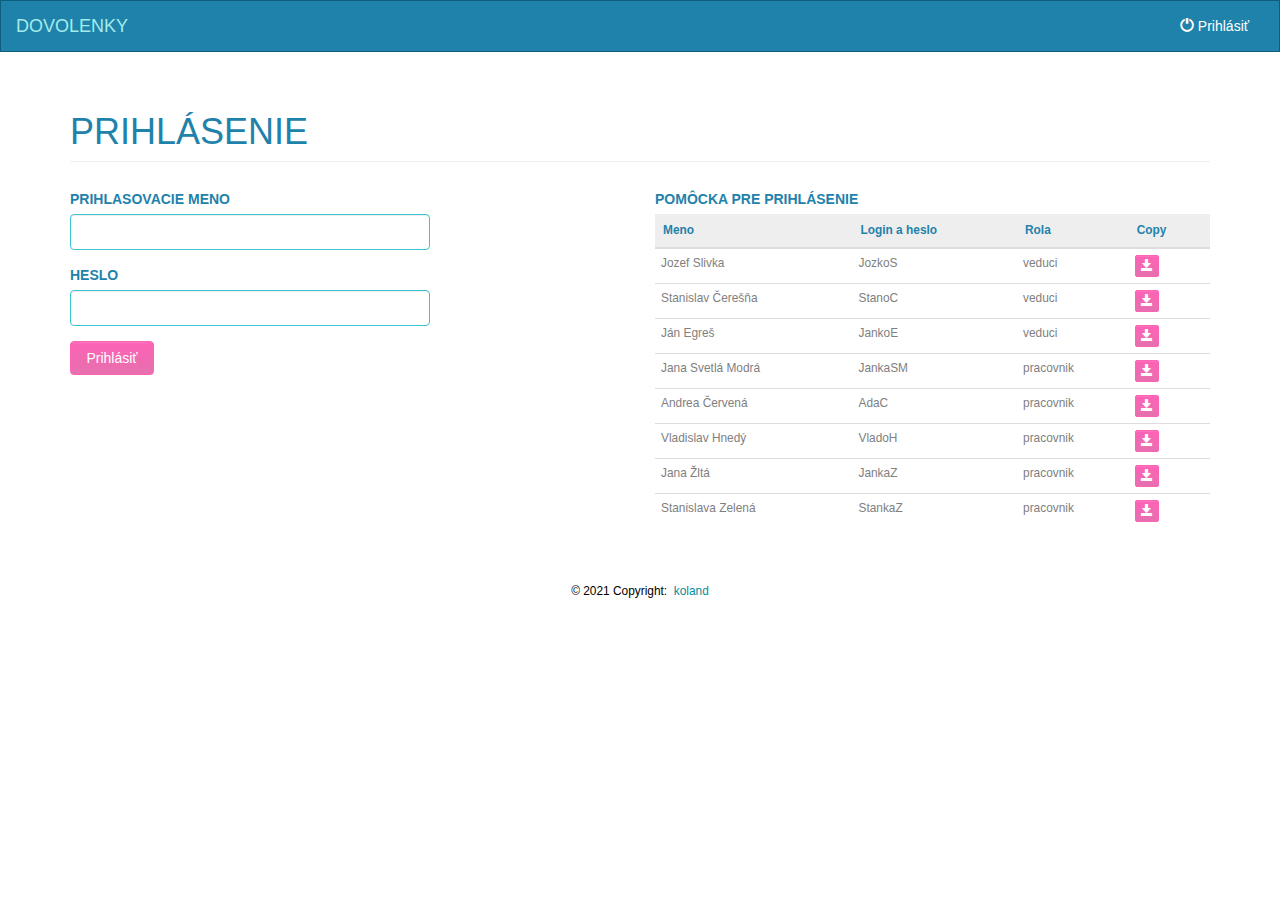
==== dovolenky/index.html @ 100390b0 "docs" ====
<!doctype html>
<html lang="en">
<head>
  <meta charset="utf-8">
  <title>Dovolenky</title>
  <base href="/dovolenky/">
  <meta name="viewport" content="width=device-width, initial-scale=1">
  <link rel="icon" type="image/x-icon" href="favicon.ico">
<link rel="stylesheet" href="styles.ac5662d9d9e4258cd05d.css"></head>
<body>
  <app-root></app-root>
<script src="runtime.0e49e2b53282f40c8925.js" defer></script><script src="polyfills.2e89f9530eab053a7df4.js" defer></script><script src="scripts.2fc0cf39eb46a342e138.js" defer></script><script src="main.d7490466b4aece4069f9.js" defer></script></body>
</html>
---- dovolenky/styles.ac5662d9d9e4258cd05d.css ----
@import url(https://fonts.googleapis.com/css?family=Open+Sans:400,700&display=swap);
/*!
 * Bootstrap v3.4.1 (https://getbootstrap.com/)
 * Copyright 2011-2019 Twitter, Inc.
 * Licensed under MIT (https://github.com/twbs/bootstrap/blob/master/LICENSE)
 */
/*! normalize.css v3.0.3 | MIT License | github.com/necolas/normalize.css */
/*! Source: https://github.com/h5bp/html5-boilerplate/blob/master/src/css/main.css */@font-face{font-family:Glyphicons Halflings;src:url(glyphicons-halflings-regular.5be1347c682810f199c7.eot);src:url(glyphicons-halflings-regular.5be1347c682810f199c7.eot?#iefix) format("embedded-opentype"),url(glyphicons-halflings-regular.be810be3a3e14c682a25.woff2) format("woff2"),url(glyphicons-halflings-regular.82b1212e45a2bc35dd73.woff) format("woff"),url(glyphicons-halflings-regular.4692b9ec53fd5972caa2.ttf) format("truetype"),url(glyphicons-halflings-regular.060b2710bdbbe3dfe48b.svg#glyphicons_halflingsregular) format("svg")}body{font-family:Helvetica Neue,Helvetica,Arial,sans-serif;color:#333}a{color:#337ab7}a:focus,a:hover{color:#23527c;text-decoration:underline}.img-rounded{border-radius:6px}.img-thumbnail{border:1px solid #ddd}.h1,.h2,.h3,.h4,.h5,.h6,h1,h2,h3,h4,h5,h6{font-weight:500;color:inherit}.h1 .small,.h1 small,.h2 .small,.h2 small,.h3 .small,.h3 small,.h4 .small,.h4 small,.h5 .small,.h5 small,.h6 .small,.h6 small,h1 .small,h1 small,h2 .small,h2 small,h3 .small,h3 small,h4 .small,h4 small,h5 .small,h5 small,h6 .small,h6 small{color:#777}.mark,mark{background-color:#fcf8e3}.text-muted{color:#777}.text-primary{color:#337ab7}a.text-primary:focus,a.text-primary:hover{color:#286090}.text-success{color:#3c763d}a.text-success:focus,a.text-success:hover{color:#2b542c}.text-info{color:#31708f}a.text-info:focus,a.text-info:hover{color:#245269}.text-warning{color:#8a6d3b}a.text-warning:focus,a.text-warning:hover{color:#66512c}.text-danger{color:#a94442}a.text-danger:focus,a.text-danger:hover{color:#843534}.bg-primary{background-color:#337ab7}a.bg-primary:focus,a.bg-primary:hover{background-color:#286090}.bg-success{background-color:#dff0d8}a.bg-success:focus,a.bg-success:hover{background-color:#c1e2b3}.bg-info{background-color:#d9edf7}a.bg-info:focus,a.bg-info:hover{background-color:#afd9ee}.bg-warning{background-color:#fcf8e3}a.bg-warning:focus,a.bg-warning:hover{background-color:#f7ecb5}.bg-danger{background-color:#f2dede}a.bg-danger:focus,a.bg-danger:hover{background-color:#e4b9b9}blockquote .small,blockquote footer,blockquote small{color:#777}code{color:#c7254e;background-color:#f9f2f4}kbd{border-radius:3px}pre{color:#333}table{background-color:initial}caption{color:#777}.table-striped>tbody>tr:nth-of-type(odd){background-color:#f9f9f9}.table-hover>tbody>tr:hover,.table>tbody>tr.active>td,.table>tbody>tr.active>th,.table>tbody>tr>td.active,.table>tbody>tr>th.active,.table>tfoot>tr.active>td,.table>tfoot>tr.active>th,.table>tfoot>tr>td.active,.table>tfoot>tr>th.active,.table>thead>tr.active>td,.table>thead>tr.active>th,.table>thead>tr>td.active,.table>thead>tr>th.active{background-color:#f5f5f5}.table-hover>tbody>tr.active:hover>td,.table-hover>tbody>tr.active:hover>th,.table-hover>tbody>tr:hover>.active,.table-hover>tbody>tr>td.active:hover,.table-hover>tbody>tr>th.active:hover{background-color:#e8e8e8}.table>tbody>tr.success>td,.table>tbody>tr.success>th,.table>tbody>tr>td.success,.table>tbody>tr>th.success,.table>tfoot>tr.success>td,.table>tfoot>tr.success>th,.table>tfoot>tr>td.success,.table>tfoot>tr>th.success,.table>thead>tr.success>td,.table>thead>tr.success>th,.table>thead>tr>td.success,.table>thead>tr>th.success{background-color:#dff0d8}.table-hover>tbody>tr.success:hover>td,.table-hover>tbody>tr.success:hover>th,.table-hover>tbody>tr:hover>.success,.table-hover>tbody>tr>td.success:hover,.table-hover>tbody>tr>th.success:hover{background-color:#d0e9c6}.table>tbody>tr.info>td,.table>tbody>tr.info>th,.table>tbody>tr>td.info,.table>tbody>tr>th.info,.table>tfoot>tr.info>td,.table>tfoot>tr.info>th,.table>tfoot>tr>td.info,.table>tfoot>tr>th.info,.table>thead>tr.info>td,.table>thead>tr.info>th,.table>thead>tr>td.info,.table>thead>tr>th.info{background-color:#d9edf7}.table-hover>tbody>tr.info:hover>td,.table-hover>tbody>tr.info:hover>th,.table-hover>tbody>tr:hover>.info,.table-hover>tbody>tr>td.info:hover,.table-hover>tbody>tr>th.info:hover{background-color:#c4e3f3}.table>tbody>tr.warning>td,.table>tbody>tr.warning>th,.table>tbody>tr>td.warning,.table>tbody>tr>th.warning,.table>tfoot>tr.warning>td,.table>tfoot>tr.warning>th,.table>tfoot>tr>td.warning,.table>tfoot>tr>th.warning,.table>thead>tr.warning>td,.table>thead>tr.warning>th,.table>thead>tr>td.warning,.table>thead>tr>th.warning{background-color:#fcf8e3}.table-hover>tbody>tr.warning:hover>td,.table-hover>tbody>tr.warning:hover>th,.table-hover>tbody>tr:hover>.warning,.table-hover>tbody>tr>td.warning:hover,.table-hover>tbody>tr>th.warning:hover{background-color:#faf2cc}.table>tbody>tr.danger>td,.table>tbody>tr.danger>th,.table>tbody>tr>td.danger,.table>tbody>tr>th.danger,.table>tfoot>tr.danger>td,.table>tfoot>tr.danger>th,.table>tfoot>tr>td.danger,.table>tfoot>tr>th.danger,.table>thead>tr.danger>td,.table>thead>tr.danger>th,.table>thead>tr>td.danger,.table>thead>tr>th.danger{background-color:#f2dede}.table-hover>tbody>tr.danger:hover>td,.table-hover>tbody>tr.danger:hover>th,.table-hover>tbody>tr:hover>.danger,.table-hover>tbody>tr>td.danger:hover,.table-hover>tbody>tr>th.danger:hover{background-color:#ebcccc}legend{color:#333}.form-control{height:34px;border:1px solid #ccc}.form-control:focus{border-color:#66afe9;box-shadow:inset 0 1px 1px rgba(0,0,0,.075),0 0 8px rgba(102,175,233,.6)}@media screen and (-webkit-min-device-pixel-ratio:0){input[type=date].form-control,input[type=datetime-local].form-control,input[type=month].form-control,input[type=time].form-control{line-height:34px}.input-group-sm input[type=date],.input-group-sm input[type=datetime-local],.input-group-sm input[type=month],.input-group-sm input[type=time],input[type=date].input-sm,input[type=datetime-local].input-sm,input[type=month].input-sm,input[type=time].input-sm{line-height:30px}.input-group-lg input[type=date],.input-group-lg input[type=datetime-local],.input-group-lg input[type=month],.input-group-lg input[type=time],input[type=date].input-lg,input[type=datetime-local].input-lg,input[type=month].input-lg,input[type=time].input-lg{line-height:46px}}.form-group-sm .form-control,.input-sm{border-radius:3px}.form-group-lg .form-control,.input-lg{line-height:1.3333333;border-radius:6px}.form-group-lg .form-control-static{line-height:1.3333333}.has-feedback .form-control{padding-right:42.5px}.form-control-feedback{width:34px;height:34px;line-height:34px}.has-success .checkbox,.has-success .checkbox-inline,.has-success.checkbox-inline label,.has-success.checkbox label,.has-success .control-label,.has-success .help-block,.has-success .radio,.has-success .radio-inline,.has-success.radio-inline label,.has-success.radio label{color:#3c763d}.has-success .form-control{border-color:#3c763d}.has-success .form-control:focus{border-color:#2b542c;box-shadow:inset 0 1px 1px rgba(0,0,0,.075),0 0 6px #67b168}.has-success .input-group-addon{color:#3c763d;background-color:#dff0d8;border-color:#3c763d}.has-success .form-control-feedback{color:#3c763d}.has-warning .checkbox,.has-warning .checkbox-inline,.has-warning.checkbox-inline label,.has-warning.checkbox label,.has-warning .control-label,.has-warning .help-block,.has-warning .radio,.has-warning .radio-inline,.has-warning.radio-inline label,.has-warning.radio label{color:#8a6d3b}.has-warning .form-control{border-color:#8a6d3b}.has-warning .form-control:focus{border-color:#66512c;box-shadow:inset 0 1px 1px rgba(0,0,0,.075),0 0 6px #c0a16b}.has-warning .input-group-addon{color:#8a6d3b;background-color:#fcf8e3;border-color:#8a6d3b}.has-warning .form-control-feedback{color:#8a6d3b}.has-error .checkbox,.has-error .checkbox-inline,.has-error.checkbox-inline label,.has-error.checkbox label,.has-error .control-label,.has-error .help-block,.has-error .radio,.has-error .radio-inline,.has-error.radio-inline label,.has-error.radio label{color:#a94442}.has-error .form-control{border-color:#a94442}.has-error .form-control:focus{border-color:#843534;box-shadow:inset 0 1px 1px rgba(0,0,0,.075),0 0 6px #ce8483}.has-error .input-group-addon{color:#a94442;background-color:#f2dede;border-color:#a94442}.has-error .form-control-feedback{color:#a94442}.help-block{color:#737373}.btn.focus,.btn:focus,.btn:hover{color:#333}.btn-default{color:#333;background-color:#fff;border-color:#ccc}.btn-default.focus,.btn-default:focus{color:#333;background-color:#e6e6e6;border-color:#8c8c8c}.btn-default.active,.btn-default:active,.btn-default:hover,.open>.dropdown-toggle.btn-default{color:#333;background-color:#e6e6e6;border-color:#adadad}.btn-default.active.focus,.btn-default.active:focus,.btn-default.active:hover,.btn-default:active.focus,.btn-default:active:focus,.btn-default:active:hover,.open>.dropdown-toggle.btn-default.focus,.open>.dropdown-toggle.btn-default:focus,.open>.dropdown-toggle.btn-default:hover{color:#333;background-color:#d4d4d4;border-color:#8c8c8c}.btn-default.disabled.focus,.btn-default.disabled:focus,.btn-default.disabled:hover,.btn-default[disabled].focus,.btn-default[disabled]:focus,.btn-default[disabled]:hover,fieldset[disabled] .btn-default.focus,fieldset[disabled] .btn-default:focus,fieldset[disabled] .btn-default:hover{background-color:#fff;border-color:#ccc}.btn-default .badge{color:#fff;background-color:#333}.btn-primary{background-color:#337ab7;border-color:#2e6da4}.btn-primary.focus,.btn-primary:focus{background-color:#286090;border-color:#122b40}.btn-primary.active,.btn-primary:active,.btn-primary:hover,.open>.dropdown-toggle.btn-primary{background-color:#286090;border-color:#204d74}.btn-primary.active.focus,.btn-primary.active:focus,.btn-primary.active:hover,.btn-primary:active.focus,.btn-primary:active:focus,.btn-primary:active:hover,.open>.dropdown-toggle.btn-primary.focus,.open>.dropdown-toggle.btn-primary:focus,.open>.dropdown-toggle.btn-primary:hover{background-color:#204d74;border-color:#122b40}.btn-primary.disabled.focus,.btn-primary.disabled:focus,.btn-primary.disabled:hover,.btn-primary[disabled].focus,.btn-primary[disabled]:focus,.btn-primary[disabled]:hover,fieldset[disabled] .btn-primary.focus,fieldset[disabled] .btn-primary:focus,fieldset[disabled] .btn-primary:hover{background-color:#337ab7;border-color:#2e6da4}.btn-primary .badge{color:#337ab7}.btn-success{background-color:#5cb85c;border-color:#4cae4c}.btn-success.focus,.btn-success:focus{background-color:#449d44;border-color:#255625}.btn-success.active,.btn-success:active,.btn-success:hover,.open>.dropdown-toggle.btn-success{background-color:#449d44;border-color:#398439}.btn-success.active.focus,.btn-success.active:focus,.btn-success.active:hover,.btn-success:active.focus,.btn-success:active:focus,.btn-success:active:hover,.open>.dropdown-toggle.btn-success.focus,.open>.dropdown-toggle.btn-success:focus,.open>.dropdown-toggle.btn-success:hover{background-color:#398439;border-color:#255625}.btn-success.disabled.focus,.btn-success.disabled:focus,.btn-success.disabled:hover,.btn-success[disabled].focus,.btn-success[disabled]:focus,.btn-success[disabled]:hover,fieldset[disabled] .btn-success.focus,fieldset[disabled] .btn-success:focus,fieldset[disabled] .btn-success:hover{background-color:#5cb85c;border-color:#4cae4c}.btn-success .badge{color:#5cb85c}.btn-info{background-color:#5bc0de;border-color:#46b8da}.btn-info.focus,.btn-info:focus{background-color:#31b0d5;border-color:#1b6d85}.btn-info.active,.btn-info:active,.btn-info:hover,.open>.dropdown-toggle.btn-info{background-color:#31b0d5;border-color:#269abc}.btn-info.active.focus,.btn-info.active:focus,.btn-info.active:hover,.btn-info:active.focus,.btn-info:active:focus,.btn-info:active:hover,.open>.dropdown-toggle.btn-info.focus,.open>.dropdown-toggle.btn-info:focus,.open>.dropdown-toggle.btn-info:hover{background-color:#269abc;border-color:#1b6d85}.btn-info.disabled.focus,.btn-info.disabled:focus,.btn-info.disabled:hover,.btn-info[disabled].focus,.btn-info[disabled]:focus,.btn-info[disabled]:hover,fieldset[disabled] .btn-info.focus,fieldset[disabled] .btn-info:focus,fieldset[disabled] .btn-info:hover{background-color:#5bc0de;border-color:#46b8da}.btn-info .badge{color:#5bc0de}.btn-warning{background-color:#f0ad4e;border-color:#eea236}.btn-warning.focus,.btn-warning:focus{background-color:#ec971f;border-color:#985f0d}.btn-warning.active,.btn-warning:active,.btn-warning:hover,.open>.dropdown-toggle.btn-warning{background-color:#ec971f;border-color:#d58512}.btn-warning.active.focus,.btn-warning.active:focus,.btn-warning.active:hover,.btn-warning:active.focus,.btn-warning:active:focus,.btn-warning:active:hover,.open>.dropdown-toggle.btn-warning.focus,.open>.dropdown-toggle.btn-warning:focus,.open>.dropdown-toggle.btn-warning:hover{background-color:#d58512;border-color:#985f0d}.btn-warning.disabled.focus,.btn-warning.disabled:focus,.btn-warning.disabled:hover,.btn-warning[disabled].focus,.btn-warning[disabled]:focus,.btn-warning[disabled]:hover,fieldset[disabled] .btn-warning.focus,fieldset[disabled] .btn-warning:focus,fieldset[disabled] .btn-warning:hover{background-color:#f0ad4e;border-color:#eea236}.btn-warning .badge{color:#f0ad4e}.btn-danger{background-color:#d9534f;border-color:#d43f3a}.btn-danger.focus,.btn-danger:focus{background-color:#c9302c;border-color:#761c19}.btn-danger.active,.btn-danger:active,.btn-danger:hover,.open>.dropdown-toggle.btn-danger{background-color:#c9302c;border-color:#ac2925}.btn-danger.active.focus,.btn-danger.active:focus,.btn-danger.active:hover,.btn-danger:active.focus,.btn-danger:active:focus,.btn-danger:active:hover,.open>.dropdown-toggle.btn-danger.focus,.open>.dropdown-toggle.btn-danger:focus,.open>.dropdown-toggle.btn-danger:hover{background-color:#ac2925;border-color:#761c19}.btn-danger.disabled.focus,.btn-danger.disabled:focus,.btn-danger.disabled:hover,.btn-danger[disabled].focus,.btn-danger[disabled]:focus,.btn-danger[disabled]:hover,fieldset[disabled] .btn-danger.focus,fieldset[disabled] .btn-danger:focus,fieldset[disabled] .btn-danger:hover{background-color:#d9534f;border-color:#d43f3a}.btn-danger .badge{color:#d9534f}.btn-link{color:#337ab7}.btn-link:focus,.btn-link:hover{color:#23527c}.btn-link[disabled]:focus,.btn-link[disabled]:hover,fieldset[disabled] .btn-link:focus,fieldset[disabled] .btn-link:hover{color:#777}.btn-group-lg>.btn,.btn-lg{line-height:1.3333333;border-radius:6px}.btn-group-sm>.btn,.btn-group-xs>.btn,.btn-sm,.btn-xs{border-radius:3px}.dropdown-menu{border:1px solid #ccc;border:1px solid rgba(0,0,0,.15)}.dropdown-menu .divider{background-color:#e5e5e5}.dropdown-menu>li>a{color:#333}.dropdown-menu>li>a:focus,.dropdown-menu>li>a:hover{color:#262626;background-color:#f5f5f5}.dropdown-menu>.active>a,.dropdown-menu>.active>a:focus,.dropdown-menu>.active>a:hover{background-color:#337ab7}.dropdown-header,.dropdown-menu>.disabled>a,.dropdown-menu>.disabled>a:focus,.dropdown-menu>.disabled>a:hover{color:#777}.input-group-lg>.form-control,.input-group-lg>.input-group-addon,.input-group-lg>.input-group-btn>.btn{line-height:1.3333333;border-radius:6px}.input-group-sm>.form-control,.input-group-sm>.input-group-addon,.input-group-sm>.input-group-btn>.btn{border-radius:3px}.input-group-addon{border:1px solid #ccc}.input-group-addon.input-sm{border-radius:3px}.input-group-addon.input-lg{border-radius:6px}.nav>li>a:focus,.nav>li>a:hover{background-color:#eee}.nav>li.disabled>a,.nav>li.disabled>a:focus,.nav>li.disabled>a:hover{color:#777}.nav .open>a,.nav .open>a:focus,.nav .open>a:hover{background-color:#eee;border-color:#337ab7}.nav-tabs{border-bottom:1px solid #ddd}.nav-tabs>li>a:hover{border-color:#eee #eee #ddd}.nav-tabs>li.active>a,.nav-tabs>li.active>a:focus,.nav-tabs>li.active>a:hover{border:1px solid;border-color:#ddd #ddd transparent}.nav-tabs.nav-justified>.active>a,.nav-tabs.nav-justified>.active>a:focus,.nav-tabs.nav-justified>.active>a:hover{border:1px solid #ddd}@media (min-width:768px){.nav-tabs.nav-justified>li>a{border-bottom:1px solid #ddd;border-radius:4px 4px 0 0}.nav-tabs.nav-justified>.active>a,.nav-tabs.nav-justified>.active>a:focus,.nav-tabs.nav-justified>.active>a:hover{border-bottom-color:#fff}}.nav-pills>li.active>a,.nav-pills>li.active>a:focus,.nav-pills>li.active>a:hover{background-color:#337ab7}.nav-tabs-justified>.active>a,.nav-tabs-justified>.active>a:focus,.nav-tabs-justified>.active>a:hover{border:1px solid #ddd}@media (min-width:768px){.nav-tabs-justified>li>a{border-bottom:1px solid #ddd;border-radius:4px 4px 0 0}.nav-tabs-justified>.active>a,.nav-tabs-justified>.active>a:focus,.nav-tabs-justified>.active>a:hover{border-bottom-color:#fff}}@media (max-device-width:480px) and (orientation:landscape){.navbar-fixed-bottom .navbar-collapse,.navbar-fixed-top .navbar-collapse{max-height:200px}}.navbar-form{margin:8px -15px}.navbar-btn{margin-top:8px;margin-bottom:8px}.navbar-default{background-color:#f8f8f8;border-color:#e7e7e7}.navbar-default .navbar-brand{color:#777}.navbar-default .navbar-brand:focus,.navbar-default .navbar-brand:hover{color:#5e5e5e}.navbar-default .navbar-nav>li>a{color:#777}.navbar-default .navbar-nav>li>a:focus,.navbar-default .navbar-nav>li>a:hover{color:#333}.navbar-default .navbar-nav>.active>a,.navbar-default .navbar-nav>.active>a:focus,.navbar-default .navbar-nav>.active>a:hover{color:#555;background-color:#e7e7e7}.navbar-default .navbar-nav>.disabled>a,.navbar-default .navbar-nav>.disabled>a:focus,.navbar-default .navbar-nav>.disabled>a:hover{color:#ccc}.navbar-default .navbar-nav>.open>a,.navbar-default .navbar-nav>.open>a:focus,.navbar-default .navbar-nav>.open>a:hover{color:#555;background-color:#e7e7e7}@media (max-width:767px){.navbar-default .navbar-nav .open .dropdown-menu>li>a{color:#777}.navbar-default .navbar-nav .open .dropdown-menu>li>a:focus,.navbar-default .navbar-nav .open .dropdown-menu>li>a:hover{color:#333;background-color:initial}.navbar-default .navbar-nav .open .dropdown-menu>.active>a,.navbar-default .navbar-nav .open .dropdown-menu>.active>a:focus,.navbar-default .navbar-nav .open .dropdown-menu>.active>a:hover{color:#555;background-color:#e7e7e7}.navbar-default .navbar-nav .open .dropdown-menu>.disabled>a,.navbar-default .navbar-nav .open .dropdown-menu>.disabled>a:focus,.navbar-default .navbar-nav .open .dropdown-menu>.disabled>a:hover{color:#ccc;background-color:initial}}.navbar-default .navbar-toggle{border-color:#ddd}.navbar-default .navbar-toggle:focus,.navbar-default .navbar-toggle:hover{background-color:#ddd}.navbar-default .navbar-toggle .icon-bar{background-color:#888}.navbar-default .navbar-collapse,.navbar-default .navbar-form{border-color:#e7e7e7}.navbar-default .navbar-link{color:#777}.navbar-default .navbar-link:hover{color:#333}.navbar-default .btn-link{color:#777}.navbar-default .btn-link:focus,.navbar-default .btn-link:hover{color:#333}.navbar-default .btn-link[disabled]:focus,.navbar-default .btn-link[disabled]:hover,fieldset[disabled] .navbar-default .btn-link:focus,fieldset[disabled] .navbar-default .btn-link:hover{color:#ccc}.navbar-inverse{background-color:#222;border-color:#080808}.navbar-inverse .navbar-brand{color:#9d9d9d}.navbar-inverse .navbar-brand:focus,.navbar-inverse .navbar-brand:hover{color:#fff}.navbar-inverse .navbar-nav>li>a,.navbar-inverse .navbar-text{color:#9d9d9d}.navbar-inverse .navbar-nav>li>a:focus,.navbar-inverse .navbar-nav>li>a:hover{color:#fff}.navbar-inverse .navbar-nav>.active>a,.navbar-inverse .navbar-nav>.active>a:focus,.navbar-inverse .navbar-nav>.active>a:hover{color:#fff;background-color:#080808}.navbar-inverse .navbar-nav>.disabled>a,.navbar-inverse .navbar-nav>.disabled>a:focus,.navbar-inverse .navbar-nav>.disabled>a:hover{color:#444}.navbar-inverse .navbar-nav>.open>a,.navbar-inverse .navbar-nav>.open>a:focus,.navbar-inverse .navbar-nav>.open>a:hover{color:#fff;background-color:#080808}@media (max-width:767px){.navbar-inverse .navbar-nav .open .dropdown-menu>.dropdown-header{border-color:#080808}.navbar-inverse .navbar-nav .open .dropdown-menu .divider{background-color:#080808}.navbar-inverse .navbar-nav .open .dropdown-menu>li>a{color:#9d9d9d}.navbar-inverse .navbar-nav .open .dropdown-menu>li>a:focus,.navbar-inverse .navbar-nav .open .dropdown-menu>li>a:hover{color:#fff;background-color:initial}.navbar-inverse .navbar-nav .open .dropdown-menu>.active>a,.navbar-inverse .navbar-nav .open .dropdown-menu>.active>a:focus,.navbar-inverse .navbar-nav .open .dropdown-menu>.active>a:hover{color:#fff;background-color:#080808}.navbar-inverse .navbar-nav .open .dropdown-menu>.disabled>a,.navbar-inverse .navbar-nav .open .dropdown-menu>.disabled>a:focus,.navbar-inverse .navbar-nav .open .dropdown-menu>.disabled>a:hover{color:#444;background-color:initial}}.navbar-inverse .navbar-toggle{border-color:#333}.navbar-inverse .navbar-toggle:focus,.navbar-inverse .navbar-toggle:hover{background-color:#333}.navbar-inverse .navbar-toggle .icon-bar{background-color:#fff}.navbar-inverse .navbar-collapse,.navbar-inverse .navbar-form{border-color:#101010}.navbar-inverse .navbar-link{color:#9d9d9d}.navbar-inverse .navbar-link:hover{color:#fff}.navbar-inverse .btn-link{color:#9d9d9d}.navbar-inverse .btn-link:focus,.navbar-inverse .btn-link:hover{color:#fff}.navbar-inverse .btn-link[disabled]:focus,.navbar-inverse .btn-link[disabled]:hover,fieldset[disabled] .navbar-inverse .btn-link:focus,fieldset[disabled] .navbar-inverse .btn-link:hover{color:#444}.breadcrumb{background-color:#f5f5f5}.breadcrumb>li+li:before{color:#ccc;content:"/\00a0"}.breadcrumb>.active{color:#777}.pagination>li>a,.pagination>li>span{color:#337ab7;background-color:#fff;border:1px solid #ddd}.pagination>li>a:focus,.pagination>li>a:hover,.pagination>li>span:focus,.pagination>li>span:hover{color:#23527c;background-color:#eee;border-color:#ddd}.pagination>.active>a,.pagination>.active>a:focus,.pagination>.active>a:hover,.pagination>.active>span,.pagination>.active>span:focus,.pagination>.active>span:hover{background-color:#337ab7;border-color:#337ab7}.pagination>.disabled>a,.pagination>.disabled>a:focus,.pagination>.disabled>a:hover,.pagination>.disabled>span,.pagination>.disabled>span:focus,.pagination>.disabled>span:hover{color:#777;background-color:#fff;border-color:#ddd}.pagination-lg>li>a,.pagination-lg>li>span{line-height:1.3333333}.pagination-lg>li:first-child>a,.pagination-lg>li:first-child>span{border-top-left-radius:6px;border-bottom-left-radius:6px}.pagination-lg>li:last-child>a,.pagination-lg>li:last-child>span{border-top-right-radius:6px;border-bottom-right-radius:6px}.pagination-sm>li:first-child>a,.pagination-sm>li:first-child>span{border-top-left-radius:3px;border-bottom-left-radius:3px}.pagination-sm>li:last-child>a,.pagination-sm>li:last-child>span{border-top-right-radius:3px;border-bottom-right-radius:3px}.pager li>a,.pager li>span{background-color:#fff;border:1px solid #ddd}.pager li>a:focus,.pager li>a:hover{background-color:#eee}.pager .disabled>a,.pager .disabled>a:focus,.pager .disabled>a:hover,.pager .disabled>span{color:#777;background-color:#fff}.label-default{background-color:#777}.label-default[href]:focus,.label-default[href]:hover{background-color:#5e5e5e}.label-primary{background-color:#337ab7}.label-primary[href]:focus,.label-primary[href]:hover{background-color:#286090}.label-success{background-color:#5cb85c}.label-success[href]:focus,.label-success[href]:hover{background-color:#449d44}.label-info{background-color:#5bc0de}.label-info[href]:focus,.label-info[href]:hover{background-color:#31b0d5}.label-warning{background-color:#f0ad4e}.label-warning[href]:focus,.label-warning[href]:hover{background-color:#ec971f}.label-danger{background-color:#d9534f}.label-danger[href]:focus,.label-danger[href]:hover{background-color:#c9302c}.badge{font-weight:700;background-color:#777}a.badge:focus,a.badge:hover{color:#fff}.list-group-item.active>.badge,.nav-pills>.active>a>.badge{color:#337ab7}.jumbotron{background-color:#eee}.jumbotron>hr{border-top-color:#d5d5d5}.container-fluid .jumbotron,.container .jumbotron{border-radius:6px}.thumbnail{border:1px solid #ddd}a.thumbnail.active,a.thumbnail:focus,a.thumbnail:hover{border-color:#337ab7}.thumbnail .caption{color:#333}.alert-success{color:#3c763d;background-color:#dff0d8;border-color:#d6e9c6}.alert-success hr{border-top-color:#c9e2b3}.alert-success .alert-link{color:#2b542c}.alert-info{color:#31708f;background-color:#d9edf7;border-color:#bce8f1}.alert-info hr{border-top-color:#a6e1ec}.alert-info .alert-link{color:#245269}.alert-warning{color:#8a6d3b;background-color:#fcf8e3;border-color:#faebcc}.alert-warning hr{border-top-color:#f7e1b5}.alert-warning .alert-link{color:#66512c}.alert-danger{color:#a94442;background-color:#f2dede;border-color:#ebccd1}.alert-danger hr{border-top-color:#e4b9c0}.alert-danger .alert-link{color:#843534}.progress{background-color:#f5f5f5}.progress-bar{background-color:#337ab7}.progress-bar-success{background-color:#5cb85c}.progress-bar-info{background-color:#5bc0de}.progress-bar-warning{background-color:#f0ad4e}.progress-bar-danger{background-color:#d9534f}.list-group-item.disabled,.list-group-item.disabled .list-group-item-text,.list-group-item.disabled:focus,.list-group-item.disabled:focus .list-group-item-text,.list-group-item.disabled:hover,.list-group-item.disabled:hover .list-group-item-text{color:#777}.list-group-item.active,.list-group-item.active:focus,.list-group-item.active:hover{background-color:#337ab7;border-color:#337ab7}.list-group-item.active .list-group-item-text,.list-group-item.active:focus .list-group-item-text,.list-group-item.active:hover .list-group-item-text{color:#c7ddef}.list-group-item-success{color:#3c763d;background-color:#dff0d8}a.list-group-item-success,button.list-group-item-success{color:#3c763d}a.list-group-item-success:focus,a.list-group-item-success:hover,button.list-group-item-success:focus,button.list-group-item-success:hover{color:#3c763d;background-color:#d0e9c6}a.list-group-item-success.active,a.list-group-item-success.active:focus,a.list-group-item-success.active:hover,button.list-group-item-success.active,button.list-group-item-success.active:focus,button.list-group-item-success.active:hover{background-color:#3c763d;border-color:#3c763d}.list-group-item-info{color:#31708f;background-color:#d9edf7}a.list-group-item-info,button.list-group-item-info{color:#31708f}a.list-group-item-info:focus,a.list-group-item-info:hover,button.list-group-item-info:focus,button.list-group-item-info:hover{color:#31708f;background-color:#c4e3f3}a.list-group-item-info.active,a.list-group-item-info.active:focus,a.list-group-item-info.active:hover,button.list-group-item-info.active,button.list-group-item-info.active:focus,button.list-group-item-info.active:hover{background-color:#31708f;border-color:#31708f}.list-group-item-warning{color:#8a6d3b;background-color:#fcf8e3}a.list-group-item-warning,button.list-group-item-warning{color:#8a6d3b}a.list-group-item-warning:focus,a.list-group-item-warning:hover,button.list-group-item-warning:focus,button.list-group-item-warning:hover{color:#8a6d3b;background-color:#faf2cc}a.list-group-item-warning.active,a.list-group-item-warning.active:focus,a.list-group-item-warning.active:hover,button.list-group-item-warning.active,button.list-group-item-warning.active:focus,button.list-group-item-warning.active:hover{background-color:#8a6d3b;border-color:#8a6d3b}.list-group-item-danger{color:#a94442;background-color:#f2dede}a.list-group-item-danger,button.list-group-item-danger{color:#a94442}a.list-group-item-danger:focus,a.list-group-item-danger:hover,button.list-group-item-danger:focus,button.list-group-item-danger:hover{color:#a94442;background-color:#ebcccc}a.list-group-item-danger.active,a.list-group-item-danger.active:focus,a.list-group-item-danger.active:hover,button.list-group-item-danger.active,button.list-group-item-danger.active:focus,button.list-group-item-danger.active:hover{background-color:#a94442;border-color:#a94442}.panel-footer,.panel-group .panel-heading+.panel-collapse>.list-group,.panel-group .panel-heading+.panel-collapse>.panel-body{border-top:1px solid #ddd}.panel-group .panel-footer+.panel-collapse .panel-body{border-bottom:1px solid #ddd}.panel-default{border-color:#ddd}.panel-default>.panel-heading{color:#333;border-color:#ddd}.panel-default>.panel-heading+.panel-collapse>.panel-body{border-top-color:#ddd}.panel-default>.panel-heading .badge{background-color:#333}.panel-default>.panel-footer+.panel-collapse>.panel-body{border-bottom-color:#ddd}.panel-primary{border-color:#337ab7}.panel-primary>.panel-heading{background-color:#337ab7;border-color:#337ab7}.panel-primary>.panel-heading+.panel-collapse>.panel-body{border-top-color:#337ab7}.panel-primary>.panel-heading .badge{color:#337ab7}.panel-primary>.panel-footer+.panel-collapse>.panel-body{border-bottom-color:#337ab7}.panel-success{border-color:#d6e9c6}.panel-success>.panel-heading{color:#3c763d;background-color:#dff0d8;border-color:#d6e9c6}.panel-success>.panel-heading+.panel-collapse>.panel-body{border-top-color:#d6e9c6}.panel-success>.panel-heading .badge{color:#dff0d8;background-color:#3c763d}.panel-success>.panel-footer+.panel-collapse>.panel-body{border-bottom-color:#d6e9c6}.panel-info{border-color:#bce8f1}.panel-info>.panel-heading{color:#31708f;background-color:#d9edf7;border-color:#bce8f1}.panel-info>.panel-heading+.panel-collapse>.panel-body{border-top-color:#bce8f1}.panel-info>.panel-heading .badge{color:#d9edf7;background-color:#31708f}.panel-info>.panel-footer+.panel-collapse>.panel-body{border-bottom-color:#bce8f1}.panel-warning{border-color:#faebcc}.panel-warning>.panel-heading{color:#8a6d3b;background-color:#fcf8e3;border-color:#faebcc}.panel-warning>.panel-heading+.panel-collapse>.panel-body{border-top-color:#faebcc}.panel-warning>.panel-heading .badge{color:#fcf8e3;background-color:#8a6d3b}.panel-warning>.panel-footer+.panel-collapse>.panel-body{border-bottom-color:#faebcc}.panel-danger{border-color:#ebccd1}.panel-danger>.panel-heading{color:#a94442;background-color:#f2dede;border-color:#ebccd1}.panel-danger>.panel-heading+.panel-collapse>.panel-body{border-top-color:#ebccd1}.panel-danger>.panel-heading .badge{color:#f2dede;background-color:#a94442}.panel-danger>.panel-footer+.panel-collapse>.panel-body{border-bottom-color:#ebccd1}.well{background-color:#f5f5f5;border:1px solid #e3e3e3}.well-lg{border-radius:6px}.well-sm{border-radius:3px}.modal-content{border-radius:6px}.modal-body,.modal-footer{padding:15px}.popover,.tooltip{font-family:Helvetica Neue,Helvetica,Arial,sans-serif}.popover{border-radius:6px}.popover-title{border-radius:5px 5px 0 0}

/*! normalize.css v3.0.3 | MIT License | github.com/necolas/normalize.css */html{font-family:sans-serif;-ms-text-size-adjust:100%;-webkit-text-size-adjust:100%}body{margin:0}article,aside,details,figcaption,figure,footer,header,hgroup,main,menu,nav,section,summary{display:block}audio,canvas,progress,video{display:inline-block;vertical-align:initial}audio:not([controls]){display:none;height:0}[hidden],template{display:none}a{background-color:initial}a:active,a:hover{outline:0}abbr[title]{border-bottom:none;text-decoration:underline;-webkit-text-decoration:underline dotted;text-decoration:underline dotted}b,strong{font-weight:700}dfn{font-style:italic}h1{font-size:2em;margin:.67em 0}mark{background:#ff0;color:#000}small{font-size:80%}sub,sup{font-size:75%;line-height:0;position:relative;vertical-align:initial}sup{top:-.5em}sub{bottom:-.25em}img{border:0}svg:not(:root){overflow:hidden}figure{margin:1em 40px}hr{box-sizing:initial;height:0}pre{overflow:auto}code,kbd,pre,samp{font-family:monospace,monospace;font-size:1em}button,input,optgroup,select,textarea{color:inherit;font:inherit;margin:0}button{overflow:visible}button,select{text-transform:none}button,html input[type=button],input[type=reset],input[type=submit]{-webkit-appearance:button;cursor:pointer}button[disabled],html input[disabled]{cursor:default}button::-moz-focus-inner,input::-moz-focus-inner{border:0;padding:0}input{line-height:normal}input[type=checkbox],input[type=radio]{box-sizing:border-box;padding:0}input[type=number]::-webkit-inner-spin-button,input[type=number]::-webkit-outer-spin-button{height:auto}input[type=search]{-webkit-appearance:textfield;box-sizing:initial}input[type=search]::-webkit-search-cancel-button,input[type=search]::-webkit-search-decoration{-webkit-appearance:none}fieldset{border:1px solid silver;margin:0 2px;padding:.35em .625em .75em}textarea{overflow:auto}optgroup{font-weight:700}table{border-collapse:collapse;border-spacing:0}td,th{padding:0}
/*! Source: https://github.com/h5bp/html5-boilerplate/blob/master/src/css/main.css */@media print{*,:after,:before{color:#000!important;text-shadow:none!important;background:transparent!important;box-shadow:none!important}a,a:visited{text-decoration:underline}a[href]:after{content:" (" attr(href) ")"}abbr[title]:after{content:" (" attr(title) ")"}a[href^="#"]:after,a[href^="javascript:"]:after{content:""}blockquote,pre{border:1px solid #999;page-break-inside:avoid}thead{display:table-header-group}img,tr{page-break-inside:avoid}img{max-width:100%!important}h2,h3,p{orphans:3;widows:3}h2,h3{page-break-after:avoid}.navbar{display:none}.btn>.caret,.dropup>.btn>.caret{border-top-color:#000!important}.label{border:1px solid #000}.table{border-collapse:collapse!important}.table td,.table th{background-color:#fff!important}.table-bordered td,.table-bordered th{border:1px solid #ddd!important}}.glyphicon{position:relative;top:1px;display:inline-block;font-family:Glyphicons Halflings;font-style:normal;font-weight:400;line-height:1;-webkit-font-smoothing:antialiased;-moz-osx-font-smoothing:grayscale}.glyphicon-asterisk:before{content:"\002a"}.glyphicon-plus:before{content:"\002b"}.glyphicon-eur:before,.glyphicon-euro:before{content:"\20ac"}.glyphicon-minus:before{content:"\2212"}.glyphicon-cloud:before{content:"\2601"}.glyphicon-envelope:before{content:"\2709"}.glyphicon-pencil:before{content:"\270f"}.glyphicon-glass:before{content:"\e001"}.glyphicon-music:before{content:"\e002"}.glyphicon-search:before{content:"\e003"}.glyphicon-heart:before{content:"\e005"}.glyphicon-star:before{content:"\e006"}.glyphicon-star-empty:before{content:"\e007"}.glyphicon-user:before{content:"\e008"}.glyphicon-film:before{content:"\e009"}.glyphicon-th-large:before{content:"\e010"}.glyphicon-th:before{content:"\e011"}.glyphicon-th-list:before{content:"\e012"}.glyphicon-ok:before{content:"\e013"}.glyphicon-remove:before{content:"\e014"}.glyphicon-zoom-in:before{content:"\e015"}.glyphicon-zoom-out:before{content:"\e016"}.glyphicon-off:before{content:"\e017"}.glyphicon-signal:before{content:"\e018"}.glyphicon-cog:before{content:"\e019"}.glyphicon-trash:before{content:"\e020"}.glyphicon-home:before{content:"\e021"}.glyphicon-file:before{content:"\e022"}.glyphicon-time:before{content:"\e023"}.glyphicon-road:before{content:"\e024"}.glyphicon-download-alt:before{content:"\e025"}.glyphicon-download:before{content:"\e026"}.glyphicon-upload:before{content:"\e027"}.glyphicon-inbox:before{content:"\e028"}.glyphicon-play-circle:before{content:"\e029"}.glyphicon-repeat:before{content:"\e030"}.glyphicon-refresh:before{content:"\e031"}.glyphicon-list-alt:before{content:"\e032"}.glyphicon-lock:before{content:"\e033"}.glyphicon-flag:before{content:"\e034"}.glyphicon-headphones:before{content:"\e035"}.glyphicon-volume-off:before{content:"\e036"}.glyphicon-volume-down:before{content:"\e037"}.glyphicon-volume-up:before{content:"\e038"}.glyphicon-qrcode:before{content:"\e039"}.glyphicon-barcode:before{content:"\e040"}.glyphicon-tag:before{content:"\e041"}.glyphicon-tags:before{content:"\e042"}.glyphicon-book:before{content:"\e043"}.glyphicon-bookmark:before{content:"\e044"}.glyphicon-print:before{content:"\e045"}.glyphicon-camera:before{content:"\e046"}.glyphicon-font:before{content:"\e047"}.glyphicon-bold:before{content:"\e048"}.glyphicon-italic:before{content:"\e049"}.glyphicon-text-height:before{content:"\e050"}.glyphicon-text-width:before{content:"\e051"}.glyphicon-align-left:before{content:"\e052"}.glyphicon-align-center:before{content:"\e053"}.glyphicon-align-right:before{content:"\e054"}.glyphicon-align-justify:before{content:"\e055"}.glyphicon-list:before{content:"\e056"}.glyphicon-indent-left:before{content:"\e057"}.glyphicon-indent-right:before{content:"\e058"}.glyphicon-facetime-video:before{content:"\e059"}.glyphicon-picture:before{content:"\e060"}.glyphicon-map-marker:before{content:"\e062"}.glyphicon-adjust:before{content:"\e063"}.glyphicon-tint:before{content:"\e064"}.glyphicon-edit:before{content:"\e065"}.glyphicon-share:before{content:"\e066"}.glyphicon-check:before{content:"\e067"}.glyphicon-move:before{content:"\e068"}.glyphicon-step-backward:before{content:"\e069"}.glyphicon-fast-backward:before{content:"\e070"}.glyphicon-backward:before{content:"\e071"}.glyphicon-play:before{content:"\e072"}.glyphicon-pause:before{content:"\e073"}.glyphicon-stop:before{content:"\e074"}.glyphicon-forward:before{content:"\e075"}.glyphicon-fast-forward:before{content:"\e076"}.glyphicon-step-forward:before{content:"\e077"}.glyphicon-eject:before{content:"\e078"}.glyphicon-chevron-left:before{content:"\e079"}.glyphicon-chevron-right:before{content:"\e080"}.glyphicon-plus-sign:before{content:"\e081"}.glyphicon-minus-sign:before{content:"\e082"}.glyphicon-remove-sign:before{content:"\e083"}.glyphicon-ok-sign:before{content:"\e084"}.glyphicon-question-sign:before{content:"\e085"}.glyphicon-info-sign:before{content:"\e086"}.glyphicon-screenshot:before{content:"\e087"}.glyphicon-remove-circle:before{content:"\e088"}.glyphicon-ok-circle:before{content:"\e089"}.glyphicon-ban-circle:before{content:"\e090"}.glyphicon-arrow-left:before{content:"\e091"}.glyphicon-arrow-right:before{content:"\e092"}.glyphicon-arrow-up:before{content:"\e093"}.glyphicon-arrow-down:before{content:"\e094"}.glyphicon-share-alt:before{content:"\e095"}.glyphicon-resize-full:before{content:"\e096"}.glyphicon-resize-small:before{content:"\e097"}.glyphicon-exclamation-sign:before{content:"\e101"}.glyphicon-gift:before{content:"\e102"}.glyphicon-leaf:before{content:"\e103"}.glyphicon-fire:before{content:"\e104"}.glyphicon-eye-open:before{content:"\e105"}.glyphicon-eye-close:before{content:"\e106"}.glyphicon-warning-sign:before{content:"\e107"}.glyphicon-plane:before{content:"\e108"}.glyphicon-calendar:before{content:"\e109"}.glyphicon-random:before{content:"\e110"}.glyphicon-comment:before{content:"\e111"}.glyphicon-magnet:before{content:"\e112"}.glyphicon-chevron-up:before{content:"\e113"}.glyphicon-chevron-down:before{content:"\e114"}.glyphicon-retweet:before{content:"\e115"}.glyphicon-shopping-cart:before{content:"\e116"}.glyphicon-folder-close:before{content:"\e117"}.glyphicon-folder-open:before{content:"\e118"}.glyphicon-resize-vertical:before{content:"\e119"}.glyphicon-resize-horizontal:before{content:"\e120"}.glyphicon-hdd:before{content:"\e121"}.glyphicon-bullhorn:before{content:"\e122"}.glyphicon-bell:before{content:"\e123"}.glyphicon-certificate:before{content:"\e124"}.glyphicon-thumbs-up:before{content:"\e125"}.glyphicon-thumbs-down:before{content:"\e126"}.glyphicon-hand-right:before{content:"\e127"}.glyphicon-hand-left:before{content:"\e128"}.glyphicon-hand-up:before{content:"\e129"}.glyphicon-hand-down:before{content:"\e130"}.glyphicon-circle-arrow-right:before{content:"\e131"}.glyphicon-circle-arrow-left:before{content:"\e132"}.glyphicon-circle-arrow-up:before{content:"\e133"}.glyphicon-circle-arrow-down:before{content:"\e134"}.glyphicon-globe:before{content:"\e135"}.glyphicon-wrench:before{content:"\e136"}.glyphicon-tasks:before{content:"\e137"}.glyphicon-filter:before{content:"\e138"}.glyphicon-briefcase:before{content:"\e139"}.glyphicon-fullscreen:before{content:"\e140"}.glyphicon-dashboard:before{content:"\e141"}.glyphicon-paperclip:before{content:"\e142"}.glyphicon-heart-empty:before{content:"\e143"}.glyphicon-link:before{content:"\e144"}.glyphicon-phone:before{content:"\e145"}.glyphicon-pushpin:before{content:"\e146"}.glyphicon-usd:before{content:"\e148"}.glyphicon-gbp:before{content:"\e149"}.glyphicon-sort:before{content:"\e150"}.glyphicon-sort-by-alphabet:before{content:"\e151"}.glyphicon-sort-by-alphabet-alt:before{content:"\e152"}.glyphicon-sort-by-order:before{content:"\e153"}.glyphicon-sort-by-order-alt:before{content:"\e154"}.glyphicon-sort-by-attributes:before{content:"\e155"}.glyphicon-sort-by-attributes-alt:before{content:"\e156"}.glyphicon-unchecked:before{content:"\e157"}.glyphicon-expand:before{content:"\e158"}.glyphicon-collapse-down:before{content:"\e159"}.glyphicon-collapse-up:before{content:"\e160"}.glyphicon-log-in:before{content:"\e161"}.glyphicon-flash:before{content:"\e162"}.glyphicon-log-out:before{content:"\e163"}.glyphicon-new-window:before{content:"\e164"}.glyphicon-record:before{content:"\e165"}.glyphicon-save:before{content:"\e166"}.glyphicon-open:before{content:"\e167"}.glyphicon-saved:before{content:"\e168"}.glyphicon-import:before{content:"\e169"}.glyphicon-export:before{content:"\e170"}.glyphicon-send:before{content:"\e171"}.glyphicon-floppy-disk:before{content:"\e172"}.glyphicon-floppy-saved:before{content:"\e173"}.glyphicon-floppy-remove:before{content:"\e174"}.glyphicon-floppy-save:before{content:"\e175"}.glyphicon-floppy-open:before{content:"\e176"}.glyphicon-credit-card:before{content:"\e177"}.glyphicon-transfer:before{content:"\e178"}.glyphicon-cutlery:before{content:"\e179"}.glyphicon-header:before{content:"\e180"}.glyphicon-compressed:before{content:"\e181"}.glyphicon-earphone:before{content:"\e182"}.glyphicon-phone-alt:before{content:"\e183"}.glyphicon-tower:before{content:"\e184"}.glyphicon-stats:before{content:"\e185"}.glyphicon-sd-video:before{content:"\e186"}.glyphicon-hd-video:before{content:"\e187"}.glyphicon-subtitles:before{content:"\e188"}.glyphicon-sound-stereo:before{content:"\e189"}.glyphicon-sound-dolby:before{content:"\e190"}.glyphicon-sound-5-1:before{content:"\e191"}.glyphicon-sound-6-1:before{content:"\e192"}.glyphicon-sound-7-1:before{content:"\e193"}.glyphicon-copyright-mark:before{content:"\e194"}.glyphicon-registration-mark:before{content:"\e195"}.glyphicon-cloud-download:before{content:"\e197"}.glyphicon-cloud-upload:before{content:"\e198"}.glyphicon-tree-conifer:before{content:"\e199"}.glyphicon-tree-deciduous:before{content:"\e200"}.glyphicon-cd:before{content:"\e201"}.glyphicon-save-file:before{content:"\e202"}.glyphicon-open-file:before{content:"\e203"}.glyphicon-level-up:before{content:"\e204"}.glyphicon-copy:before{content:"\e205"}.glyphicon-paste:before{content:"\e206"}.glyphicon-alert:before{content:"\e209"}.glyphicon-equalizer:before{content:"\e210"}.glyphicon-king:before{content:"\e211"}.glyphicon-queen:before{content:"\e212"}.glyphicon-pawn:before{content:"\e213"}.glyphicon-bishop:before{content:"\e214"}.glyphicon-knight:before{content:"\e215"}.glyphicon-baby-formula:before{content:"\e216"}.glyphicon-tent:before{content:"\26fa"}.glyphicon-blackboard:before{content:"\e218"}.glyphicon-bed:before{content:"\e219"}.glyphicon-apple:before{content:"\f8ff"}.glyphicon-erase:before{content:"\e221"}.glyphicon-hourglass:before{content:"\231b"}.glyphicon-lamp:before{content:"\e223"}.glyphicon-duplicate:before{content:"\e224"}.glyphicon-piggy-bank:before{content:"\e225"}.glyphicon-scissors:before{content:"\e226"}.glyphicon-bitcoin:before,.glyphicon-btc:before,.glyphicon-xbt:before{content:"\e227"}.glyphicon-jpy:before,.glyphicon-yen:before{content:"\00a5"}.glyphicon-rub:before,.glyphicon-ruble:before{content:"\20bd"}.glyphicon-scale:before{content:"\e230"}.glyphicon-ice-lolly:before{content:"\e231"}.glyphicon-ice-lolly-tasted:before{content:"\e232"}.glyphicon-education:before{content:"\e233"}.glyphicon-option-horizontal:before{content:"\e234"}.glyphicon-option-vertical:before{content:"\e235"}.glyphicon-menu-hamburger:before{content:"\e236"}.glyphicon-modal-window:before{content:"\e237"}.glyphicon-oil:before{content:"\e238"}.glyphicon-grain:before{content:"\e239"}.glyphicon-sunglasses:before{content:"\e240"}.glyphicon-text-size:before{content:"\e241"}.glyphicon-text-color:before{content:"\e242"}.glyphicon-text-background:before{content:"\e243"}.glyphicon-object-align-top:before{content:"\e244"}.glyphicon-object-align-bottom:before{content:"\e245"}.glyphicon-object-align-horizontal:before{content:"\e246"}.glyphicon-object-align-left:before{content:"\e247"}.glyphicon-object-align-vertical:before{content:"\e248"}.glyphicon-object-align-right:before{content:"\e249"}.glyphicon-triangle-right:before{content:"\e250"}.glyphicon-triangle-left:before{content:"\e251"}.glyphicon-triangle-bottom:before{content:"\e252"}.glyphicon-triangle-top:before{content:"\e253"}.glyphicon-console:before{content:"\e254"}.glyphicon-superscript:before{content:"\e255"}.glyphicon-subscript:before{content:"\e256"}.glyphicon-menu-left:before{content:"\e257"}.glyphicon-menu-right:before{content:"\e258"}.glyphicon-menu-down:before{content:"\e259"}.glyphicon-menu-up:before{content:"\e260"}*,:after,:before{box-sizing:border-box}html{font-size:10px;-webkit-tap-highlight-color:rgba(0,0,0,0)}body{font-family:Source Sans Pro,Helvetica Neue,Helvetica,Arial,sans-serif;font-size:14px;line-height:1.42857143;color:#000;background-color:#fff}button,input,select,textarea{font-family:inherit;font-size:inherit;line-height:inherit}a,a:focus,a:hover{color:#008f9f;text-decoration:none}a:focus{outline:5px auto -webkit-focus-ring-color;outline-offset:-2px}figure{margin:0}img{vertical-align:middle}.carousel-inner>.item>a>img,.carousel-inner>.item>img,.img-responsive,.thumbnail>img,.thumbnail a>img{display:block;max-width:100%;height:auto}.img-rounded{border-radius:5px}.img-thumbnail{padding:4px;line-height:1.42857143;background-color:#fff;border:1px solid #eee;border-radius:4px;transition:all .2s ease-in-out;display:inline-block;max-width:100%;height:auto}.img-circle{border-radius:50%}hr{margin-top:20px;margin-bottom:20px;border:0;border-top:1px solid #eee}.sr-only{position:absolute;width:1px;height:1px;padding:0;margin:-1px;overflow:hidden;clip:rect(0,0,0,0);border:0}.sr-only-focusable:active,.sr-only-focusable:focus{position:static;width:auto;height:auto;margin:0;overflow:visible;clip:auto}[role=button]{cursor:pointer}.h1,.h2,.h3,.h4,.h5,.h6,h1,h2,h3,h4,h5,h6{font-family:inherit;font-weight:400;line-height:1.1;color:#1f82ab}.h1 .small,.h1 small,.h2 .small,.h2 small,.h3 .small,.h3 small,.h4 .small,.h4 small,.h5 .small,.h5 small,.h6 .small,.h6 small,h1 .small,h1 small,h2 .small,h2 small,h3 .small,h3 small,h4 .small,h4 small,h5 .small,h5 small,h6 .small,h6 small{font-weight:400;line-height:1;color:#999}.h1,.h2,.h3,h1,h2,h3{margin-top:20px;margin-bottom:10px}.h1 .small,.h1 small,.h2 .small,.h2 small,.h3 .small,.h3 small,h1 .small,h1 small,h2 .small,h2 small,h3 .small,h3 small{font-size:65%}.h4,.h5,.h6,h4,h5,h6{margin-top:10px;margin-bottom:10px}.h4 .small,.h4 small,.h5 .small,.h5 small,.h6 .small,.h6 small,h4 .small,h4 small,h5 .small,h5 small,h6 .small,h6 small{font-size:75%}.h1,h1{font-size:36px}.h2,h2{font-size:30px}.h3,h3{font-size:24px}.h4,h4{font-size:18px}.h5,h5{font-size:14px}.h6,h6{font-size:12px}p{margin:0 0 10px}.lead{margin-bottom:20px;font-size:16px;font-weight:300;line-height:1.4}@media (min-width:768px){.lead{font-size:21px}}.small,small{font-size:85%}.mark,mark{padding:.2em;background-color:#e67300}.text-left{text-align:left}.text-justify{text-align:justify}.text-nowrap{white-space:nowrap}.text-lowercase{text-transform:lowercase}.text-uppercase{text-transform:uppercase}.text-capitalize{text-transform:capitalize}.text-muted{color:#999}.text-primary{color:#3dc4d2}a.text-primary:focus,a.text-primary:hover{color:#007b64}.text-success{color:#28b62c}a.text-success:focus,a.text-success:hover{color:#1f8c22}.text-info{color:#0071e1}a.text-info:focus,a.text-info:hover{color:#0057ae}.text-warning{color:#e67300}a.text-warning:focus,a.text-warning:hover{color:#b35a00}.text-danger{color:#d50000}a.text-danger:focus,a.text-danger:hover{color:#a20000}.bg-primary{color:#fff;background-color:#3dc4d2}a.bg-primary:focus,a.bg-primary:hover{background-color:#007b64}.bg-success{background-color:#28b62c}a.bg-success:focus,a.bg-success:hover{background-color:#1f8c22}.bg-info{background-color:#0071e1}a.bg-info:focus,a.bg-info:hover{background-color:#0057ae}.bg-warning{background-color:#e67300}a.bg-warning:focus,a.bg-warning:hover{background-color:#b35a00}.bg-danger{background-color:#d50000}a.bg-danger:focus,a.bg-danger:hover{background-color:#a20000}.page-header{padding-bottom:9px;margin:40px 0 20px;border-bottom:1px solid #eee}ol,ul{margin-top:0;margin-bottom:10px}ol ol,ol ul,ul ol,ul ul{margin-bottom:0}.list-inline,.list-unstyled{padding-left:0;list-style:none}.list-inline{margin-left:-5px}.list-inline>li{display:inline-block;padding-right:5px;padding-left:5px}dl{margin-top:0;margin-bottom:20px}dd,dt{line-height:1.42857143}dt{font-weight:700}dd{margin-left:0}@media (min-width:768px){.dl-horizontal dt{float:left;width:160px;clear:left;text-align:right;overflow:hidden;text-overflow:ellipsis;white-space:nowrap}.dl-horizontal dd{margin-left:180px}}abbr[data-original-title],abbr[title]{cursor:help}.initialism{font-size:90%;text-transform:uppercase}blockquote{padding:10px 20px;margin:0 0 20px;font-size:17.5px;border-left:5px solid #eee}blockquote ol:last-child,blockquote p:last-child,blockquote ul:last-child{margin-bottom:0}blockquote .small,blockquote footer,blockquote small{display:block;font-size:80%;line-height:1.42857143;color:#155570}blockquote .small:before,blockquote footer:before,blockquote small:before{content:"\2014 \00A0"}.blockquote-reverse,blockquote.pull-right{padding-right:15px;padding-left:0;text-align:right;border-right:5px solid #eee;border-left:0}.blockquote-reverse .small:before,.blockquote-reverse footer:before,.blockquote-reverse small:before,blockquote.pull-right .small:before,blockquote.pull-right footer:before,blockquote.pull-right small:before{content:""}.blockquote-reverse .small:after,.blockquote-reverse footer:after,.blockquote-reverse small:after,blockquote.pull-right .small:after,blockquote.pull-right footer:after,blockquote.pull-right small:after{content:"\00A0 \2014"}address{margin-bottom:20px;font-style:normal;line-height:1.42857143}code,kbd,pre,samp{font-family:Menlo,Monaco,Consolas,Courier New,monospace}code{background-color:#00a299;border-radius:4px}code,kbd{padding:2px 4px;font-size:90%;color:#fff}kbd{background-color:#333;border-radius:2px;box-shadow:inset 0 -1px 0 rgba(0,0,0,.25)}kbd kbd{padding:0;font-size:100%;font-weight:700;box-shadow:none}pre{display:block;padding:9.5px;margin:0 0 10px;font-size:13px;line-height:1.42857143;color:#1f82ab;word-break:break-all;word-wrap:break-word;background-color:#f5f5f5;border:1px solid #ccc;border-radius:4px}pre code{padding:0;font-size:inherit;color:inherit;white-space:pre-wrap;background-color:initial;border-radius:0}.pre-scrollable{max-height:340px;overflow-y:scroll}.container{padding-right:15px;padding-left:15px;margin-right:auto;margin-left:auto}@media (min-width:768px){.container{width:750px}}@media (min-width:992px){.container{width:970px}}@media (min-width:1200px){.container{width:1170px}}.container-fluid{padding-right:15px;padding-left:15px;margin-right:auto;margin-left:auto}.row{margin-right:-15px;margin-left:-15px}.row-no-gutters{margin-right:0;margin-left:0}.row-no-gutters [class*=col-]{padding-right:0;padding-left:0}.col-lg-1,.col-lg-2,.col-lg-3,.col-lg-4,.col-lg-5,.col-lg-6,.col-lg-7,.col-lg-8,.col-lg-9,.col-lg-10,.col-lg-11,.col-lg-12,.col-md-1,.col-md-2,.col-md-3,.col-md-4,.col-md-5,.col-md-6,.col-md-7,.col-md-8,.col-md-9,.col-md-10,.col-md-11,.col-md-12,.col-sm-1,.col-sm-2,.col-sm-3,.col-sm-4,.col-sm-5,.col-sm-6,.col-sm-7,.col-sm-8,.col-sm-9,.col-sm-10,.col-sm-11,.col-sm-12,.col-xs-1,.col-xs-2,.col-xs-3,.col-xs-4,.col-xs-5,.col-xs-6,.col-xs-7,.col-xs-8,.col-xs-9,.col-xs-10,.col-xs-11,.col-xs-12{position:relative;min-height:1px;padding-right:15px;padding-left:15px}.col-xs-1,.col-xs-2,.col-xs-3,.col-xs-4,.col-xs-5,.col-xs-6,.col-xs-7,.col-xs-8,.col-xs-9,.col-xs-10,.col-xs-11,.col-xs-12{float:left}.col-xs-12{width:100%}.col-xs-11{width:91.66666667%}.col-xs-10{width:83.33333333%}.col-xs-9{width:75%}.col-xs-8{width:66.66666667%}.col-xs-7{width:58.33333333%}.col-xs-6{width:50%}.col-xs-5{width:41.66666667%}.col-xs-4{width:33.33333333%}.col-xs-3{width:25%}.col-xs-2{width:16.66666667%}.col-xs-1{width:8.33333333%}.col-xs-pull-12{right:100%}.col-xs-pull-11{right:91.66666667%}.col-xs-pull-10{right:83.33333333%}.col-xs-pull-9{right:75%}.col-xs-pull-8{right:66.66666667%}.col-xs-pull-7{right:58.33333333%}.col-xs-pull-6{right:50%}.col-xs-pull-5{right:41.66666667%}.col-xs-pull-4{right:33.33333333%}.col-xs-pull-3{right:25%}.col-xs-pull-2{right:16.66666667%}.col-xs-pull-1{right:8.33333333%}.col-xs-pull-0{right:auto}.col-xs-push-12{left:100%}.col-xs-push-11{left:91.66666667%}.col-xs-push-10{left:83.33333333%}.col-xs-push-9{left:75%}.col-xs-push-8{left:66.66666667%}.col-xs-push-7{left:58.33333333%}.col-xs-push-6{left:50%}.col-xs-push-5{left:41.66666667%}.col-xs-push-4{left:33.33333333%}.col-xs-push-3{left:25%}.col-xs-push-2{left:16.66666667%}.col-xs-push-1{left:8.33333333%}.col-xs-push-0{left:auto}.col-xs-offset-12{margin-left:100%}.col-xs-offset-11{margin-left:91.66666667%}.col-xs-offset-10{margin-left:83.33333333%}.col-xs-offset-9{margin-left:75%}.col-xs-offset-8{margin-left:66.66666667%}.col-xs-offset-7{margin-left:58.33333333%}.col-xs-offset-6{margin-left:50%}.col-xs-offset-5{margin-left:41.66666667%}.col-xs-offset-4{margin-left:33.33333333%}.col-xs-offset-3{margin-left:25%}.col-xs-offset-2{margin-left:16.66666667%}.col-xs-offset-1{margin-left:8.33333333%}.col-xs-offset-0{margin-left:0}@media (min-width:768px){.col-sm-1,.col-sm-2,.col-sm-3,.col-sm-4,.col-sm-5,.col-sm-6,.col-sm-7,.col-sm-8,.col-sm-9,.col-sm-10,.col-sm-11,.col-sm-12{float:left}.col-sm-12{width:100%}.col-sm-11{width:91.66666667%}.col-sm-10{width:83.33333333%}.col-sm-9{width:75%}.col-sm-8{width:66.66666667%}.col-sm-7{width:58.33333333%}.col-sm-6{width:50%}.col-sm-5{width:41.66666667%}.col-sm-4{width:33.33333333%}.col-sm-3{width:25%}.col-sm-2{width:16.66666667%}.col-sm-1{width:8.33333333%}.col-sm-pull-12{right:100%}.col-sm-pull-11{right:91.66666667%}.col-sm-pull-10{right:83.33333333%}.col-sm-pull-9{right:75%}.col-sm-pull-8{right:66.66666667%}.col-sm-pull-7{right:58.33333333%}.col-sm-pull-6{right:50%}.col-sm-pull-5{right:41.66666667%}.col-sm-pull-4{right:33.33333333%}.col-sm-pull-3{right:25%}.col-sm-pull-2{right:16.66666667%}.col-sm-pull-1{right:8.33333333%}.col-sm-pull-0{right:auto}.col-sm-push-12{left:100%}.col-sm-push-11{left:91.66666667%}.col-sm-push-10{left:83.33333333%}.col-sm-push-9{left:75%}.col-sm-push-8{left:66.66666667%}.col-sm-push-7{left:58.33333333%}.col-sm-push-6{left:50%}.col-sm-push-5{left:41.66666667%}.col-sm-push-4{left:33.33333333%}.col-sm-push-3{left:25%}.col-sm-push-2{left:16.66666667%}.col-sm-push-1{left:8.33333333%}.col-sm-push-0{left:auto}.col-sm-offset-12{margin-left:100%}.col-sm-offset-11{margin-left:91.66666667%}.col-sm-offset-10{margin-left:83.33333333%}.col-sm-offset-9{margin-left:75%}.col-sm-offset-8{margin-left:66.66666667%}.col-sm-offset-7{margin-left:58.33333333%}.col-sm-offset-6{margin-left:50%}.col-sm-offset-5{margin-left:41.66666667%}.col-sm-offset-4{margin-left:33.33333333%}.col-sm-offset-3{margin-left:25%}.col-sm-offset-2{margin-left:16.66666667%}.col-sm-offset-1{margin-left:8.33333333%}.col-sm-offset-0{margin-left:0}}@media (min-width:992px){.col-md-1,.col-md-2,.col-md-3,.col-md-4,.col-md-5,.col-md-6,.col-md-7,.col-md-8,.col-md-9,.col-md-10,.col-md-11,.col-md-12{float:left}.col-md-12{width:100%}.col-md-11{width:91.66666667%}.col-md-10{width:83.33333333%}.col-md-9{width:75%}.col-md-8{width:66.66666667%}.col-md-7{width:58.33333333%}.col-md-6{width:50%}.col-md-5{width:41.66666667%}.col-md-4{width:33.33333333%}.col-md-3{width:25%}.col-md-2{width:16.66666667%}.col-md-1{width:8.33333333%}.col-md-pull-12{right:100%}.col-md-pull-11{right:91.66666667%}.col-md-pull-10{right:83.33333333%}.col-md-pull-9{right:75%}.col-md-pull-8{right:66.66666667%}.col-md-pull-7{right:58.33333333%}.col-md-pull-6{right:50%}.col-md-pull-5{right:41.66666667%}.col-md-pull-4{right:33.33333333%}.col-md-pull-3{right:25%}.col-md-pull-2{right:16.66666667%}.col-md-pull-1{right:8.33333333%}.col-md-pull-0{right:auto}.col-md-push-12{left:100%}.col-md-push-11{left:91.66666667%}.col-md-push-10{left:83.33333333%}.col-md-push-9{left:75%}.col-md-push-8{left:66.66666667%}.col-md-push-7{left:58.33333333%}.col-md-push-6{left:50%}.col-md-push-5{left:41.66666667%}.col-md-push-4{left:33.33333333%}.col-md-push-3{left:25%}.col-md-push-2{left:16.66666667%}.col-md-push-1{left:8.33333333%}.col-md-push-0{left:auto}.col-md-offset-12{margin-left:100%}.col-md-offset-11{margin-left:91.66666667%}.col-md-offset-10{margin-left:83.33333333%}.col-md-offset-9{margin-left:75%}.col-md-offset-8{margin-left:66.66666667%}.col-md-offset-7{margin-left:58.33333333%}.col-md-offset-6{margin-left:50%}.col-md-offset-5{margin-left:41.66666667%}.col-md-offset-4{margin-left:33.33333333%}.col-md-offset-3{margin-left:25%}.col-md-offset-2{margin-left:16.66666667%}.col-md-offset-1{margin-left:8.33333333%}.col-md-offset-0{margin-left:0}}@media (min-width:1200px){.col-lg-1,.col-lg-2,.col-lg-3,.col-lg-4,.col-lg-5,.col-lg-6,.col-lg-7,.col-lg-8,.col-lg-9,.col-lg-10,.col-lg-11,.col-lg-12{float:left}.col-lg-12{width:100%}.col-lg-11{width:91.66666667%}.col-lg-10{width:83.33333333%}.col-lg-9{width:75%}.col-lg-8{width:66.66666667%}.col-lg-7{width:58.33333333%}.col-lg-6{width:50%}.col-lg-5{width:41.66666667%}.col-lg-4{width:33.33333333%}.col-lg-3{width:25%}.col-lg-2{width:16.66666667%}.col-lg-1{width:8.33333333%}.col-lg-pull-12{right:100%}.col-lg-pull-11{right:91.66666667%}.col-lg-pull-10{right:83.33333333%}.col-lg-pull-9{right:75%}.col-lg-pull-8{right:66.66666667%}.col-lg-pull-7{right:58.33333333%}.col-lg-pull-6{right:50%}.col-lg-pull-5{right:41.66666667%}.col-lg-pull-4{right:33.33333333%}.col-lg-pull-3{right:25%}.col-lg-pull-2{right:16.66666667%}.col-lg-pull-1{right:8.33333333%}.col-lg-pull-0{right:auto}.col-lg-push-12{left:100%}.col-lg-push-11{left:91.66666667%}.col-lg-push-10{left:83.33333333%}.col-lg-push-9{left:75%}.col-lg-push-8{left:66.66666667%}.col-lg-push-7{left:58.33333333%}.col-lg-push-6{left:50%}.col-lg-push-5{left:41.66666667%}.col-lg-push-4{left:33.33333333%}.col-lg-push-3{left:25%}.col-lg-push-2{left:16.66666667%}.col-lg-push-1{left:8.33333333%}.col-lg-push-0{left:auto}.col-lg-offset-12{margin-left:100%}.col-lg-offset-11{margin-left:91.66666667%}.col-lg-offset-10{margin-left:83.33333333%}.col-lg-offset-9{margin-left:75%}.col-lg-offset-8{margin-left:66.66666667%}.col-lg-offset-7{margin-left:58.33333333%}.col-lg-offset-6{margin-left:50%}.col-lg-offset-5{margin-left:41.66666667%}.col-lg-offset-4{margin-left:33.33333333%}.col-lg-offset-3{margin-left:25%}.col-lg-offset-2{margin-left:16.66666667%}.col-lg-offset-1{margin-left:8.33333333%}.col-lg-offset-0{margin-left:0}}table{background-color:#eee}table col[class*=col-]{position:static;display:table-column;float:none}table td[class*=col-],table th[class*=col-]{position:static;display:table-cell;float:none}caption{padding-top:8px;padding-bottom:8px;color:#999}caption,th{text-align:left}.table{width:100%;max-width:100%;margin-bottom:20px}.table>tbody>tr>td,.table>tbody>tr>th,.table>tfoot>tr>td,.table>tfoot>tr>th,.table>thead>tr>td,.table>thead>tr>th{padding:8px;line-height:1.42857143;vertical-align:top;border-top:1px solid #ddd}.table>thead>tr>th{vertical-align:bottom;border-bottom:2px solid #ddd}.table>caption+thead>tr:first-child>td,.table>caption+thead>tr:first-child>th,.table>colgroup+thead>tr:first-child>td,.table>colgroup+thead>tr:first-child>th,.table>thead:first-child>tr:first-child>td,.table>thead:first-child>tr:first-child>th{border-top:0}.table>tbody+tbody{border-top:2px solid #ddd}.table .table{background-color:#fff}.table-condensed>tbody>tr>td,.table-condensed>tbody>tr>th,.table-condensed>tfoot>tr>td,.table-condensed>tfoot>tr>th,.table-condensed>thead>tr>td,.table-condensed>thead>tr>th{padding:5px}.table-bordered,.table-bordered>tbody>tr>td,.table-bordered>tbody>tr>th,.table-bordered>tfoot>tr>td,.table-bordered>tfoot>tr>th,.table-bordered>thead>tr>td,.table-bordered>thead>tr>th{border:1px solid #ddd}.table-bordered>thead>tr>td,.table-bordered>thead>tr>th{border-bottom-width:2px}.table-striped>tbody>tr:nth-of-type(odd){background-color:#00dcb2}.table-hover>tbody>tr:hover,.table>tbody>tr.active>td,.table>tbody>tr.active>th,.table>tbody>tr>td.active,.table>tbody>tr>th.active,.table>tfoot>tr.active>td,.table>tfoot>tr.active>th,.table>tfoot>tr>td.active,.table>tfoot>tr>th.active,.table>thead>tr.active>td,.table>thead>tr.active>th,.table>thead>tr>td.active,.table>thead>tr>th.active{background-color:#00c29e}.table-hover>tbody>tr.active:hover>td,.table-hover>tbody>tr.active:hover>th,.table-hover>tbody>tr:hover>.active,.table-hover>tbody>tr>td.active:hover,.table-hover>tbody>tr>th.active:hover{background-color:#00a989}.table>tbody>tr.success>td,.table>tbody>tr.success>th,.table>tbody>tr>td.success,.table>tbody>tr>th.success,.table>tfoot>tr.success>td,.table>tfoot>tr.success>th,.table>tfoot>tr>td.success,.table>tfoot>tr>th.success,.table>thead>tr.success>td,.table>thead>tr.success>th,.table>thead>tr>td.success,.table>thead>tr>th.success{background-color:#fc63b5}.table-hover>tbody>tr.success:hover>td,.table-hover>tbody>tr.success:hover>th,.table-hover>tbody>tr:hover>.success,.table-hover>tbody>tr>td.success:hover,.table-hover>tbody>tr>th.success:hover{background-color:#23a127}.table>tbody>tr.info>td,.table>tbody>tr.info>th,.table>tbody>tr>td.info,.table>tbody>tr>th.info,.table>tfoot>tr.info>td,.table>tfoot>tr.info>th,.table>tfoot>tr>td.info,.table>tfoot>tr>th.info,.table>thead>tr.info>td,.table>thead>tr.info>th,.table>thead>tr>td.info,.table>thead>tr>th.info{background-color:#0071e1}.table-hover>tbody>tr.info:hover>td,.table-hover>tbody>tr.info:hover>th,.table-hover>tbody>tr:hover>.info,.table-hover>tbody>tr>td.info:hover,.table-hover>tbody>tr>th.info:hover{background-color:#0064c8}.table>tbody>tr.warning>td,.table>tbody>tr.warning>th,.table>tbody>tr>td.warning,.table>tbody>tr>th.warning,.table>tfoot>tr.warning>td,.table>tfoot>tr.warning>th,.table>tfoot>tr>td.warning,.table>tfoot>tr>th.warning,.table>thead>tr.warning>td,.table>thead>tr.warning>th,.table>thead>tr>td.warning,.table>thead>tr>th.warning{background-color:#e67300}.table-hover>tbody>tr.warning:hover>td,.table-hover>tbody>tr.warning:hover>th,.table-hover>tbody>tr:hover>.warning,.table-hover>tbody>tr>td.warning:hover,.table-hover>tbody>tr>th.warning:hover{background-color:#cd6600}.table>tbody>tr.danger>td,.table>tbody>tr.danger>th,.table>tbody>tr>td.danger,.table>tbody>tr>th.danger,.table>tfoot>tr.danger>td,.table>tfoot>tr.danger>th,.table>tfoot>tr>td.danger,.table>tfoot>tr>th.danger,.table>thead>tr.danger>td,.table>thead>tr.danger>th,.table>thead>tr>td.danger,.table>thead>tr>th.danger{background-color:#d50000}.table-hover>tbody>tr.danger:hover>td,.table-hover>tbody>tr.danger:hover>th,.table-hover>tbody>tr:hover>.danger,.table-hover>tbody>tr>td.danger:hover,.table-hover>tbody>tr>th.danger:hover{background-color:#bc0000}.table-responsive{min-height:.01%;overflow-x:auto}@media screen and (max-width:767px){.table-responsive{width:100%;margin-bottom:15px;overflow-y:hidden;-ms-overflow-style:-ms-autohiding-scrollbar;border:1px solid #ddd}.table-responsive>.table{margin-bottom:0}.table-responsive>.table>tbody>tr>td,.table-responsive>.table>tbody>tr>th,.table-responsive>.table>tfoot>tr>td,.table-responsive>.table>tfoot>tr>th,.table-responsive>.table>thead>tr>td,.table-responsive>.table>thead>tr>th{white-space:nowrap}.table-responsive>.table-bordered{border:0}.table-responsive>.table-bordered>tbody>tr>td:first-child,.table-responsive>.table-bordered>tbody>tr>th:first-child,.table-responsive>.table-bordered>tfoot>tr>td:first-child,.table-responsive>.table-bordered>tfoot>tr>th:first-child,.table-responsive>.table-bordered>thead>tr>td:first-child,.table-responsive>.table-bordered>thead>tr>th:first-child{border-left:0}.table-responsive>.table-bordered>tbody>tr>td:last-child,.table-responsive>.table-bordered>tbody>tr>th:last-child,.table-responsive>.table-bordered>tfoot>tr>td:last-child,.table-responsive>.table-bordered>tfoot>tr>th:last-child,.table-responsive>.table-bordered>thead>tr>td:last-child,.table-responsive>.table-bordered>thead>tr>th:last-child{border-right:0}.table-responsive>.table-bordered>tbody>tr:last-child>td,.table-responsive>.table-bordered>tbody>tr:last-child>th,.table-responsive>.table-bordered>tfoot>tr:last-child>td,.table-responsive>.table-bordered>tfoot>tr:last-child>th{border-bottom:0}}fieldset{min-width:0;margin:0}fieldset,legend{padding:0;border:0}legend{display:block;width:100%;margin-bottom:20px;font-size:21px;line-height:inherit;border-bottom:1px solid #e5e5e5}label{display:inline-block;max-width:100%;margin-bottom:5px;font-weight:700}input[type=search]{box-sizing:border-box;-webkit-appearance:none;-moz-appearance:none;appearance:none}input[type=checkbox],input[type=radio]{margin:4px 0 0;margin-top:1px\9;line-height:normal}fieldset[disabled] input[type=checkbox],fieldset[disabled] input[type=radio],input[type=checkbox].disabled,input[type=checkbox][disabled],input[type=radio].disabled,input[type=radio][disabled]{cursor:not-allowed}input[type=file]{display:block}input[type=range]{display:block;width:100%}select[multiple],select[size]{height:auto}input[type=checkbox]:focus,input[type=file]:focus,input[type=radio]:focus{outline:5px auto -webkit-focus-ring-color;outline-offset:-2px}output{padding-top:7px}.form-control,output{display:block;font-size:14px;line-height:1.42857143;color:#555}.form-control{width:100%;height:36px;padding:6px 12px;background-color:#fff;background-image:none;border:1px solid #3dc4d2;border-radius:4px;box-shadow:inset 0 1px 1px rgba(0,0,0,.075);transition:border-color .15s ease-in-out,box-shadow .15s ease-in-out}.form-control:focus{border-color:#1f82ab;outline:0;box-shadow:inset 0 1px 1px rgba(0,0,0,.075),0 0 8px rgba(0,101,95,.6)}.form-control::-moz-placeholder{color:#999;opacity:1}.form-control:-ms-input-placeholder{color:#999}.form-control::-webkit-input-placeholder{color:#999}.form-control::-ms-expand{background-color:initial;border:0}.form-control[disabled],.form-control[readonly],fieldset[disabled] .form-control{background-color:#eee;opacity:1}.form-control[disabled],fieldset[disabled] .form-control{cursor:not-allowed}textarea.form-control{height:auto}@media screen and (-webkit-min-device-pixel-ratio:0){input[type=date].form-control,input[type=datetime-local].form-control,input[type=month].form-control,input[type=time].form-control{line-height:36px}.input-group-sm input[type=date],.input-group-sm input[type=datetime-local],.input-group-sm input[type=month],.input-group-sm input[type=time],input[type=date].input-sm,input[type=datetime-local].input-sm,input[type=month].input-sm,input[type=time].input-sm{line-height:30px}.input-group-lg input[type=date],.input-group-lg input[type=datetime-local],.input-group-lg input[type=month],.input-group-lg input[type=time],input[type=date].input-lg,input[type=datetime-local].input-lg,input[type=month].input-lg,input[type=time].input-lg{line-height:46px}}.form-group{margin-bottom:15px}.checkbox,.radio{position:relative;display:block;margin-top:10px;margin-bottom:10px}.checkbox.disabled label,.radio.disabled label,fieldset[disabled] .checkbox label,fieldset[disabled] .radio label{cursor:not-allowed}.checkbox label,.radio label{min-height:20px;padding-left:20px;margin-bottom:0;font-weight:400;cursor:pointer}.checkbox-inline input[type=checkbox],.checkbox input[type=checkbox],.radio-inline input[type=radio],.radio input[type=radio]{position:absolute;margin-top:4px\9;margin-left:-20px}.checkbox+.checkbox,.radio+.radio{margin-top:-5px}.checkbox-inline,.radio-inline{position:relative;display:inline-block;padding-left:20px;margin-bottom:0;font-weight:400;vertical-align:middle;cursor:pointer}.checkbox-inline.disabled,.radio-inline.disabled,fieldset[disabled] .checkbox-inline,fieldset[disabled] .radio-inline{cursor:not-allowed}.checkbox-inline+.checkbox-inline,.radio-inline+.radio-inline{margin-top:0;margin-left:10px}.form-control-static{min-height:34px;padding-top:7px;padding-bottom:7px;margin-bottom:0}.form-control-static.input-lg,.form-control-static.input-sm{padding-right:0;padding-left:0}.input-sm{height:30px;padding:5px 10px;font-size:12px;line-height:1.5;border-radius:2px}select.input-sm{height:30px;line-height:30px}select[multiple].input-sm,textarea.input-sm{height:auto}.form-group-sm .form-control{height:30px;padding:5px 10px;font-size:12px;line-height:1.5;border-radius:2px}.form-group-sm select.form-control{height:30px;line-height:30px}.form-group-sm select[multiple].form-control,.form-group-sm textarea.form-control{height:auto}.form-group-sm .form-control-static{height:30px;min-height:32px;padding:6px 10px;font-size:12px;line-height:1.5}.input-lg{height:46px;padding:10px 16px;font-size:18px;line-height:1.33;border-radius:5px}select.input-lg{height:46px;line-height:46px}select[multiple].input-lg,textarea.input-lg{height:auto}.form-group-lg .form-control{height:46px;padding:10px 16px;font-size:18px;line-height:1.33;border-radius:5px}.form-group-lg select.form-control{height:46px;line-height:46px}.form-group-lg select[multiple].form-control,.form-group-lg textarea.form-control{height:auto}.form-group-lg .form-control-static{height:46px;min-height:38px;padding:11px 16px;font-size:18px;line-height:1.33}.has-feedback{position:relative}.has-feedback .form-control{padding-right:45px}.form-control-feedback{position:absolute;top:0;right:0;z-index:2;display:block;width:36px;height:36px;line-height:36px;text-align:center;pointer-events:none}.form-group-lg .form-control+.form-control-feedback,.input-group-lg+.form-control-feedback,.input-lg+.form-control-feedback{width:46px;height:46px;line-height:46px}.form-group-sm .form-control+.form-control-feedback,.input-group-sm+.form-control-feedback,.input-sm+.form-control-feedback{width:30px;height:30px;line-height:30px}.has-success .checkbox,.has-success .checkbox-inline,.has-success.checkbox-inline label,.has-success.checkbox label,.has-success .control-label,.has-success .help-block,.has-success .radio,.has-success .radio-inline,.has-success.radio-inline label,.has-success.radio label{color:#fc63b5}.has-success .form-control{border-color:#fc63b5;box-shadow:inset 0 1px 1px rgba(0,0,0,.075)}.has-success .form-control:focus{border-color:#fc63b5;box-shadow:inset 0 1px 1px rgba(0,0,0,.075),0 0 6px #67dd6a}.has-success .input-group-addon{color:#fc63b5;background-color:#fc63b5;border-color:#fc63b5}.has-success .form-control-feedback{color:#fc63b5}.has-warning .checkbox,.has-warning .checkbox-inline,.has-warning.checkbox-inline label,.has-warning.checkbox label,.has-warning .control-label,.has-warning .help-block,.has-warning .radio,.has-warning .radio-inline,.has-warning.radio-inline label,.has-warning.radio label{color:#e67300}.has-warning .form-control{border-color:#e67300;box-shadow:inset 0 1px 1px rgba(0,0,0,.075)}.has-warning .form-control:focus{border-color:#b35a00;box-shadow:inset 0 1px 1px rgba(0,0,0,.075),0 0 6px #ffa64d}.has-warning .input-group-addon{color:#e67300;background-color:#e67300;border-color:#e67300}.has-warning .form-control-feedback{color:#e67300}.has-error .checkbox,.has-error .checkbox-inline,.has-error.checkbox-inline label,.has-error.checkbox label,.has-error .control-label,.has-error .help-block,.has-error .radio,.has-error .radio-inline,.has-error.radio-inline label,.has-error.radio label{color:#d50000}.has-error .form-control{border-color:#d50000;box-shadow:inset 0 1px 1px rgba(0,0,0,.075)}.has-error .form-control:focus{border-color:#a20000;box-shadow:inset 0 1px 1px rgba(0,0,0,.075),0 0 6px #ff3c3c}.has-error .input-group-addon{color:#d50000;background-color:#d50000;border-color:#d50000}.has-error .form-control-feedback{color:#d50000}.has-feedback label~.form-control-feedback{top:25px}.has-feedback label.sr-only~.form-control-feedback{top:0}.help-block{display:block;margin-top:5px;margin-bottom:10px;color:#404040}@media (min-width:768px){.form-inline .form-group{display:inline-block;margin-bottom:0;vertical-align:middle}.form-inline .form-control{display:inline-block;width:auto;vertical-align:middle}.form-inline .form-control-static{display:inline-block}.form-inline .input-group{display:inline-table;vertical-align:middle}.form-inline .input-group .form-control,.form-inline .input-group .input-group-addon,.form-inline .input-group .input-group-btn{width:auto}.form-inline .input-group>.form-control{width:100%}.form-inline .control-label{margin-bottom:0;vertical-align:middle}.form-inline .checkbox,.form-inline .radio{display:inline-block;margin-top:0;margin-bottom:0;vertical-align:middle}.form-inline .checkbox label,.form-inline .radio label{padding-left:0}.form-inline .checkbox input[type=checkbox],.form-inline .radio input[type=radio]{position:relative;margin-left:0}.form-inline .has-feedback .form-control-feedback{top:0}}.form-horizontal .checkbox,.form-horizontal .checkbox-inline,.form-horizontal .radio,.form-horizontal .radio-inline{padding-top:7px;margin-top:0;margin-bottom:0}.form-horizontal .checkbox,.form-horizontal .radio{min-height:27px}.form-horizontal .form-group{margin-right:-15px;margin-left:-15px}@media (min-width:768px){.form-horizontal .control-label{padding-top:7px;margin-bottom:0;text-align:right}}.form-horizontal .has-feedback .form-control-feedback{right:15px}@media (min-width:768px){.form-horizontal .form-group-lg .control-label{padding-top:11px;font-size:18px}}@media (min-width:768px){.form-horizontal .form-group-sm .control-label{padding-top:6px;font-size:12px}}.btn{display:inline-block;margin-bottom:0;font-weight:400;text-align:center;white-space:nowrap;vertical-align:middle;touch-action:manipulation;cursor:pointer;background-image:none;border:1px solid transparent;padding:6px 12px;font-size:14px;line-height:1.42857143;border-radius:4px;-webkit-user-select:none;user-select:none}.btn.active.focus,.btn.active:focus,.btn.focus,.btn:active.focus,.btn:active:focus,.btn:focus{outline:5px auto -webkit-focus-ring-color;outline-offset:-2px}.btn.focus,.btn:focus,.btn:hover{color:#fff;text-decoration:none}.btn.active,.btn:active{background-image:none;outline:0;box-shadow:inset 0 3px 5px rgba(0,0,0,.125)}.btn.disabled,.btn[disabled],fieldset[disabled] .btn{cursor:not-allowed;filter:alpha(opacity=65);opacity:.65;box-shadow:none}a.btn.disabled,fieldset[disabled] a.btn{pointer-events:none}.btn-default{color:#fff;background-color:#1f82ab;border-color:#004b47}.btn-default.focus,.btn-default:focus{color:#fff;background-color:#00322f;border-color:#000}.btn-default:hover{color:#fff;background-color:#00322f;border-color:#000e0d}.btn-default.active,.btn-default:active,.open>.dropdown-toggle.btn-default{color:#fff;background-color:#00322f;background-image:none;border-color:#000e0d}.btn-default.active.focus,.btn-default.active:focus,.btn-default.active:hover,.btn-default:active.focus,.btn-default:active:focus,.btn-default:active:hover,.open>.dropdown-toggle.btn-default.focus,.open>.dropdown-toggle.btn-default:focus,.open>.dropdown-toggle.btn-default:hover{color:#fff;background-color:#000e0d;border-color:#000}.btn-default.disabled.focus,.btn-default.disabled:focus,.btn-default.disabled:hover,.btn-default[disabled].focus,.btn-default[disabled]:focus,.btn-default[disabled]:hover,fieldset[disabled] .btn-default.focus,fieldset[disabled] .btn-default:focus,fieldset[disabled] .btn-default:hover{background-color:#1f82ab;border-color:#004b47}.btn-default .badge{color:#1f82ab;background-color:#fff}.btn-primary{color:#fff;background-color:#00bd99;border-color:#00a485}.btn-primary.focus,.btn-primary:focus{color:#fff;background-color:#155570;border-color:#00241d}.btn-primary:hover{color:#fff;background-color:#155570;border-color:#006753}.btn-primary.active,.btn-primary:active,.open>.dropdown-toggle.btn-primary{color:#fff;background-color:#155570;background-image:none;border-color:#006753}.btn-primary.active.focus,.btn-primary.active:focus,.btn-primary.active:hover,.btn-primary:active.focus,.btn-primary:active:focus,.btn-primary:active:hover,.open>.dropdown-toggle.btn-primary.focus,.open>.dropdown-toggle.btn-primary:focus,.open>.dropdown-toggle.btn-primary:hover{color:#fff;background-color:#006753;border-color:#00241d}.btn-primary.disabled.focus,.btn-primary.disabled:focus,.btn-primary.disabled:hover,.btn-primary[disabled].focus,.btn-primary[disabled]:focus,.btn-primary[disabled]:hover,fieldset[disabled] .btn-primary.focus,fieldset[disabled] .btn-primary:focus,fieldset[disabled] .btn-primary:hover{background-color:#00bd99;border-color:#00a485}.btn-primary .badge{color:#00bd99;background-color:#fff}.btn-success{border-color:#fc63b5}.btn-success,.btn-success.focus,.btn-success:focus{color:#fff;background-color:#fc63b5}.btn-success:hover{color:#fff;background-color:#fc63b5;border-color:#fc63b5}.btn-success.active,.btn-success:active,.open>.dropdown-toggle.btn-success{color:#fff;background-color:#fc63b5;background-image:none;border-color:#fc63b5}.btn-success.active.focus,.btn-success.active:focus,.btn-success.active:hover,.btn-success:active.focus,.btn-success:active:focus,.btn-success:active:hover,.open>.dropdown-toggle.btn-success.focus,.open>.dropdown-toggle.btn-success:focus,.open>.dropdown-toggle.btn-success:hover{color:#fff;background-color:#fc63b5;border-color:#fc63b5}.btn-success.disabled.focus,.btn-success.disabled:focus,.btn-success.disabled:hover,.btn-success[disabled].focus,.btn-success[disabled]:focus,.btn-success[disabled]:hover,fieldset[disabled] .btn-success.focus,fieldset[disabled] .btn-success:focus,fieldset[disabled] .btn-success:hover{background-color:#fc63b5;border-color:#fc63b5}.btn-success .badge{color:#fc63b5;background-color:#fff}.btn-info{color:#fff;background-color:#0071e1;border-color:#0064c8}.btn-info.focus,.btn-info:focus{color:#fff;background-color:#0057ae;border-color:#002448}.btn-info:hover{color:#fff;background-color:#0057ae;border-color:#00458a}.btn-info.active,.btn-info:active,.open>.dropdown-toggle.btn-info{color:#fff;background-color:#0057ae;background-image:none;border-color:#00458a}.btn-info.active.focus,.btn-info.active:focus,.btn-info.active:hover,.btn-info:active.focus,.btn-info:active:focus,.btn-info:active:hover,.open>.dropdown-toggle.btn-info.focus,.open>.dropdown-toggle.btn-info:focus,.open>.dropdown-toggle.btn-info:hover{color:#fff;background-color:#00458a;border-color:#002448}.btn-info.disabled.focus,.btn-info.disabled:focus,.btn-info.disabled:hover,.btn-info[disabled].focus,.btn-info[disabled]:focus,.btn-info[disabled]:hover,fieldset[disabled] .btn-info.focus,fieldset[disabled] .btn-info:focus,fieldset[disabled] .btn-info:hover{background-color:#0071e1;border-color:#0064c8}.btn-info .badge{color:#0071e1;background-color:#fff}.btn-warning{color:#fff;background-color:#e67300;border-color:#cd6600}.btn-warning.focus,.btn-warning:focus{color:#fff;background-color:#b35a00;border-color:#4d2700}.btn-warning:hover{color:#fff;background-color:#b35a00;border-color:#8f4800}.btn-warning.active,.btn-warning:active,.open>.dropdown-toggle.btn-warning{color:#fff;background-color:#b35a00;background-image:none;border-color:#8f4800}.btn-warning.active.focus,.btn-warning.active:focus,.btn-warning.active:hover,.btn-warning:active.focus,.btn-warning:active:focus,.btn-warning:active:hover,.open>.dropdown-toggle.btn-warning.focus,.open>.dropdown-toggle.btn-warning:focus,.open>.dropdown-toggle.btn-warning:hover{color:#fff;background-color:#8f4800;border-color:#4d2700}.btn-warning.disabled.focus,.btn-warning.disabled:focus,.btn-warning.disabled:hover,.btn-warning[disabled].focus,.btn-warning[disabled]:focus,.btn-warning[disabled]:hover,fieldset[disabled] .btn-warning.focus,fieldset[disabled] .btn-warning:focus,fieldset[disabled] .btn-warning:hover{background-color:#e67300;border-color:#cd6600}.btn-warning .badge{color:#e67300;background-color:#fff}.btn-danger{color:#fff;background-color:#d50000;border-color:#bc0000}.btn-danger.focus,.btn-danger:focus{color:#fff;background-color:#a20000;border-color:#3c0000}.btn-danger:hover{color:#fff;background-color:#a20000;border-color:#7e0000}.btn-danger.active,.btn-danger:active,.open>.dropdown-toggle.btn-danger{color:#fff;background-color:#a20000;background-image:none;border-color:#7e0000}.btn-danger.active.focus,.btn-danger.active:focus,.btn-danger.active:hover,.btn-danger:active.focus,.btn-danger:active:focus,.btn-danger:active:hover,.open>.dropdown-toggle.btn-danger.focus,.open>.dropdown-toggle.btn-danger:focus,.open>.dropdown-toggle.btn-danger:hover{color:#fff;background-color:#7e0000;border-color:#3c0000}.btn-danger.disabled.focus,.btn-danger.disabled:focus,.btn-danger.disabled:hover,.btn-danger[disabled].focus,.btn-danger[disabled]:focus,.btn-danger[disabled]:hover,fieldset[disabled] .btn-danger.focus,fieldset[disabled] .btn-danger:focus,fieldset[disabled] .btn-danger:hover{background-color:#d50000;border-color:#bc0000}.btn-danger .badge{color:#d50000;background-color:#fff}.btn-link{font-weight:400;color:#155570;border-radius:0}.btn-link,.btn-link.active,.btn-link:active,.btn-link[disabled],fieldset[disabled] .btn-link{background-color:initial;box-shadow:none}.btn-link,.btn-link:active,.btn-link:focus,.btn-link:hover{border-color:transparent}.btn-link:focus,.btn-link:hover{color:#009f81;text-decoration:underline;background-color:initial}.btn-link[disabled]:focus,.btn-link[disabled]:hover,fieldset[disabled] .btn-link:focus,fieldset[disabled] .btn-link:hover{color:#999;text-decoration:none}.btn-group-lg>.btn,.btn-lg{padding:10px 16px;font-size:18px;line-height:1.33;border-radius:5px}.btn-group-sm>.btn,.btn-sm{padding:5px 10px;font-size:12px;line-height:1.5;border-radius:2px}.btn-group-xs>.btn,.btn-xs{padding:1px 5px;font-size:12px;line-height:1.5;border-radius:2px}.btn-block{display:block;width:100%}.btn-block+.btn-block{margin-top:5px}input[type=button].btn-block,input[type=reset].btn-block,input[type=submit].btn-block{width:100%}.fade{opacity:0;transition:opacity .15s linear}.fade.in{opacity:1}.collapse{display:none}.collapse.in{display:block}tr.collapse.in{display:table-row}tbody.collapse.in{display:table-row-group}.collapsing{position:relative;height:0;overflow:hidden;transition-property:height,visibility;transition-duration:.35s;transition-timing-function:ease}.caret{display:inline-block;width:0;height:0;margin-left:2px;vertical-align:middle;border-top:4px dashed;border-top:4px solid\9;border-right:4px solid transparent;border-left:4px solid transparent}.dropdown,.dropup{position:relative}.dropdown-toggle:focus{outline:0}.dropdown-menu{position:absolute;top:100%;left:0;z-index:1000;display:none;float:left;min-width:160px;padding:5px 0;margin:2px 0 0;font-size:14px;text-align:left;list-style:none;background-color:#fff;background-clip:padding-box;border:1px solid #155570;border-radius:4px;box-shadow:0 6px 12px rgba(0,0,0,.175)}.dropdown-menu.pull-right{right:0;left:auto}.dropdown-menu .divider{height:1px;margin:9px 0;overflow:hidden;background-color:#3dc4d2}.dropdown-menu>li>a{display:block;padding:3px 20px;clear:both;font-weight:400;line-height:1.42857143;color:#0e5c7e;white-space:nowrap}.dropdown-menu>li>a:focus,.dropdown-menu>li>a:hover{color:#fff;text-decoration:none;background-color:#3dc4d2}.dropdown-menu>.active>a,.dropdown-menu>.active>a:focus,.dropdown-menu>.active>a:hover{color:#fff;text-decoration:none;background-color:#155570;outline:0}.dropdown-menu>.disabled>a,.dropdown-menu>.disabled>a:focus,.dropdown-menu>.disabled>a:hover{color:#eee}.dropdown-menu>.disabled>a:focus,.dropdown-menu>.disabled>a:hover{text-decoration:none;cursor:not-allowed;background-color:initial;background-image:none;filter:progid:DXImageTransform.Microsoft.gradient(enabled = false)}.open>.dropdown-menu{display:block}.open>a{outline:0}.dropdown-menu-right{right:0;left:auto}.dropdown-menu-left{right:auto;left:0}.dropdown-header{display:block;padding:3px 20px;font-size:12px;line-height:1.42857143;color:#00d2aa;white-space:nowrap}.dropdown-backdrop{position:fixed;top:0;right:0;bottom:0;left:0;z-index:990}.pull-right>.dropdown-menu{right:0;left:auto}.dropup .caret,.navbar-fixed-bottom .dropdown .caret{content:"";border-top:0;border-bottom:4px dashed;border-bottom:4px solid\9}.dropup .dropdown-menu,.navbar-fixed-bottom .dropdown .dropdown-menu{top:auto;bottom:100%;margin-bottom:2px}@media (min-width:768px){.navbar-right .dropdown-menu{right:0;left:auto}.navbar-right .dropdown-menu-left{right:auto;left:0}}.btn-group,.btn-group-vertical{position:relative;display:inline-block;vertical-align:middle}.btn-group-vertical>.btn,.btn-group>.btn{position:relative;float:left}.btn-group-vertical>.btn.active,.btn-group-vertical>.btn:active,.btn-group-vertical>.btn:focus,.btn-group-vertical>.btn:hover,.btn-group>.btn.active,.btn-group>.btn:active,.btn-group>.btn:focus,.btn-group>.btn:hover{z-index:2}.btn-group .btn+.btn,.btn-group .btn+.btn-group,.btn-group .btn-group+.btn,.btn-group .btn-group+.btn-group{margin-left:-1px}.btn-toolbar{margin-left:-5px}.btn-toolbar .btn,.btn-toolbar .btn-group,.btn-toolbar .input-group{float:left}.btn-toolbar>.btn,.btn-toolbar>.btn-group,.btn-toolbar>.input-group{margin-left:5px}.btn-group>.btn:not(:first-child):not(:last-child):not(.dropdown-toggle){border-radius:0}.btn-group>.btn:first-child{margin-left:0}.btn-group>.btn:first-child:not(:last-child):not(.dropdown-toggle){border-top-right-radius:0;border-bottom-right-radius:0}.btn-group>.btn:last-child:not(:first-child),.btn-group>.dropdown-toggle:not(:first-child){border-top-left-radius:0;border-bottom-left-radius:0}.btn-group>.btn-group{float:left}.btn-group>.btn-group:not(:first-child):not(:last-child)>.btn{border-radius:0}.btn-group>.btn-group:first-child:not(:last-child)>.btn:last-child,.btn-group>.btn-group:first-child:not(:last-child)>.dropdown-toggle{border-top-right-radius:0;border-bottom-right-radius:0}.btn-group>.btn-group:last-child:not(:first-child)>.btn:first-child{border-top-left-radius:0;border-bottom-left-radius:0}.btn-group .dropdown-toggle:active,.btn-group.open .dropdown-toggle{outline:0}.btn-group>.btn+.dropdown-toggle{padding-right:8px;padding-left:8px}.btn-group>.btn-lg+.dropdown-toggle{padding-right:12px;padding-left:12px}.btn-group.open .dropdown-toggle{box-shadow:inset 0 3px 5px rgba(0,0,0,.125)}.btn-group.open .dropdown-toggle.btn-link{box-shadow:none}.btn .caret{margin-left:0}.btn-lg .caret{border-width:5px 5px 0}.dropup .btn-lg .caret{border-width:0 5px 5px}.btn-group-vertical>.btn,.btn-group-vertical>.btn-group,.btn-group-vertical>.btn-group>.btn{display:block;float:none;width:100%;max-width:100%}.btn-group-vertical>.btn-group>.btn{float:none}.btn-group-vertical>.btn+.btn,.btn-group-vertical>.btn+.btn-group,.btn-group-vertical>.btn-group+.btn,.btn-group-vertical>.btn-group+.btn-group{margin-top:-1px;margin-left:0}.btn-group-vertical>.btn:not(:first-child):not(:last-child){border-radius:0}.btn-group-vertical>.btn:first-child:not(:last-child){border-top-left-radius:4px;border-top-right-radius:4px;border-bottom-right-radius:0;border-bottom-left-radius:0}.btn-group-vertical>.btn:last-child:not(:first-child){border-top-left-radius:0;border-top-right-radius:0;border-bottom-right-radius:4px;border-bottom-left-radius:4px}.btn-group-vertical>.btn-group:not(:first-child):not(:last-child)>.btn{border-radius:0}.btn-group-vertical>.btn-group:first-child:not(:last-child)>.btn:last-child,.btn-group-vertical>.btn-group:first-child:not(:last-child)>.dropdown-toggle{border-bottom-right-radius:0;border-bottom-left-radius:0}.btn-group-vertical>.btn-group:last-child:not(:first-child)>.btn:first-child{border-top-left-radius:0;border-top-right-radius:0}.btn-group-justified{display:table;width:100%;table-layout:fixed;border-collapse:initial}.btn-group-justified>.btn,.btn-group-justified>.btn-group{display:table-cell;float:none;width:1%}.btn-group-justified>.btn-group .btn{width:100%}.btn-group-justified>.btn-group .dropdown-menu{left:auto}[data-toggle=buttons]>.btn-group>.btn input[type=checkbox],[data-toggle=buttons]>.btn-group>.btn input[type=radio],[data-toggle=buttons]>.btn input[type=checkbox],[data-toggle=buttons]>.btn input[type=radio]{position:absolute;clip:rect(0,0,0,0);pointer-events:none}.input-group{position:relative;display:table;border-collapse:initial}.input-group[class*=col-]{float:none;padding-right:0;padding-left:0}.input-group .form-control{position:relative;z-index:2;float:left;width:100%;margin-bottom:0}.input-group .form-control:focus{z-index:3}.input-group-lg>.form-control,.input-group-lg>.input-group-addon,.input-group-lg>.input-group-btn>.btn{height:46px;padding:10px 16px;font-size:18px;line-height:1.33;border-radius:5px}select.input-group-lg>.form-control,select.input-group-lg>.input-group-addon,select.input-group-lg>.input-group-btn>.btn{height:46px;line-height:46px}select[multiple].input-group-lg>.form-control,select[multiple].input-group-lg>.input-group-addon,select[multiple].input-group-lg>.input-group-btn>.btn,textarea.input-group-lg>.form-control,textarea.input-group-lg>.input-group-addon,textarea.input-group-lg>.input-group-btn>.btn{height:auto}.input-group-sm>.form-control,.input-group-sm>.input-group-addon,.input-group-sm>.input-group-btn>.btn{height:30px;padding:5px 10px;font-size:12px;line-height:1.5;border-radius:2px}select.input-group-sm>.form-control,select.input-group-sm>.input-group-addon,select.input-group-sm>.input-group-btn>.btn{height:30px;line-height:30px}select[multiple].input-group-sm>.form-control,select[multiple].input-group-sm>.input-group-addon,select[multiple].input-group-sm>.input-group-btn>.btn,textarea.input-group-sm>.form-control,textarea.input-group-sm>.input-group-addon,textarea.input-group-sm>.input-group-btn>.btn{height:auto}.input-group-addon,.input-group-btn,.input-group .form-control{display:table-cell}.input-group-addon:not(:first-child):not(:last-child),.input-group-btn:not(:first-child):not(:last-child),.input-group .form-control:not(:first-child):not(:last-child){border-radius:0}.input-group-addon,.input-group-btn{width:1%;white-space:nowrap;vertical-align:middle}.input-group-addon{padding:6px 12px;font-size:14px;font-weight:400;line-height:1;color:#555;text-align:center;background-color:#eee;border:1px solid #3dc4d2;border-radius:4px}.input-group-addon.input-sm{padding:5px 10px;font-size:12px;border-radius:2px}.input-group-addon.input-lg{padding:10px 16px;font-size:18px;border-radius:5px}.input-group-addon input[type=checkbox],.input-group-addon input[type=radio]{margin-top:0}.input-group-addon:first-child,.input-group-btn:first-child>.btn,.input-group-btn:first-child>.btn-group>.btn,.input-group-btn:first-child>.dropdown-toggle,.input-group-btn:last-child>.btn-group:not(:last-child)>.btn,.input-group-btn:last-child>.btn:not(:last-child):not(.dropdown-toggle),.input-group .form-control:first-child{border-top-right-radius:0;border-bottom-right-radius:0}.input-group-addon:first-child{border-right:0}.input-group-addon:last-child,.input-group-btn:first-child>.btn-group:not(:first-child)>.btn,.input-group-btn:first-child>.btn:not(:first-child),.input-group-btn:last-child>.btn,.input-group-btn:last-child>.btn-group>.btn,.input-group-btn:last-child>.dropdown-toggle,.input-group .form-control:last-child{border-top-left-radius:0;border-bottom-left-radius:0}.input-group-addon:last-child{border-left:0}.input-group-btn{font-size:0;white-space:nowrap}.input-group-btn,.input-group-btn>.btn{position:relative}.input-group-btn>.btn+.btn{margin-left:-1px}.input-group-btn>.btn:active,.input-group-btn>.btn:focus,.input-group-btn>.btn:hover{z-index:2}.input-group-btn:first-child>.btn,.input-group-btn:first-child>.btn-group{margin-right:-1px}.input-group-btn:last-child>.btn,.input-group-btn:last-child>.btn-group{z-index:2;margin-left:-1px}.nav{padding-left:0;margin-bottom:0;list-style:none}.nav>li,.nav>li>a{position:relative;display:block}.nav>li>a{padding:10px 15px}.nav>li>a:focus,.nav>li>a:hover{text-decoration:none;background-color:#fff}.nav>li.disabled>a{color:#999}.nav>li.disabled>a:focus,.nav>li.disabled>a:hover{color:#999;text-decoration:none;cursor:not-allowed;background-color:initial}.nav .open>a,.nav .open>a:focus,.nav .open>a:hover{background-color:#fff;border-color:#155570}.nav .nav-divider{height:1px;margin:9px 0;overflow:hidden;background-color:#e5e5e5}.nav>li>a>img{max-width:none}.nav-tabs{border-bottom:1px solid #0e5c7e}.nav-tabs>li{float:left;margin-bottom:-1px}.nav-tabs>li>a{margin-right:2px;line-height:1.42857143;border:1px solid transparent;border-radius:4px 4px 0 0}.nav-tabs>li>a:hover{border-color:#3dc4d2 #3dc4d2 #0e5c7e}.nav-tabs>li.active>a,.nav-tabs>li.active>a:focus,.nav-tabs>li.active>a:hover{color:#555;cursor:default;background-color:#fff;border:1px solid #0e5c7e;border-bottom-color:transparent}.nav-tabs.nav-justified{width:100%;border-bottom:0}.nav-tabs.nav-justified>li{float:none}.nav-tabs.nav-justified>li>a{margin-bottom:5px;text-align:center}.nav-tabs.nav-justified>.dropdown .dropdown-menu{top:auto;left:auto}@media (min-width:768px){.nav-tabs.nav-justified>li{display:table-cell;width:1%}.nav-tabs.nav-justified>li>a{margin-bottom:0}}.nav-tabs.nav-justified>li>a{margin-right:0;border-radius:4px}.nav-tabs.nav-justified>.active>a,.nav-tabs.nav-justified>.active>a:focus,.nav-tabs.nav-justified>.active>a:hover{border:1px solid #0e5c7e}@media (min-width:768px){.nav-tabs.nav-justified>li>a{border-bottom:1px solid #0e5c7e;border-radius:4px 4px 0 0}.nav-tabs.nav-justified>.active>a,.nav-tabs.nav-justified>.active>a:focus,.nav-tabs.nav-justified>.active>a:hover{border-bottom-color:#fff}}.nav-pills>li{float:left}.nav-pills>li>a{border-radius:4px}.nav-pills>li+li{margin-left:2px}.nav-pills>li.active>a,.nav-pills>li.active>a:focus,.nav-pills>li.active>a:hover{color:#fff;background-color:#3dc4d2}.nav-stacked>li{float:none}.nav-stacked>li+li{margin-top:2px;margin-left:0}.nav-justified{width:100%}.nav-justified>li{float:none}.nav-justified>li>a{margin-bottom:5px;text-align:center}.nav-justified>.dropdown .dropdown-menu{top:auto;left:auto}@media (min-width:768px){.nav-justified>li{display:table-cell;width:1%}.nav-justified>li>a{margin-bottom:0}}.nav-tabs-justified{border-bottom:0}.nav-tabs-justified>li>a{margin-right:0;border-radius:4px}.nav-tabs-justified>.active>a,.nav-tabs-justified>.active>a:focus,.nav-tabs-justified>.active>a:hover{border:1px solid #0e5c7e}@media (min-width:768px){.nav-tabs-justified>li>a{border-bottom:1px solid #0e5c7e;border-radius:4px 4px 0 0}.nav-tabs-justified>.active>a,.nav-tabs-justified>.active>a:focus,.nav-tabs-justified>.active>a:hover{border-bottom-color:#fff}}.tab-content>.tab-pane{display:none}.tab-content>.active{display:block}.nav-tabs .dropdown-menu{margin-top:-1px;border-top-left-radius:0;border-top-right-radius:0}.navbar{position:relative;min-height:50px;margin-bottom:20px;border:1px solid transparent}@media (min-width:768px){.navbar{border-radius:4px}}@media (min-width:768px){.navbar-header{float:left}}.navbar-collapse{padding-right:15px;padding-left:15px;overflow-x:visible;border-top:1px solid transparent;box-shadow:inset 0 1px 0 hsla(0,0%,100%,.1);-webkit-overflow-scrolling:touch}.navbar-collapse.in{overflow-y:auto}@media (min-width:768px){.navbar-collapse{width:auto;border-top:0;box-shadow:none}.navbar-collapse.collapse{display:block!important;height:auto!important;padding-bottom:0;overflow:visible!important}.navbar-collapse.in{overflow-y:visible}.navbar-fixed-bottom .navbar-collapse,.navbar-fixed-top .navbar-collapse,.navbar-static-top .navbar-collapse{padding-right:0;padding-left:0}}.navbar-fixed-bottom,.navbar-fixed-top{position:fixed;right:0;left:0;z-index:1030}.navbar-fixed-bottom .navbar-collapse,.navbar-fixed-top .navbar-collapse{max-height:340px}@media (max-width:480px) and (orientation:landscape){.navbar-fixed-bottom .navbar-collapse,.navbar-fixed-top .navbar-collapse{max-height:200px}}@media (min-width:768px){.navbar-fixed-bottom,.navbar-fixed-top{border-radius:0}}.navbar-fixed-top{top:0;border-width:0 0 1px}.navbar-fixed-bottom{bottom:0;margin-bottom:0;border-width:1px 0 0}.container-fluid>.navbar-collapse,.container-fluid>.navbar-header,.container>.navbar-collapse,.container>.navbar-header{margin-right:-15px;margin-left:-15px}@media (min-width:768px){.container-fluid>.navbar-collapse,.container-fluid>.navbar-header,.container>.navbar-collapse,.container>.navbar-header{margin-right:0;margin-left:0}}.navbar-static-top{z-index:1000;border-width:0 0 1px}@media (min-width:768px){.navbar-static-top{border-radius:0}}.navbar-brand{float:left;height:50px;padding:15px;font-size:18px;line-height:20px}.navbar-brand:focus,.navbar-brand:hover{text-decoration:none}.navbar-brand>img{display:block}@media (min-width:768px){.navbar>.container-fluid .navbar-brand,.navbar>.container .navbar-brand{margin-left:-15px}}.navbar-toggle{position:relative;float:right;padding:9px 10px;margin-right:15px;margin-top:8px;margin-bottom:8px;background-color:initial;background-image:none;border:1px solid transparent;border-radius:4px}.navbar-toggle:focus{outline:0}.navbar-toggle .icon-bar{display:block;width:22px;height:2px;border-radius:1px}.navbar-toggle .icon-bar+.icon-bar{margin-top:4px}@media (min-width:768px){.navbar-toggle{display:none}}.navbar-nav{margin:7.5px -15px}.navbar-nav>li>a{padding-top:10px;padding-bottom:10px;line-height:20px}@media (max-width:767px){.navbar-nav .open .dropdown-menu{position:static;float:none;width:auto;margin-top:0;background-color:initial;border:0;box-shadow:none}.navbar-nav .open .dropdown-menu .dropdown-header,.navbar-nav .open .dropdown-menu>li>a{padding:5px 15px 5px 25px}.navbar-nav .open .dropdown-menu>li>a{line-height:20px}.navbar-nav .open .dropdown-menu>li>a:focus,.navbar-nav .open .dropdown-menu>li>a:hover{background-image:none}}@media (min-width:768px){.navbar-nav{float:left;margin:0}.navbar-nav>li{float:left}.navbar-nav>li>a{padding-top:15px;padding-bottom:15px}}.navbar-form{padding:10px 15px;border-top:1px solid transparent;border-bottom:1px solid transparent;box-shadow:inset 0 1px 0 hsla(0,0%,100%,.1),0 1px 0 hsla(0,0%,100%,.1);margin:7px -15px}@media (min-width:768px){.navbar-form .form-group{display:inline-block;margin-bottom:0;vertical-align:middle}.navbar-form .form-control{display:inline-block;width:auto;vertical-align:middle}.navbar-form .form-control-static{display:inline-block}.navbar-form .input-group{display:inline-table;vertical-align:middle}.navbar-form .input-group .form-control,.navbar-form .input-group .input-group-addon,.navbar-form .input-group .input-group-btn{width:auto}.navbar-form .input-group>.form-control{width:100%}.navbar-form .control-label{margin-bottom:0;vertical-align:middle}.navbar-form .checkbox,.navbar-form .radio{display:inline-block;margin-top:0;margin-bottom:0;vertical-align:middle}.navbar-form .checkbox label,.navbar-form .radio label{padding-left:0}.navbar-form .checkbox input[type=checkbox],.navbar-form .radio input[type=radio]{position:relative;margin-left:0}.navbar-form .has-feedback .form-control-feedback{top:0}}@media (max-width:767px){.navbar-form .form-group{margin-bottom:5px}.navbar-form .form-group:last-child{margin-bottom:0}}@media (min-width:768px){.navbar-form{width:auto;padding-top:0;padding-bottom:0;margin-right:0;margin-left:0;border:0;box-shadow:none}}.navbar-nav>li>.dropdown-menu{margin-top:0;border-top-left-radius:0;border-top-right-radius:0}.navbar-fixed-bottom .navbar-nav>li>.dropdown-menu{margin-bottom:0;border-top-left-radius:4px;border-top-right-radius:4px;border-bottom-right-radius:0;border-bottom-left-radius:0}.navbar-btn{margin-top:7px;margin-bottom:7px}.navbar-btn.btn-sm{margin-top:10px;margin-bottom:10px}.navbar-btn.btn-xs{margin-top:14px;margin-bottom:14px}.navbar-text{margin-top:15px;margin-bottom:15px}@media (min-width:768px){.navbar-text{float:left;margin-right:15px;margin-left:15px}}@media (min-width:768px){.navbar-left{float:left!important}.navbar-right{float:right!important;margin-right:-15px}.navbar-right~.navbar-right{margin-right:0}}.navbar-default{background-color:#1f82ab;border-color:#0e5c7e}.navbar-default .navbar-brand{color:#a2ebeb}.navbar-default .navbar-brand:focus,.navbar-default .navbar-brand:hover{color:#a2ebeb;background-color:initial}.navbar-default .navbar-text{color:#777}.navbar-default .navbar-nav>li>a{color:#fff}.navbar-default .navbar-nav>.active>a,.navbar-default .navbar-nav>.active>a:focus,.navbar-default .navbar-nav>.active>a:hover,.navbar-default .navbar-nav>li>a:focus,.navbar-default .navbar-nav>li>a:hover{color:#a2ebeb;background-color:initial}.navbar-default .navbar-nav>.disabled>a,.navbar-default .navbar-nav>.disabled>a:focus,.navbar-default .navbar-nav>.disabled>a:hover{color:#999;background-color:initial}.navbar-default .navbar-nav>.open>a,.navbar-default .navbar-nav>.open>a:focus,.navbar-default .navbar-nav>.open>a:hover{color:#a2ebeb;background-color:initial}@media (max-width:767px){.navbar-default .navbar-nav .open .dropdown-menu>li>a{color:#fff}.navbar-default .navbar-nav .open .dropdown-menu>.active>a,.navbar-default .navbar-nav .open .dropdown-menu>.active>a:focus,.navbar-default .navbar-nav .open .dropdown-menu>.active>a:hover,.navbar-default .navbar-nav .open .dropdown-menu>li>a:focus,.navbar-default .navbar-nav .open .dropdown-menu>li>a:hover{color:#a2ebeb;background-color:initial}.navbar-default .navbar-nav .open .dropdown-menu>.disabled>a,.navbar-default .navbar-nav .open .dropdown-menu>.disabled>a:focus,.navbar-default .navbar-nav .open .dropdown-menu>.disabled>a:hover{color:#999;background-color:initial}}.navbar-default .navbar-toggle{border-color:#3dc4d2}.navbar-default .navbar-toggle:focus,.navbar-default .navbar-toggle:hover{background-color:#eee}.navbar-default .navbar-toggle .icon-bar{background-color:#3dc4d2}.navbar-default .navbar-collapse,.navbar-default .navbar-form{border-color:#0e5c7e}.navbar-default .navbar-link{color:#fff}.navbar-default .navbar-link:hover{color:#a2ebeb}.navbar-default .btn-link{color:#fff}.navbar-default .btn-link:focus,.navbar-default .btn-link:hover{color:#a2ebeb}.navbar-default .btn-link[disabled]:focus,.navbar-default .btn-link[disabled]:hover,fieldset[disabled] .navbar-default .btn-link:focus,fieldset[disabled] .navbar-default .btn-link:hover{color:#999}.navbar-inverse{background-color:#fff;border-color:#e6e6e6}.navbar-inverse .navbar-brand{color:#999}.navbar-inverse .navbar-brand:focus,.navbar-inverse .navbar-brand:hover{color:#1f82ab;background-color:initial}.navbar-inverse .navbar-nav>li>a,.navbar-inverse .navbar-text{color:#999}.navbar-inverse .navbar-nav>.active>a,.navbar-inverse .navbar-nav>.active>a:focus,.navbar-inverse .navbar-nav>.active>a:hover,.navbar-inverse .navbar-nav>li>a:focus,.navbar-inverse .navbar-nav>li>a:hover{color:#1f82ab;background-color:initial}.navbar-inverse .navbar-nav>.disabled>a,.navbar-inverse .navbar-nav>.disabled>a:focus,.navbar-inverse .navbar-nav>.disabled>a:hover{color:#eee;background-color:initial}.navbar-inverse .navbar-nav>.open>a,.navbar-inverse .navbar-nav>.open>a:focus,.navbar-inverse .navbar-nav>.open>a:hover{color:#1f82ab;background-color:initial}@media (max-width:767px){.navbar-inverse .navbar-nav .open .dropdown-menu>.dropdown-header{border-color:#e6e6e6}.navbar-inverse .navbar-nav .open .dropdown-menu .divider{background-color:#e6e6e6}.navbar-inverse .navbar-nav .open .dropdown-menu>li>a{color:#999}.navbar-inverse .navbar-nav .open .dropdown-menu>.active>a,.navbar-inverse .navbar-nav .open .dropdown-menu>.active>a:focus,.navbar-inverse .navbar-nav .open .dropdown-menu>.active>a:hover,.navbar-inverse .navbar-nav .open .dropdown-menu>li>a:focus,.navbar-inverse .navbar-nav .open .dropdown-menu>li>a:hover{color:#1f82ab;background-color:initial}.navbar-inverse .navbar-nav .open .dropdown-menu>.disabled>a,.navbar-inverse .navbar-nav .open .dropdown-menu>.disabled>a:focus,.navbar-inverse .navbar-nav .open .dropdown-menu>.disabled>a:hover{color:#eee;background-color:initial}}.navbar-inverse .navbar-toggle{border-color:#eee}.navbar-inverse .navbar-toggle:focus,.navbar-inverse .navbar-toggle:hover{background-color:#eee}.navbar-inverse .navbar-toggle .icon-bar{background-color:#999}.navbar-inverse .navbar-collapse,.navbar-inverse .navbar-form{border-color:#ededed}.navbar-inverse .navbar-link{color:#999}.navbar-inverse .navbar-link:hover{color:#1f82ab}.navbar-inverse .btn-link{color:#999}.navbar-inverse .btn-link:focus,.navbar-inverse .btn-link:hover{color:#1f82ab}.navbar-inverse .btn-link[disabled]:focus,.navbar-inverse .btn-link[disabled]:hover,fieldset[disabled] .navbar-inverse .btn-link:focus,fieldset[disabled] .navbar-inverse .btn-link:hover{color:#eee}.breadcrumb{padding:8px 15px;margin-bottom:20px;list-style:none;background-color:#fafafa;border-radius:4px}.breadcrumb>li{display:inline-block}.breadcrumb>li+li:before{padding:0 5px;color:#999;content:">\00a0"}.breadcrumb>.active{color:#999}.pagination{display:inline-block;padding-left:0;margin:20px 0;border-radius:4px}.pagination>li{display:inline}.pagination>li>a,.pagination>li>span{position:relative;float:left;padding:6px 12px;margin-left:-1px;line-height:1.42857143;color:#fff;text-decoration:none;background-color:#1f82ab;border:1px solid #004b47}.pagination>li>a:focus,.pagination>li>a:hover,.pagination>li>span:focus,.pagination>li>span:hover{z-index:2;color:#eee;background-color:#007972;border-color:#004b47}.pagination>li:first-child>a,.pagination>li:first-child>span{margin-left:0;border-top-left-radius:4px;border-bottom-left-radius:4px}.pagination>li:last-child>a,.pagination>li:last-child>span{border-top-right-radius:4px;border-bottom-right-radius:4px}.pagination>.active>a,.pagination>.active>a:focus,.pagination>.active>a:hover,.pagination>.active>span,.pagination>.active>span:focus,.pagination>.active>span:hover{z-index:3;color:#fff;cursor:default;background-color:#3dc4d2;border-color:#00a485}.pagination>.disabled>a,.pagination>.disabled>a:focus,.pagination>.disabled>a:hover,.pagination>.disabled>span,.pagination>.disabled>span:focus,.pagination>.disabled>span:hover{color:#999;cursor:not-allowed;background-color:#1f82ab;border-color:#004b47}.pagination-lg>li>a,.pagination-lg>li>span{padding:10px 16px;font-size:18px;line-height:1.33}.pagination-lg>li:first-child>a,.pagination-lg>li:first-child>span{border-top-left-radius:5px;border-bottom-left-radius:5px}.pagination-lg>li:last-child>a,.pagination-lg>li:last-child>span{border-top-right-radius:5px;border-bottom-right-radius:5px}.pagination-sm>li>a,.pagination-sm>li>span{padding:5px 10px;font-size:12px;line-height:1.5}.pagination-sm>li:first-child>a,.pagination-sm>li:first-child>span{border-top-left-radius:2px;border-bottom-left-radius:2px}.pagination-sm>li:last-child>a,.pagination-sm>li:last-child>span{border-top-right-radius:2px;border-bottom-right-radius:2px}.pager{padding-left:0;margin:20px 0;text-align:center;list-style:none}.pager li{display:inline}.pager li>a,.pager li>span{display:inline-block;padding:5px 14px;background-color:#1f82ab;border:1px solid #004b47;border-radius:15px}.pager li>a:focus,.pager li>a:hover{text-decoration:none;background-color:#007972}.pager .next>a,.pager .next>span{float:right}.pager .previous>a,.pager .previous>span{float:left}.pager .disabled>a,.pager .disabled>a:focus,.pager .disabled>a:hover,.pager .disabled>span{color:#999;cursor:not-allowed;background-color:#1f82ab}.label{display:inline;padding:.2em .6em .3em;font-size:75%;font-weight:700;line-height:1;color:#fff;text-align:center;white-space:nowrap;vertical-align:initial;border-radius:.25em}a.label:focus,a.label:hover{color:#fff;text-decoration:none;cursor:pointer}.label:empty{display:none}.btn .label{position:relative;top:-1px}.label-default{background-color:#1f82ab}.label-default[href]:focus,.label-default[href]:hover{background-color:#00322f}.label-primary{background-color:#3dc4d2}.label-primary[href]:focus,.label-primary[href]:hover{background-color:#007b64}.label-success,.label-success[href]:focus,.label-success[href]:hover{background-color:#fc63b5}.label-info{background-color:#0071e1}.label-info[href]:focus,.label-info[href]:hover{background-color:#0057ae}.label-warning{background-color:#e67300}.label-warning[href]:focus,.label-warning[href]:hover{background-color:#b35a00}.label-danger{background-color:#d50000}.label-danger[href]:focus,.label-danger[href]:hover{background-color:#a20000}.badge{display:inline-block;min-width:10px;padding:3px 7px;font-size:12px;font-weight:400;line-height:1;color:#fff;text-align:center;white-space:nowrap;vertical-align:middle;background-color:#3dc4d2;border-radius:10px}.badge:empty{display:none}.btn .badge{position:relative;top:-1px}.btn-group-xs>.btn .badge,.btn-xs .badge{top:0;padding:1px 5px}a.badge:focus,a.badge:hover{color:#1f82ab;text-decoration:none;cursor:pointer}.list-group-item.active>.badge,.nav-pills>.active>a>.badge{color:#155570;background-color:#fff}.list-group-item>.badge{float:right}.list-group-item>.badge+.badge{margin-right:5px}.nav-pills>li>a>.badge{margin-left:3px}.jumbotron{padding-top:30px;padding-bottom:30px;margin-bottom:30px;background-color:#fafafa}.jumbotron,.jumbotron .h1,.jumbotron h1{color:inherit}.jumbotron p{margin-bottom:15px;font-size:21px;font-weight:200}.jumbotron>hr{border-top-color:#e1e1e1}.container-fluid .jumbotron,.container .jumbotron{padding-right:15px;padding-left:15px;border-radius:5px}.jumbotron .container{max-width:100%}@media screen and (min-width:768px){.jumbotron{padding-top:48px;padding-bottom:48px}.container-fluid .jumbotron,.container .jumbotron{padding-right:60px;padding-left:60px}.jumbotron .h1,.jumbotron h1{font-size:63px}}.thumbnail{display:block;padding:4px;margin-bottom:20px;line-height:1.42857143;background-color:#fff;border:1px solid #eee;border-radius:4px;transition:border .2s ease-in-out}.thumbnail>img,.thumbnail a>img{margin-right:auto;margin-left:auto}a.thumbnail.active,a.thumbnail:focus,a.thumbnail:hover{border-color:#155570}.thumbnail .caption{padding:9px;color:#000}.alert{padding:15px;margin-bottom:20px;border:1px solid transparent;border-radius:4px}.alert h4{margin-top:0;color:inherit}.alert .alert-link{font-weight:700}.alert>p,.alert>ul{margin-bottom:0}.alert>p+p{margin-top:5px}.alert-dismissable,.alert-dismissible{padding-right:35px}.alert-dismissable .close,.alert-dismissible .close{position:relative;top:-2px;right:-21px;color:inherit}.alert-success{color:#fff;background-color:#fdb4db;border-color:#fdb4db}.alert-success hr{border-top-color:#209023}.alert-success .alert-link{color:#e6e6e6}.alert-info{color:#fff;background-color:#0071e1;border-color:#0052a4}.alert-info hr{border-top-color:#00458a}.alert-info .alert-link{color:#e6e6e6}.alert-warning{color:#fff;background-color:#e67300;border-color:#cd6600}.alert-warning hr{border-top-color:#b35a00}.alert-warning .alert-link{color:#e6e6e6}.alert-danger{color:#fff;background-color:#d50000;border-color:#a20000}.alert-danger hr{border-top-color:#890000}.alert-danger .alert-link{color:#e6e6e6}@keyframes progress-bar-stripes{0%{background-position:40px 0}to{background-position:0 0}}.progress{height:20px;margin-bottom:20px;overflow:hidden;background-color:#fafafa;border-radius:4px;box-shadow:inset 0 1px 2px rgba(0,0,0,.1)}.progress-bar{float:left;width:0;height:100%;font-size:12px;line-height:20px;color:#fff;text-align:center;background-color:#3dc4d2;box-shadow:inset 0 -1px 0 rgba(0,0,0,.15);transition:width .6s ease}.progress-bar-striped,.progress-striped .progress-bar{background-image:linear-gradient(45deg,hsla(0,0%,100%,.15) 25%,transparent 0,transparent 50%,hsla(0,0%,100%,.15) 0,hsla(0,0%,100%,.15) 75%,transparent 0,transparent);background-size:40px 40px}.progress-bar.active,.progress.active .progress-bar{animation:progress-bar-stripes 2s linear infinite}.progress-bar-success{background-color:#fc63b5}.progress-striped .progress-bar-success{background-image:linear-gradient(45deg,hsla(0,0%,100%,.15) 25%,transparent 0,transparent 50%,hsla(0,0%,100%,.15) 0,hsla(0,0%,100%,.15) 75%,transparent 0,transparent)}.progress-bar-info{background-color:#0071e1}.progress-striped .progress-bar-info{background-image:linear-gradient(45deg,hsla(0,0%,100%,.15) 25%,transparent 0,transparent 50%,hsla(0,0%,100%,.15) 0,hsla(0,0%,100%,.15) 75%,transparent 0,transparent)}.progress-bar-warning{background-color:#e67300}.progress-striped .progress-bar-warning{background-image:linear-gradient(45deg,hsla(0,0%,100%,.15) 25%,transparent 0,transparent 50%,hsla(0,0%,100%,.15) 0,hsla(0,0%,100%,.15) 75%,transparent 0,transparent)}.progress-bar-danger{background-color:#d50000}.progress-striped .progress-bar-danger{background-image:linear-gradient(45deg,hsla(0,0%,100%,.15) 25%,transparent 0,transparent 50%,hsla(0,0%,100%,.15) 0,hsla(0,0%,100%,.15) 75%,transparent 0,transparent)}.media{margin-top:15px}.media:first-child{margin-top:0}.media,.media-body{overflow:hidden;zoom:1}.media-body{width:10000px}.media-object{display:block}.media-object.img-thumbnail{max-width:none}.media-right,.media>.pull-right{padding-left:10px}.media-left,.media>.pull-left{padding-right:10px}.media-body,.media-left,.media-right{display:table-cell;vertical-align:top}.media-middle{vertical-align:middle}.media-bottom{vertical-align:bottom}.media-heading{margin-top:0;margin-bottom:5px}.media-list{padding-left:0;list-style:none}.list-group{padding-left:0;margin-bottom:20px}.list-group-item{position:relative;display:block;padding:10px 15px;margin-bottom:-1px;background-color:#fff;border:1px solid #ddd}.list-group-item:first-child{border-top-left-radius:4px;border-top-right-radius:4px}.list-group-item:last-child{margin-bottom:0;border-bottom-right-radius:4px;border-bottom-left-radius:4px}.list-group-item.disabled,.list-group-item.disabled:focus,.list-group-item.disabled:hover{color:#999;cursor:not-allowed;background-color:#eee}.list-group-item.disabled .list-group-item-heading,.list-group-item.disabled:focus .list-group-item-heading,.list-group-item.disabled:hover .list-group-item-heading{color:inherit}.list-group-item.disabled .list-group-item-text,.list-group-item.disabled:focus .list-group-item-text,.list-group-item.disabled:hover .list-group-item-text{color:#999}.list-group-item.active,.list-group-item.active:focus,.list-group-item.active:hover{z-index:2;color:#fff;background-color:#3dc4d2;border-color:#3dc4d2}.list-group-item.active .list-group-item-heading,.list-group-item.active .list-group-item-heading>.small,.list-group-item.active .list-group-item-heading>small,.list-group-item.active:focus .list-group-item-heading,.list-group-item.active:focus .list-group-item-heading>.small,.list-group-item.active:focus .list-group-item-heading>small,.list-group-item.active:hover .list-group-item-heading,.list-group-item.active:hover .list-group-item-heading>.small,.list-group-item.active:hover .list-group-item-heading>small{color:inherit}.list-group-item.active .list-group-item-text,.list-group-item.active:focus .list-group-item-text,.list-group-item.active:hover .list-group-item-text{color:#7bffe6}a.list-group-item,button.list-group-item{color:#555}a.list-group-item .list-group-item-heading,button.list-group-item .list-group-item-heading{color:#333}a.list-group-item:focus,a.list-group-item:hover,button.list-group-item:focus,button.list-group-item:hover{color:#555;text-decoration:none;background-color:#f5f5f5}button.list-group-item{width:100%;text-align:left}.list-group-item-success{color:#fc63b5;background-color:#fc63b5}a.list-group-item-success,button.list-group-item-success{color:#fc63b5}a.list-group-item-success .list-group-item-heading,button.list-group-item-success .list-group-item-heading{color:inherit}a.list-group-item-success:focus,a.list-group-item-success:hover,button.list-group-item-success:focus,button.list-group-item-success:hover{color:#fc63b5;background-color:#23a127}a.list-group-item-success.active,a.list-group-item-success.active:focus,a.list-group-item-success.active:hover,button.list-group-item-success.active,button.list-group-item-success.active:focus,button.list-group-item-success.active:hover{color:#fff;background-color:#fc63b5;border-color:#fc63b5}.list-group-item-info{color:#0071e1;background-color:#0071e1}a.list-group-item-info,button.list-group-item-info{color:#0071e1}a.list-group-item-info .list-group-item-heading,button.list-group-item-info .list-group-item-heading{color:inherit}a.list-group-item-info:focus,a.list-group-item-info:hover,button.list-group-item-info:focus,button.list-group-item-info:hover{color:#0071e1;background-color:#0064c8}a.list-group-item-info.active,a.list-group-item-info.active:focus,a.list-group-item-info.active:hover,button.list-group-item-info.active,button.list-group-item-info.active:focus,button.list-group-item-info.active:hover{color:#fff;background-color:#0071e1;border-color:#0071e1}.list-group-item-warning{color:#e67300;background-color:#e67300}a.list-group-item-warning,button.list-group-item-warning{color:#e67300}a.list-group-item-warning .list-group-item-heading,button.list-group-item-warning .list-group-item-heading{color:inherit}a.list-group-item-warning:focus,a.list-group-item-warning:hover,button.list-group-item-warning:focus,button.list-group-item-warning:hover{color:#e67300;background-color:#cd6600}a.list-group-item-warning.active,a.list-group-item-warning.active:focus,a.list-group-item-warning.active:hover,button.list-group-item-warning.active,button.list-group-item-warning.active:focus,button.list-group-item-warning.active:hover{color:#fff;background-color:#e67300;border-color:#e67300}.list-group-item-danger{color:#d50000;background-color:#d50000}a.list-group-item-danger,button.list-group-item-danger{color:#d50000}a.list-group-item-danger .list-group-item-heading,button.list-group-item-danger .list-group-item-heading{color:inherit}a.list-group-item-danger:focus,a.list-group-item-danger:hover,button.list-group-item-danger:focus,button.list-group-item-danger:hover{color:#d50000;background-color:#bc0000}a.list-group-item-danger.active,a.list-group-item-danger.active:focus,a.list-group-item-danger.active:hover,button.list-group-item-danger.active,button.list-group-item-danger.active:focus,button.list-group-item-danger.active:hover{color:#fff;background-color:#d50000;border-color:#d50000}.list-group-item-heading{margin-top:0;margin-bottom:5px}.list-group-item-text{margin-bottom:0;line-height:1.3}.panel{margin-bottom:20px;background-color:#fff;border:1px solid transparent;border-radius:4px;box-shadow:0 1px 1px rgba(0,0,0,.05)}.panel-body{padding:15px}.panel-heading{padding:10px 15px;border-bottom:1px solid transparent;border-top-left-radius:3px;border-top-right-radius:3px}.panel-heading>.dropdown .dropdown-toggle,.panel-title{color:inherit}.panel-title{margin-top:0;margin-bottom:0;font-size:16px}.panel-title>.small,.panel-title>.small>a,.panel-title>a,.panel-title>small,.panel-title>small>a{color:inherit}.panel-footer{padding:10px 15px;background-color:#f5f5f5;border-top:1px solid transparent;border-bottom-right-radius:3px;border-bottom-left-radius:3px}.panel>.list-group,.panel>.panel-collapse>.list-group{margin-bottom:0}.panel>.list-group .list-group-item,.panel>.panel-collapse>.list-group .list-group-item{border-width:1px 0;border-radius:0}.panel>.list-group:first-child .list-group-item:first-child,.panel>.panel-collapse>.list-group:first-child .list-group-item:first-child{border-top:0;border-top-left-radius:3px;border-top-right-radius:3px}.panel>.list-group:last-child .list-group-item:last-child,.panel>.panel-collapse>.list-group:last-child .list-group-item:last-child{border-bottom:0;border-bottom-right-radius:3px;border-bottom-left-radius:3px}.panel>.panel-heading+.panel-collapse>.list-group .list-group-item:first-child{border-top-left-radius:0;border-top-right-radius:0}.list-group+.panel-footer,.panel-heading+.list-group .list-group-item:first-child{border-top-width:0}.panel>.panel-collapse>.table,.panel>.table,.panel>.table-responsive>.table{margin-bottom:0}.panel>.panel-collapse>.table caption,.panel>.table-responsive>.table caption,.panel>.table caption{padding-right:15px;padding-left:15px}.panel>.table-responsive:first-child>.table:first-child,.panel>.table-responsive:first-child>.table:first-child>tbody:first-child>tr:first-child,.panel>.table-responsive:first-child>.table:first-child>thead:first-child>tr:first-child,.panel>.table:first-child,.panel>.table:first-child>tbody:first-child>tr:first-child,.panel>.table:first-child>thead:first-child>tr:first-child{border-top-left-radius:3px;border-top-right-radius:3px}.panel>.table-responsive:first-child>.table:first-child>tbody:first-child>tr:first-child td:first-child,.panel>.table-responsive:first-child>.table:first-child>tbody:first-child>tr:first-child th:first-child,.panel>.table-responsive:first-child>.table:first-child>thead:first-child>tr:first-child td:first-child,.panel>.table-responsive:first-child>.table:first-child>thead:first-child>tr:first-child th:first-child,.panel>.table:first-child>tbody:first-child>tr:first-child td:first-child,.panel>.table:first-child>tbody:first-child>tr:first-child th:first-child,.panel>.table:first-child>thead:first-child>tr:first-child td:first-child,.panel>.table:first-child>thead:first-child>tr:first-child th:first-child{border-top-left-radius:3px}.panel>.table-responsive:first-child>.table:first-child>tbody:first-child>tr:first-child td:last-child,.panel>.table-responsive:first-child>.table:first-child>tbody:first-child>tr:first-child th:last-child,.panel>.table-responsive:first-child>.table:first-child>thead:first-child>tr:first-child td:last-child,.panel>.table-responsive:first-child>.table:first-child>thead:first-child>tr:first-child th:last-child,.panel>.table:first-child>tbody:first-child>tr:first-child td:last-child,.panel>.table:first-child>tbody:first-child>tr:first-child th:last-child,.panel>.table:first-child>thead:first-child>tr:first-child td:last-child,.panel>.table:first-child>thead:first-child>tr:first-child th:last-child{border-top-right-radius:3px}.panel>.table-responsive:last-child>.table:last-child,.panel>.table-responsive:last-child>.table:last-child>tbody:last-child>tr:last-child,.panel>.table-responsive:last-child>.table:last-child>tfoot:last-child>tr:last-child,.panel>.table:last-child,.panel>.table:last-child>tbody:last-child>tr:last-child,.panel>.table:last-child>tfoot:last-child>tr:last-child{border-bottom-right-radius:3px;border-bottom-left-radius:3px}.panel>.table-responsive:last-child>.table:last-child>tbody:last-child>tr:last-child td:first-child,.panel>.table-responsive:last-child>.table:last-child>tbody:last-child>tr:last-child th:first-child,.panel>.table-responsive:last-child>.table:last-child>tfoot:last-child>tr:last-child td:first-child,.panel>.table-responsive:last-child>.table:last-child>tfoot:last-child>tr:last-child th:first-child,.panel>.table:last-child>tbody:last-child>tr:last-child td:first-child,.panel>.table:last-child>tbody:last-child>tr:last-child th:first-child,.panel>.table:last-child>tfoot:last-child>tr:last-child td:first-child,.panel>.table:last-child>tfoot:last-child>tr:last-child th:first-child{border-bottom-left-radius:3px}.panel>.table-responsive:last-child>.table:last-child>tbody:last-child>tr:last-child td:last-child,.panel>.table-responsive:last-child>.table:last-child>tbody:last-child>tr:last-child th:last-child,.panel>.table-responsive:last-child>.table:last-child>tfoot:last-child>tr:last-child td:last-child,.panel>.table-responsive:last-child>.table:last-child>tfoot:last-child>tr:last-child th:last-child,.panel>.table:last-child>tbody:last-child>tr:last-child td:last-child,.panel>.table:last-child>tbody:last-child>tr:last-child th:last-child,.panel>.table:last-child>tfoot:last-child>tr:last-child td:last-child,.panel>.table:last-child>tfoot:last-child>tr:last-child th:last-child{border-bottom-right-radius:3px}.panel>.panel-body+.table,.panel>.panel-body+.table-responsive,.panel>.table+.panel-body,.panel>.table-responsive+.panel-body{border-top:1px solid #ddd}.panel>.table>tbody:first-child>tr:first-child td,.panel>.table>tbody:first-child>tr:first-child th{border-top:0}.panel>.table-bordered,.panel>.table-responsive>.table-bordered{border:0}.panel>.table-bordered>tbody>tr>td:first-child,.panel>.table-bordered>tbody>tr>th:first-child,.panel>.table-bordered>tfoot>tr>td:first-child,.panel>.table-bordered>tfoot>tr>th:first-child,.panel>.table-bordered>thead>tr>td:first-child,.panel>.table-bordered>thead>tr>th:first-child,.panel>.table-responsive>.table-bordered>tbody>tr>td:first-child,.panel>.table-responsive>.table-bordered>tbody>tr>th:first-child,.panel>.table-responsive>.table-bordered>tfoot>tr>td:first-child,.panel>.table-responsive>.table-bordered>tfoot>tr>th:first-child,.panel>.table-responsive>.table-bordered>thead>tr>td:first-child,.panel>.table-responsive>.table-bordered>thead>tr>th:first-child{border-left:0}.panel>.table-bordered>tbody>tr>td:last-child,.panel>.table-bordered>tbody>tr>th:last-child,.panel>.table-bordered>tfoot>tr>td:last-child,.panel>.table-bordered>tfoot>tr>th:last-child,.panel>.table-bordered>thead>tr>td:last-child,.panel>.table-bordered>thead>tr>th:last-child,.panel>.table-responsive>.table-bordered>tbody>tr>td:last-child,.panel>.table-responsive>.table-bordered>tbody>tr>th:last-child,.panel>.table-responsive>.table-bordered>tfoot>tr>td:last-child,.panel>.table-responsive>.table-bordered>tfoot>tr>th:last-child,.panel>.table-responsive>.table-bordered>thead>tr>td:last-child,.panel>.table-responsive>.table-bordered>thead>tr>th:last-child{border-right:0}.panel>.table-bordered>tbody>tr:first-child>td,.panel>.table-bordered>tbody>tr:first-child>th,.panel>.table-bordered>tbody>tr:last-child>td,.panel>.table-bordered>tbody>tr:last-child>th,.panel>.table-bordered>tfoot>tr:last-child>td,.panel>.table-bordered>tfoot>tr:last-child>th,.panel>.table-bordered>thead>tr:first-child>td,.panel>.table-bordered>thead>tr:first-child>th,.panel>.table-responsive>.table-bordered>tbody>tr:first-child>td,.panel>.table-responsive>.table-bordered>tbody>tr:first-child>th,.panel>.table-responsive>.table-bordered>tbody>tr:last-child>td,.panel>.table-responsive>.table-bordered>tbody>tr:last-child>th,.panel>.table-responsive>.table-bordered>tfoot>tr:last-child>td,.panel>.table-responsive>.table-bordered>tfoot>tr:last-child>th,.panel>.table-responsive>.table-bordered>thead>tr:first-child>td,.panel>.table-responsive>.table-bordered>thead>tr:first-child>th{border-bottom:0}.panel>.table-responsive{margin-bottom:0;border:0}.panel-group{margin-bottom:20px}.panel-group .panel{margin-bottom:0;border-radius:4px}.panel-group .panel+.panel{margin-top:5px}.panel-group .panel-heading{border-bottom:0}.panel-group .panel-heading+.panel-collapse>.list-group,.panel-group .panel-heading+.panel-collapse>.panel-body{border-top:1px solid transparent}.panel-group .panel-footer{border-top:0}.panel-group .panel-footer+.panel-collapse .panel-body{border-bottom:1px solid transparent}.panel-default{border-color:#1f82ab}.panel-default>.panel-heading{color:#1f82ab;background-color:#f5f5f5;border-color:#1f82ab}.panel-default>.panel-heading+.panel-collapse>.panel-body{border-top-color:#1f82ab}.panel-default>.panel-heading .badge{color:#f5f5f5;background-color:#1f82ab}.panel-default>.panel-footer+.panel-collapse>.panel-body{border-bottom-color:#1f82ab}.panel-primary{border-color:#3dc4d2}.panel-primary>.panel-heading{color:#fff;background-color:#3dc4d2;border-color:#3dc4d2}.panel-primary>.panel-heading+.panel-collapse>.panel-body{border-top-color:#3dc4d2}.panel-primary>.panel-heading .badge{color:#3dc4d2;background-color:#fff}.panel-primary>.panel-footer+.panel-collapse>.panel-body{border-bottom-color:#3dc4d2}.panel-success{border-color:#fc63b5}.panel-success>.panel-heading{color:#fff;background-color:#fc63b5;border-color:#fc63b5}.panel-success>.panel-heading+.panel-collapse>.panel-body{border-top-color:#fc63b5}.panel-success>.panel-heading .badge{color:#fc63b5;background-color:#fff}.panel-success>.panel-footer+.panel-collapse>.panel-body{border-bottom-color:#fc63b5}.panel-info{border-color:#0071e1}.panel-info>.panel-heading{color:#fff;background-color:#0071e1;border-color:#0071e1}.panel-info>.panel-heading+.panel-collapse>.panel-body{border-top-color:#0071e1}.panel-info>.panel-heading .badge{color:#0071e1;background-color:#fff}.panel-info>.panel-footer+.panel-collapse>.panel-body{border-bottom-color:#0071e1}.panel-warning{border-color:#e67300}.panel-warning>.panel-heading{color:#fff;background-color:#e67300;border-color:#e67300}.panel-warning>.panel-heading+.panel-collapse>.panel-body{border-top-color:#e67300}.panel-warning>.panel-heading .badge{color:#e67300;background-color:#fff}.panel-warning>.panel-footer+.panel-collapse>.panel-body{border-bottom-color:#e67300}.panel-danger{border-color:#d50000}.panel-danger>.panel-heading{color:#fff;background-color:#d50000;border-color:#d50000}.panel-danger>.panel-heading+.panel-collapse>.panel-body{border-top-color:#d50000}.panel-danger>.panel-heading .badge{color:#d50000;background-color:#fff}.panel-danger>.panel-footer+.panel-collapse>.panel-body{border-bottom-color:#d50000}.embed-responsive{position:relative;display:block;height:0;padding:0;overflow:hidden}.embed-responsive .embed-responsive-item,.embed-responsive embed,.embed-responsive iframe,.embed-responsive object,.embed-responsive video{position:absolute;top:0;bottom:0;left:0;width:100%;height:100%;border:0}.embed-responsive-16by9{padding-bottom:56.25%}.embed-responsive-4by3{padding-bottom:75%}.well{min-height:20px;padding:19px;margin-bottom:20px;background-color:#fafafa;border:1px solid #e8e8e8;border-radius:4px;box-shadow:inset 0 1px 1px rgba(0,0,0,.05)}.well blockquote{border-color:#ddd;border-color:rgba(0,0,0,.15)}.well-lg{padding:24px;border-radius:5px}.well-sm{padding:9px;border-radius:2px}.close{float:right;font-size:21px;font-weight:700;line-height:1;color:#000;text-shadow:0 1px 0 #fff;filter:alpha(opacity=20);opacity:.2}.close:focus,.close:hover{color:#000;text-decoration:none;cursor:pointer;filter:alpha(opacity=50);opacity:.5}button.close{padding:0;cursor:pointer;background:transparent;border:0;-webkit-appearance:none;-moz-appearance:none;appearance:none}.modal,.modal-open{overflow:hidden}.modal{position:fixed;top:0;right:0;bottom:0;left:0;z-index:1050;display:none;-webkit-overflow-scrolling:touch;outline:0}.modal.fade .modal-dialog{transform:translateY(-25%);transition:transform .3s ease-out}.modal.in .modal-dialog{transform:translate(0)}.modal-open .modal{overflow-x:hidden;overflow-y:auto}.modal-dialog{position:relative;width:auto;margin:10px}.modal-content{position:relative;background-color:#fff;background-clip:padding-box;border:1px solid #999;border:1px solid rgba(0,0,0,.2);border-radius:5px;box-shadow:0 3px 9px rgba(0,0,0,.5);outline:0}.modal-backdrop{position:fixed;top:0;right:0;bottom:0;left:0;z-index:1040;background-color:#000}.modal-backdrop.fade{filter:alpha(opacity=0);opacity:0}.modal-backdrop.in{filter:alpha(opacity=50);opacity:.5}.modal-header{padding:15px;border-bottom:1px solid #e5e5e5}.modal-header .close{margin-top:-2px}.modal-title{margin:0;line-height:1.42857143}.modal-body{position:relative;padding:20px}.modal-footer{padding:20px;text-align:right;border-top:1px solid #e5e5e5}.modal-footer .btn+.btn{margin-bottom:0;margin-left:5px}.modal-footer .btn-group .btn+.btn{margin-left:-1px}.modal-footer .btn-block+.btn-block{margin-left:0}.modal-scrollbar-measure{position:absolute;top:-9999px;width:50px;height:50px;overflow:scroll}@media (min-width:768px){.modal-dialog{width:600px;margin:30px auto}.modal-content{box-shadow:0 5px 15px rgba(0,0,0,.5)}.modal-sm{width:300px}}@media (min-width:992px){.modal-lg{width:900px}}.tooltip{position:absolute;z-index:1070;display:block;font-family:Source Sans Pro,Helvetica Neue,Helvetica,Arial,sans-serif;font-style:normal;font-weight:400;line-height:1.42857143;line-break:auto;text-align:left;text-align:start;text-decoration:none;text-shadow:none;text-transform:none;letter-spacing:normal;word-break:normal;word-spacing:normal;word-wrap:normal;white-space:normal;font-size:12px;filter:alpha(opacity=0);opacity:0}.tooltip.in{filter:alpha(opacity=90);opacity:.9}.tooltip.top{padding:5px 0;margin-top:-3px}.tooltip.right{padding:0 5px;margin-left:3px}.tooltip.bottom{padding:5px 0;margin-top:3px}.tooltip.left{padding:0 5px;margin-left:-3px}.tooltip.top .tooltip-arrow{bottom:0;left:50%;margin-left:-5px;border-width:5px 5px 0;border-top-color:#000}.tooltip.top-left .tooltip-arrow{right:5px}.tooltip.top-left .tooltip-arrow,.tooltip.top-right .tooltip-arrow{bottom:0;margin-bottom:-5px;border-width:5px 5px 0;border-top-color:#000}.tooltip.top-right .tooltip-arrow{left:5px}.tooltip.right .tooltip-arrow{top:50%;left:0;margin-top:-5px;border-width:5px 5px 5px 0;border-right-color:#000}.tooltip.left .tooltip-arrow{top:50%;right:0;margin-top:-5px;border-width:5px 0 5px 5px;border-left-color:#000}.tooltip.bottom .tooltip-arrow{top:0;left:50%;margin-left:-5px;border-width:0 5px 5px;border-bottom-color:#000}.tooltip.bottom-left .tooltip-arrow{top:0;right:5px;margin-top:-5px;border-width:0 5px 5px;border-bottom-color:#000}.tooltip.bottom-right .tooltip-arrow{top:0;left:5px;margin-top:-5px;border-width:0 5px 5px;border-bottom-color:#000}.tooltip-inner{max-width:200px;padding:3px 8px;color:#fff;text-align:center;background-color:#000;border-radius:4px}.tooltip-arrow{position:absolute;width:0;height:0;border-color:transparent;border-style:solid}.popover{position:absolute;top:0;left:0;z-index:1060;display:none;max-width:276px;padding:1px;font-family:Source Sans Pro,Helvetica Neue,Helvetica,Arial,sans-serif;font-style:normal;font-weight:400;line-height:1.42857143;line-break:auto;text-align:left;text-align:start;text-decoration:none;text-shadow:none;text-transform:none;letter-spacing:normal;word-break:normal;word-spacing:normal;word-wrap:normal;white-space:normal;font-size:14px;background-color:#fff;background-clip:padding-box;border:1px solid #ccc;border:1px solid rgba(0,0,0,.2);border-radius:5px;box-shadow:0 5px 10px rgba(0,0,0,.2)}.popover.top{margin-top:-10px}.popover.right{margin-left:10px}.popover.bottom{margin-top:10px}.popover.left{margin-left:-10px}.popover>.arrow{border-width:11px}.popover>.arrow,.popover>.arrow:after{position:absolute;display:block;width:0;height:0;border-color:transparent;border-style:solid}.popover>.arrow:after{content:"";border-width:10px}.popover.top>.arrow{bottom:-11px;left:50%;margin-left:-11px;border-top-color:#999;border-top-color:rgba(0,0,0,.25);border-bottom-width:0}.popover.top>.arrow:after{bottom:1px;margin-left:-10px;content:" ";border-top-color:#fff;border-bottom-width:0}.popover.right>.arrow{top:50%;left:-11px;margin-top:-11px;border-right-color:#999;border-right-color:rgba(0,0,0,.25);border-left-width:0}.popover.right>.arrow:after{bottom:-10px;left:1px;content:" ";border-right-color:#fff;border-left-width:0}.popover.bottom>.arrow{top:-11px;left:50%;margin-left:-11px;border-top-width:0;border-bottom-color:#999;border-bottom-color:rgba(0,0,0,.25)}.popover.bottom>.arrow:after{top:1px;margin-left:-10px;content:" ";border-top-width:0;border-bottom-color:#fff}.popover.left>.arrow{top:50%;right:-11px;margin-top:-11px;border-right-width:0;border-left-color:#999;border-left-color:rgba(0,0,0,.25)}.popover.left>.arrow:after{right:1px;bottom:-10px;content:" ";border-right-width:0;border-left-color:#fff}.popover-title{padding:8px 14px;margin:0;font-size:14px;background-color:#f7f7f7;border-bottom:1px solid #ebebeb;border-radius:4px 4px 0 0}.popover-content{padding:9px 14px}.carousel,.carousel-inner{position:relative}.carousel-inner{width:100%;overflow:hidden}.carousel-inner>.item{position:relative;display:none;transition:left .6s ease-in-out}.carousel-inner>.item>a>img,.carousel-inner>.item>img{line-height:1}@media (-webkit-transform-3d),(transform-3d){.carousel-inner>.item{transition:transform .6s ease-in-out;-webkit-backface-visibility:hidden;backface-visibility:hidden;perspective:1000px}.carousel-inner>.item.active.right,.carousel-inner>.item.next{transform:translate3d(100%,0,0);left:0}.carousel-inner>.item.active.left,.carousel-inner>.item.prev{transform:translate3d(-100%,0,0);left:0}.carousel-inner>.item.active,.carousel-inner>.item.next.left,.carousel-inner>.item.prev.right{transform:translateZ(0);left:0}}.carousel-inner>.active,.carousel-inner>.next,.carousel-inner>.prev{display:block}.carousel-inner>.active{left:0}.carousel-inner>.next,.carousel-inner>.prev{position:absolute;top:0;width:100%}.carousel-inner>.next{left:100%}.carousel-inner>.prev{left:-100%}.carousel-inner>.next.left,.carousel-inner>.prev.right{left:0}.carousel-inner>.active.left{left:-100%}.carousel-inner>.active.right{left:100%}.carousel-control{position:absolute;top:0;bottom:0;left:0;width:15%;font-size:20px;color:#fff;text-align:center;text-shadow:0 1px 2px rgba(0,0,0,.6);background-color:transparent;filter:alpha(opacity=50);opacity:.5}.carousel-control.left{background-image:linear-gradient(90deg,rgba(0,0,0,.5) 0,rgba(0,0,0,.0001));filter:progid:DXImageTransform.Microsoft.gradient(startColorstr="#80000000",endColorstr="#00000000",GradientType=1);background-repeat:repeat-x}.carousel-control.right{right:0;left:auto;background-image:linear-gradient(90deg,rgba(0,0,0,.0001) 0,rgba(0,0,0,.5));filter:progid:DXImageTransform.Microsoft.gradient(startColorstr="#00000000",endColorstr="#80000000",GradientType=1);background-repeat:repeat-x}.carousel-control:focus,.carousel-control:hover{color:#fff;text-decoration:none;outline:0;filter:alpha(opacity=90);opacity:.9}.carousel-control .glyphicon-chevron-left,.carousel-control .glyphicon-chevron-right,.carousel-control .icon-next,.carousel-control .icon-prev{position:absolute;top:50%;z-index:5;display:inline-block;margin-top:-10px}.carousel-control .glyphicon-chevron-left,.carousel-control .icon-prev{left:50%;margin-left:-10px}.carousel-control .glyphicon-chevron-right,.carousel-control .icon-next{right:50%;margin-right:-10px}.carousel-control .icon-next,.carousel-control .icon-prev{width:20px;height:20px;font-family:serif;line-height:1}.carousel-control .icon-prev:before{content:"\2039"}.carousel-control .icon-next:before{content:"\203a"}.carousel-indicators{position:absolute;bottom:10px;left:50%;z-index:15;width:60%;padding-left:0;margin-left:-30%;text-align:center;list-style:none}.carousel-indicators li{display:inline-block;width:10px;height:10px;margin:1px;text-indent:-999px;cursor:pointer;background-color:#000\9;background-color:transparent;border:1px solid #fff;border-radius:10px}.carousel-indicators .active{width:12px;height:12px;margin:0;background-color:#fff}.carousel-caption{position:absolute;right:15%;bottom:20px;left:15%;z-index:10;padding-top:20px;padding-bottom:20px;color:#fff;text-align:center;text-shadow:0 1px 2px rgba(0,0,0,.6)}.carousel-caption .btn{text-shadow:none}@media screen and (min-width:768px){.carousel-control .glyphicon-chevron-left,.carousel-control .glyphicon-chevron-right,.carousel-control .icon-next,.carousel-control .icon-prev{width:30px;height:30px;margin-top:-10px;font-size:30px}.carousel-control .glyphicon-chevron-left,.carousel-control .icon-prev{margin-left:-10px}.carousel-control .glyphicon-chevron-right,.carousel-control .icon-next{margin-right:-10px}.carousel-caption{right:20%;left:20%;padding-bottom:30px}.carousel-indicators{bottom:20px}}.btn-group-vertical>.btn-group:after,.btn-group-vertical>.btn-group:before,.btn-toolbar:after,.btn-toolbar:before,.clearfix:after,.clearfix:before,.container-fluid:after,.container-fluid:before,.container:after,.container:before,.dl-horizontal dd:after,.dl-horizontal dd:before,.form-horizontal .form-group:after,.form-horizontal .form-group:before,.modal-footer:after,.modal-footer:before,.modal-header:after,.modal-header:before,.nav:after,.nav:before,.navbar-collapse:after,.navbar-collapse:before,.navbar-header:after,.navbar-header:before,.navbar:after,.navbar:before,.pager:after,.pager:before,.panel-body:after,.panel-body:before,.row:after,.row:before{display:table;content:" "}.btn-group-vertical>.btn-group:after,.btn-toolbar:after,.clearfix:after,.container-fluid:after,.container:after,.dl-horizontal dd:after,.form-horizontal .form-group:after,.modal-footer:after,.modal-header:after,.nav:after,.navbar-collapse:after,.navbar-header:after,.navbar:after,.pager:after,.panel-body:after,.row:after{clear:both}.center-block{display:block;margin-right:auto;margin-left:auto}.pull-right{float:right!important}.pull-left{float:left!important}.hide{display:none!important}.show{display:block!important}.invisible{visibility:hidden}.text-hide{font:0/0 a;color:transparent;text-shadow:none;background-color:initial;border:0}.hidden{display:none!important}.affix{position:fixed}.visible-lg,.visible-lg-block,.visible-lg-inline,.visible-lg-inline-block,.visible-md,.visible-md-block,.visible-md-inline,.visible-md-inline-block,.visible-sm,.visible-sm-block,.visible-sm-inline,.visible-sm-inline-block,.visible-xs,.visible-xs-block,.visible-xs-inline,.visible-xs-inline-block{display:none!important}@media (max-width:767px){.visible-xs{display:block!important}table.visible-xs{display:table!important}tr.visible-xs{display:table-row!important}td.visible-xs,th.visible-xs{display:table-cell!important}}@media (max-width:767px){.visible-xs-block{display:block!important}}@media (max-width:767px){.visible-xs-inline{display:inline!important}}@media (max-width:767px){.visible-xs-inline-block{display:inline-block!important}}@media (min-width:768px) and (max-width:991px){.visible-sm{display:block!important}table.visible-sm{display:table!important}tr.visible-sm{display:table-row!important}td.visible-sm,th.visible-sm{display:table-cell!important}}@media (min-width:768px) and (max-width:991px){.visible-sm-block{display:block!important}}@media (min-width:768px) and (max-width:991px){.visible-sm-inline{display:inline!important}}@media (min-width:768px) and (max-width:991px){.visible-sm-inline-block{display:inline-block!important}}@media (min-width:992px) and (max-width:1199px){.visible-md{display:block!important}table.visible-md{display:table!important}tr.visible-md{display:table-row!important}td.visible-md,th.visible-md{display:table-cell!important}}@media (min-width:992px) and (max-width:1199px){.visible-md-block{display:block!important}}@media (min-width:992px) and (max-width:1199px){.visible-md-inline{display:inline!important}}@media (min-width:992px) and (max-width:1199px){.visible-md-inline-block{display:inline-block!important}}@media (min-width:1200px){.visible-lg{display:block!important}table.visible-lg{display:table!important}tr.visible-lg{display:table-row!important}td.visible-lg,th.visible-lg{display:table-cell!important}}@media (min-width:1200px){.visible-lg-block{display:block!important}}@media (min-width:1200px){.visible-lg-inline{display:inline!important}}@media (min-width:1200px){.visible-lg-inline-block{display:inline-block!important}}@media (max-width:767px){.hidden-xs{display:none!important}}@media (min-width:768px) and (max-width:991px){.hidden-sm{display:none!important}}@media (min-width:992px) and (max-width:1199px){.hidden-md{display:none!important}}@media (min-width:1200px){.hidden-lg{display:none!important}}.visible-print{display:none!important}@media print{.visible-print{display:block!important}table.visible-print{display:table!important}tr.visible-print{display:table-row!important}td.visible-print,th.visible-print{display:table-cell!important}}.visible-print-block{display:none!important}@media print{.visible-print-block{display:block!important}}.visible-print-inline{display:none!important}@media print{.visible-print-inline{display:inline!important}}.visible-print-inline-block{display:none!important}@media print{.visible-print-inline-block{display:inline-block!important}}@media print{.hidden-print{display:none!important}}.navbar-inverse .badge{background-color:#fff;color:#3dc4d2}.btn{font-family:inherit}.btn-default,.btn-default:hover{background-image:linear-gradient(#00746d,#1f82ab 6%,#005651);filter:progid:DXImageTransform.Microsoft.gradient(startColorstr="#ff00746d",endColorstr="#ff005651",GradientType=0);background-repeat:no-repeat;filter:none;border:1px solid #00322f}.btn-primary,.btn-primary:hover{background-image:linear-gradient(#a2ebeb,#00bd99 6%,#3dc4d2);filter:progid:DXImageTransform.Microsoft.gradient(startColorstr="#ff00cda6",endColorstr="#ff00ae8d",GradientType=0);background-repeat:no-repeat;filter:none;border:1px solid #155570}.btn-success,.btn-success:hover{background-image:linear-gradient(#ff7cc2,#fc63b5 6%,#e670ae);filter:progid:DXImageTransform.Microsoft.gradient(startColorstr="#ff2bc32f",endColorstr="#ffe670ae",GradientType=0);background-repeat:no-repeat;filter:none;border:1px solid #fc63b5}.btn-info,.btn-info:hover{background-image:linear-gradient(#0079f0,#0071e1 6%,#0069d2);filter:progid:DXImageTransform.Microsoft.gradient(startColorstr="#ff0079f0",endColorstr="#ff0069d2",GradientType=0);background-repeat:no-repeat;filter:none;border:1px solid #0057ae}.btn-warning,.btn-warning:hover{background-image:linear-gradient(#f57b00,#e67300 6%,#d76b00);filter:progid:DXImageTransform.Microsoft.gradient(startColorstr="#fff57b00",endColorstr="#ffd76b00",GradientType=0);background-repeat:no-repeat;filter:none;border:1px solid #b35a00}.btn-danger,.btn-danger:hover{background-image:linear-gradient(#e40000,#d50000 6%,#c60000);filter:progid:DXImageTransform.Microsoft.gradient(startColorstr="#ffe40000",endColorstr="#ffc60000",GradientType=0);background-repeat:no-repeat;filter:none;border:1px solid #a20000}body{font-weight:200}legend,th{color:#1f82ab}label{font-weight:400}.has-warning .checkbox,.has-warning .checkbox-inline,.has-warning.checkbox-inline label,.has-warning.checkbox label,.has-warning .control-label,.has-warning .form-control-feedback,.has-warning .help-block,.has-warning .radio,.has-warning .radio-inline,.has-warning.radio-inline label,.has-warning.radio label{color:#d50000}.has-warning .form-control,.has-warning .form-control:focus{border-color:#d50000}.has-error .checkbox,.has-error .checkbox-inline,.has-error.checkbox-inline label,.has-error.checkbox label,.has-error .control-label,.has-error .form-control-feedback,.has-error .help-block,.has-error .radio,.has-error .radio-inline,.has-error.radio-inline label,.has-error.radio label{color:#d50000}.has-error .form-control,.has-error .form-control:focus{border-color:#d50000}.has-success .checkbox,.has-success .checkbox-inline,.has-success.checkbox-inline label,.has-success.checkbox label,.has-success .control-label,.has-success .form-control-feedback,.has-success .help-block,.has-success .radio,.has-success .radio-inline,.has-success.radio-inline label,.has-success.radio label{color:#fc63b5}.has-success .form-control,.has-success .form-control:focus{border-color:#fc63b5}.pager a{color:#1f82ab}.pager .active>a,.pager a:hover{border-color:#3dc4d2;color:#fff}.pager .disabled>a{border-color:#004b47}.navbar{border-radius:0}.panel-default{background-color:rgba(0,86,81,.10980392156862745)}.panel-footer,.table{background-color:#fff}thead{background-color:#eee}.table tbody tr td{padding:6px}h1,label{text-transform:uppercase}label{color:#1f82ab;font-weight:600}.page-content{padding:.5em 0}a:hover{cursor:pointer;text-decoration:none}.uppercase{text-transform:uppercase}.checkbox label{color:#000}label>b{color:red}.mb-1{margin-bottom:1em}.has-search .form-control-feedback{right:auto;left:0;color:#ccc}.has-search .form-control{padding-right:12px;padding-left:34px}.tab-hlav{text-align:center}.tab-hlav,.tab-hlav-no-center{color:#1f82ab;text-transform:uppercase;font-weight:600}.tab-udaj{text-align:center;color:#000}@media (max-width:991px){.tab-udaj{margin-bottom:.5em}}.tab-akcie{margin-top:5px;text-align:center}.tab-form{padding-top:.5em}.d-none{display:none}.button-w{width:6em}.text-black{color:#000}.text-gray{color:grey}.text-center{text-align:center}.text-right{text-align:right}.padding-poznamka{padding:3px 20px;font-weight:400;line-height:1.42857143;color:#1f82ab}#dropdownMenu1,#dropdownMenu2{padding-top:0;padding-bottom:0;border:0}.popover{width:12em}@media (min-width:768px){.posun-up{position:relative;top:-.5em}}.a-filter,.a-navbar-no-decor,.a-obdobie{text-decoration:none}.a-navbar-logout{width:11rem}.a-filter{font-weight:600}.navbar-default .navbar-brand:focus,.navbar-default .navbar-brand:hover{cursor:auto}.navbar-default .navbar-nav>li>.a-navbar-no-decor:focus,.navbar-default .navbar-nav>li>.a-navbar-no-decor:hover{color:#fff;cursor:auto}.glyphicon-minus-sign,.glyphicon-ok-sign,.glyphicon-pencil,.glyphicon-question-sign,.glyphicon-remove-sign{font-size:1.5em}footer{padding-top:2em;padding-bottom:1em}.obdobie{display:inline-block;width:12em;text-align:center;text-transform:uppercase;font-size:14px;font-weight:600;color:#1f82ab}.a-obdobie-left{float:left}.a-obdobie-right,.float-r{float:right}.fc .fc-daygrid-body-unbalanced .fc-daygrid-day-events{min-height:0!important}.fc td,.fc th{background-color:#fff}.fc .fc-scrollgrid{border:2px solid #00ae8d!important}.fc .fc-daygrid-body-natural .fc-daygrid-day-events{margin-bottom:.5em!important}.fc-toolbar-title{text-transform:uppercase;font-size:14px!important;font-weight:600}.fc .fc-toolbar.fc-header-toolbar{margin-bottom:.16em!important}.fc .fc-button{border:0!important;padding:0 6px 1px!important}.fc .fc-button-primary{background-color:#00655f!important;border-color:#00655f!important}.fc .fc-button-primary:focus{box-shadow:0 0 0 0 rgba(44,62,80,.25)!important}.h1-text{padding-right:1em}.h1-icons{white-space:nowrap}.h1-icon{font-size:.7em;margin-right:.4em}.h1-icon-border{padding:4px;border:3px solid #3dc4d2}.h1-icon{color:#fc63b5}h1>span>a:hover{color:#db348d}.btn-success:hover{background-image:linear-gradient(#ff7cc2,#db348d 6%,#e670ae)}.btn-success.focus,.btn-success:focus{border-color:#fc63b5;outline:0}.a-filter{color:#fc63b5}.a-filter:active,.a-filter:focus,.a-filter:hover{color:#df4296}.fc .fc-scrollgrid{border:2px solid #3dc4d2!important;border-radius:4px!important}.fc .fc-button-primary{background-color:#3dc4d2!important;border-color:#3dc4d2!important}
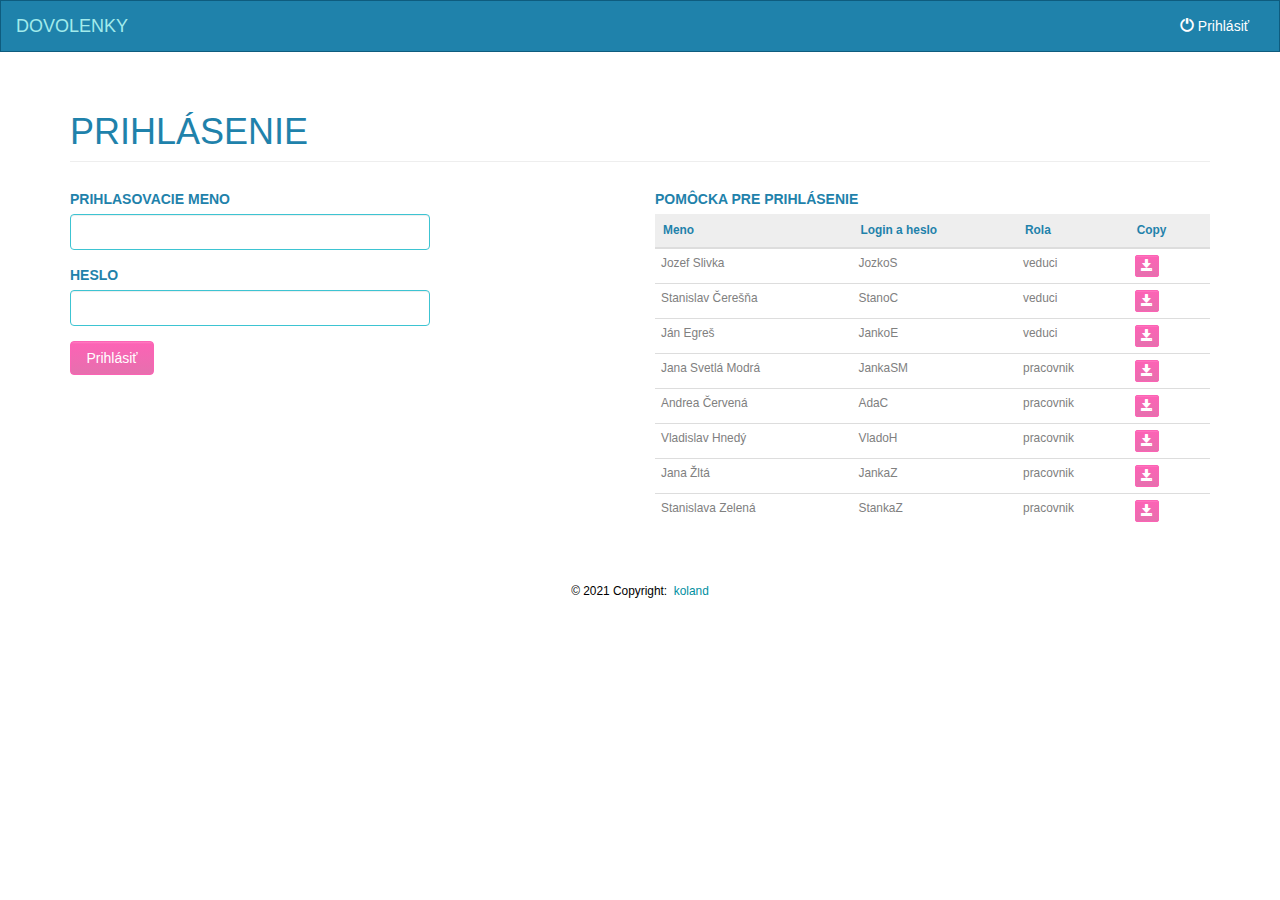
==== commit 1019fd1c: "skuska 404" ====
--- a/dovolenky/index.html
+++ b/dovolenky/index.html
@@ -9,5 +9,5 @@
 <link rel="stylesheet" href="styles.ac5662d9d9e4258cd05d.css"></head>
 <body>
   <app-root></app-root>
-<script src="runtime.0e49e2b53282f40c8925.js" defer></script><script src="polyfills.2e89f9530eab053a7df4.js" defer></script><script src="scripts.2fc0cf39eb46a342e138.js" defer></script><script src="main.d7490466b4aece4069f9.js" defer></script></body>
+<script src="runtime.0e49e2b53282f40c8925.js" defer></script><script src="polyfills.2e89f9530eab053a7df4.js" defer></script><script src="scripts.2fc0cf39eb46a342e138.js" defer></script><script src="main.17d91a580d99aaae9311.js" defer></script></body>
 </html>
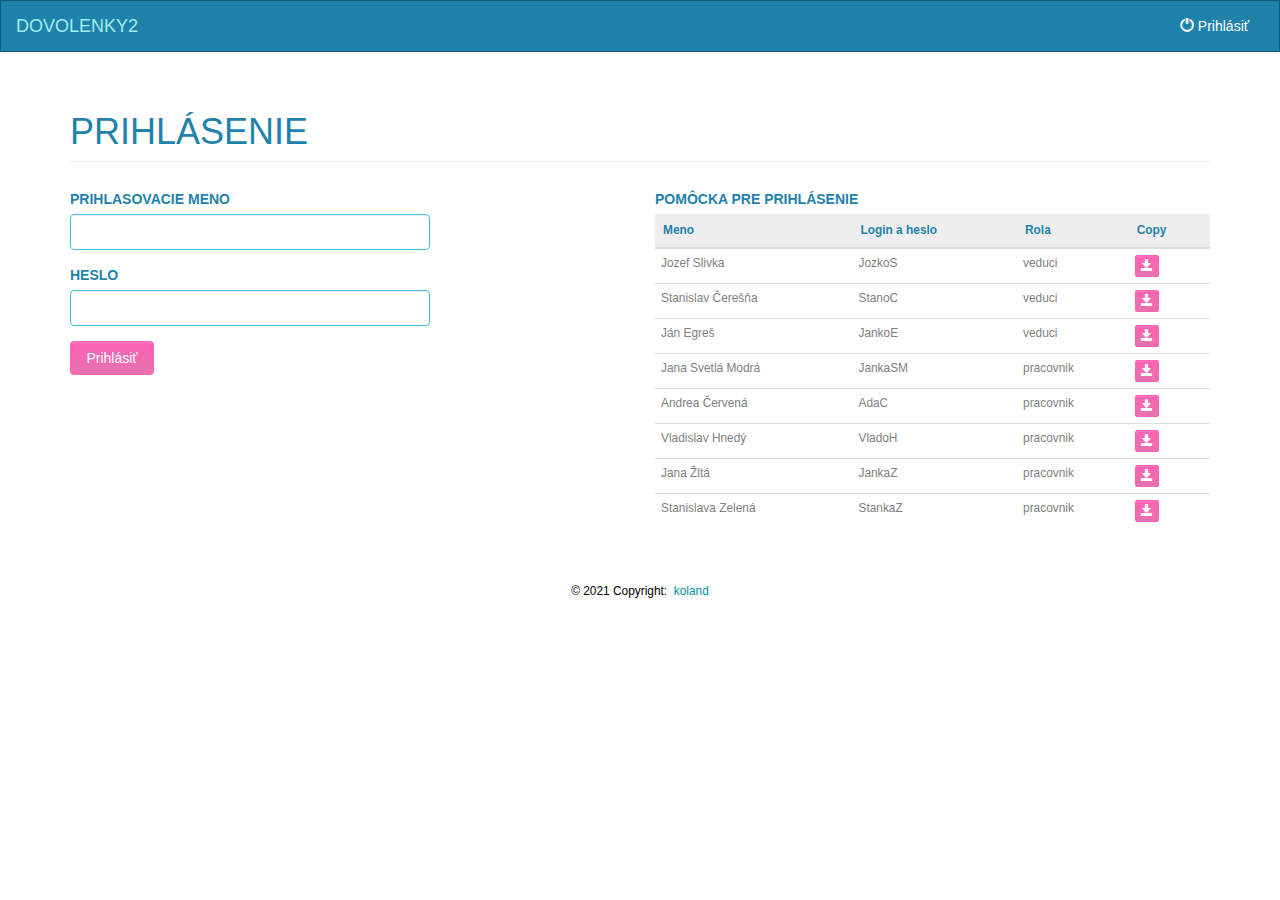
==== commit 8bbed08a: "docs" ====
--- a/dovolenky/index.html
+++ b/dovolenky/index.html
@@ -9,5 +9,5 @@
 <link rel="stylesheet" href="styles.ac5662d9d9e4258cd05d.css"></head>
 <body>
   <app-root></app-root>
-<script src="runtime.0e49e2b53282f40c8925.js" defer></script><script src="polyfills.2e89f9530eab053a7df4.js" defer></script><script src="scripts.2fc0cf39eb46a342e138.js" defer></script><script src="main.17d91a580d99aaae9311.js" defer></script></body>
+<script src="runtime.0e49e2b53282f40c8925.js" defer></script><script src="polyfills.2e89f9530eab053a7df4.js" defer></script><script src="scripts.2fc0cf39eb46a342e138.js" defer></script><script src="main.95de991012ba56e75396.js" defer></script></body>
 </html>
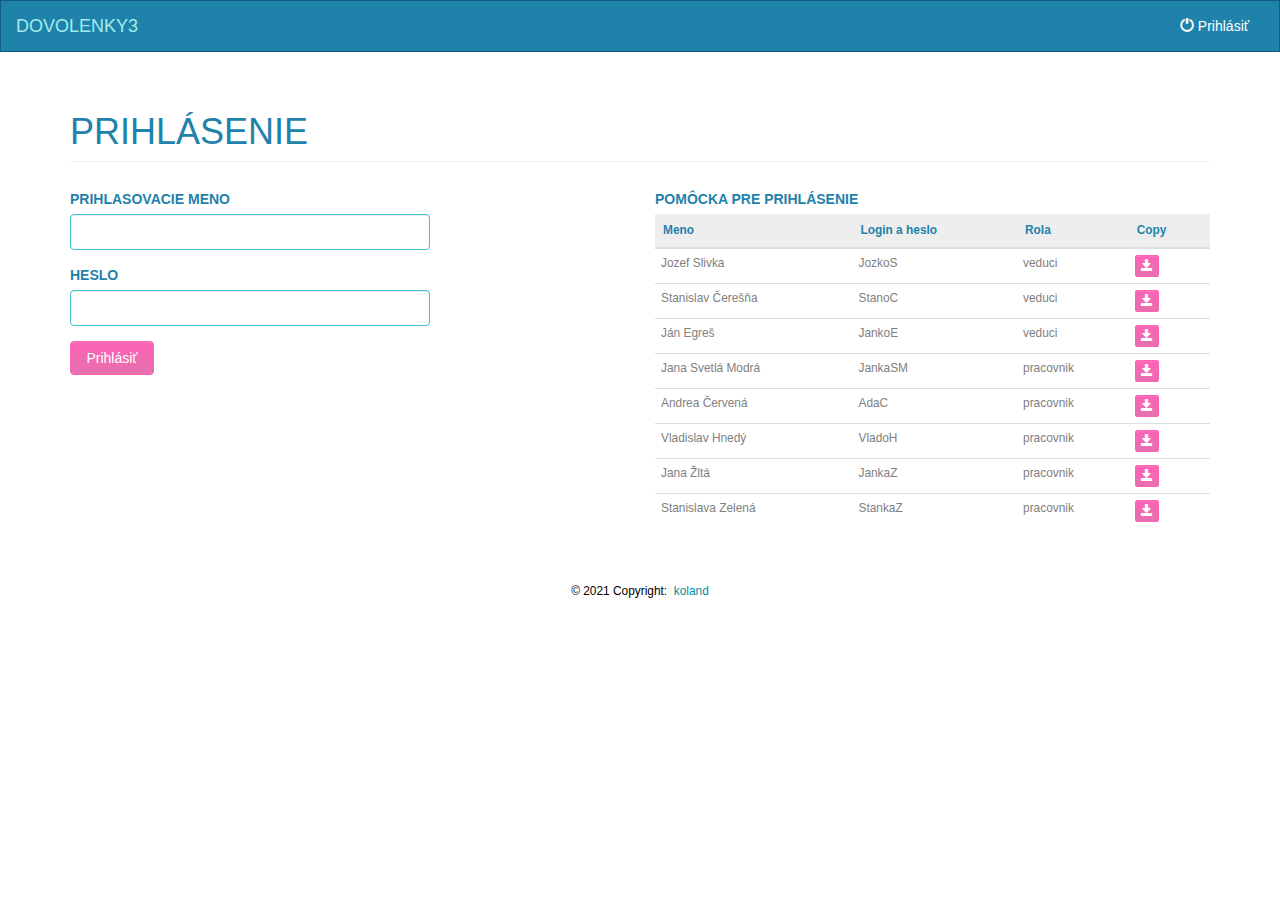
==== commit 69716bd1: "docs" ====
--- a/dovolenky/index.html
+++ b/dovolenky/index.html
@@ -9,5 +9,5 @@
 <link rel="stylesheet" href="styles.ac5662d9d9e4258cd05d.css"></head>
 <body>
   <app-root></app-root>
-<script src="runtime.0e49e2b53282f40c8925.js" defer></script><script src="polyfills.2e89f9530eab053a7df4.js" defer></script><script src="scripts.2fc0cf39eb46a342e138.js" defer></script><script src="main.95de991012ba56e75396.js" defer></script></body>
+<script src="runtime.0e49e2b53282f40c8925.js" defer></script><script src="polyfills.2e89f9530eab053a7df4.js" defer></script><script src="scripts.2fc0cf39eb46a342e138.js" defer></script><script src="main.d7e240797abc88e6b5b0.js" defer></script></body>
 </html>
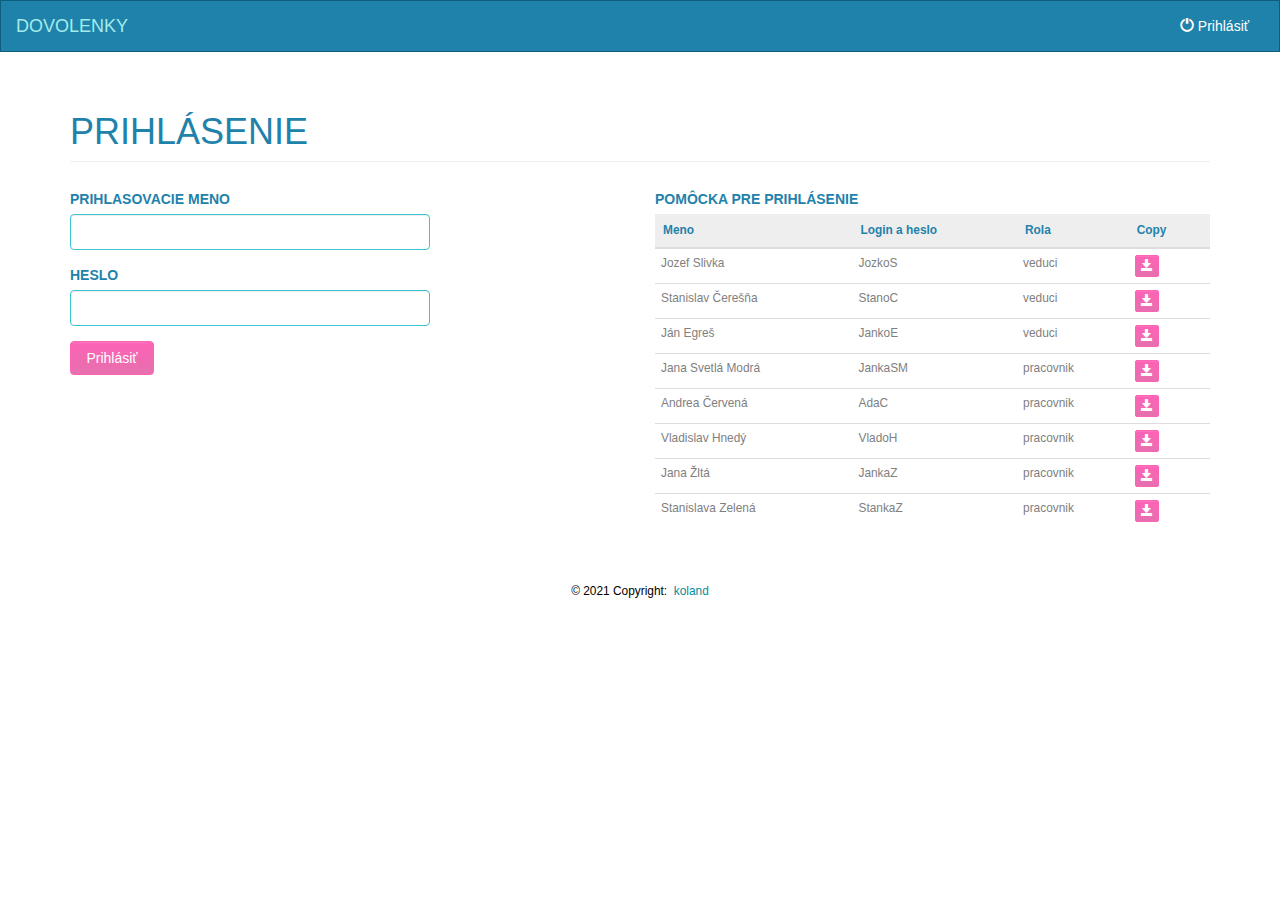
==== commit 56eb595b: "docs" ====
--- a/dovolenky/index.html
+++ b/dovolenky/index.html
@@ -9,5 +9,5 @@
 <link rel="stylesheet" href="styles.ac5662d9d9e4258cd05d.css"></head>
 <body>
   <app-root></app-root>
-<script src="runtime.0e49e2b53282f40c8925.js" defer></script><script src="polyfills.2e89f9530eab053a7df4.js" defer></script><script src="scripts.2fc0cf39eb46a342e138.js" defer></script><script src="main.d7e240797abc88e6b5b0.js" defer></script></body>
+<script src="runtime.0e49e2b53282f40c8925.js" defer></script><script src="polyfills.2e89f9530eab053a7df4.js" defer></script><script src="scripts.2fc0cf39eb46a342e138.js" defer></script><script src="main.41b2ed1e2af572cc73d3.js" defer></script></body>
 </html>
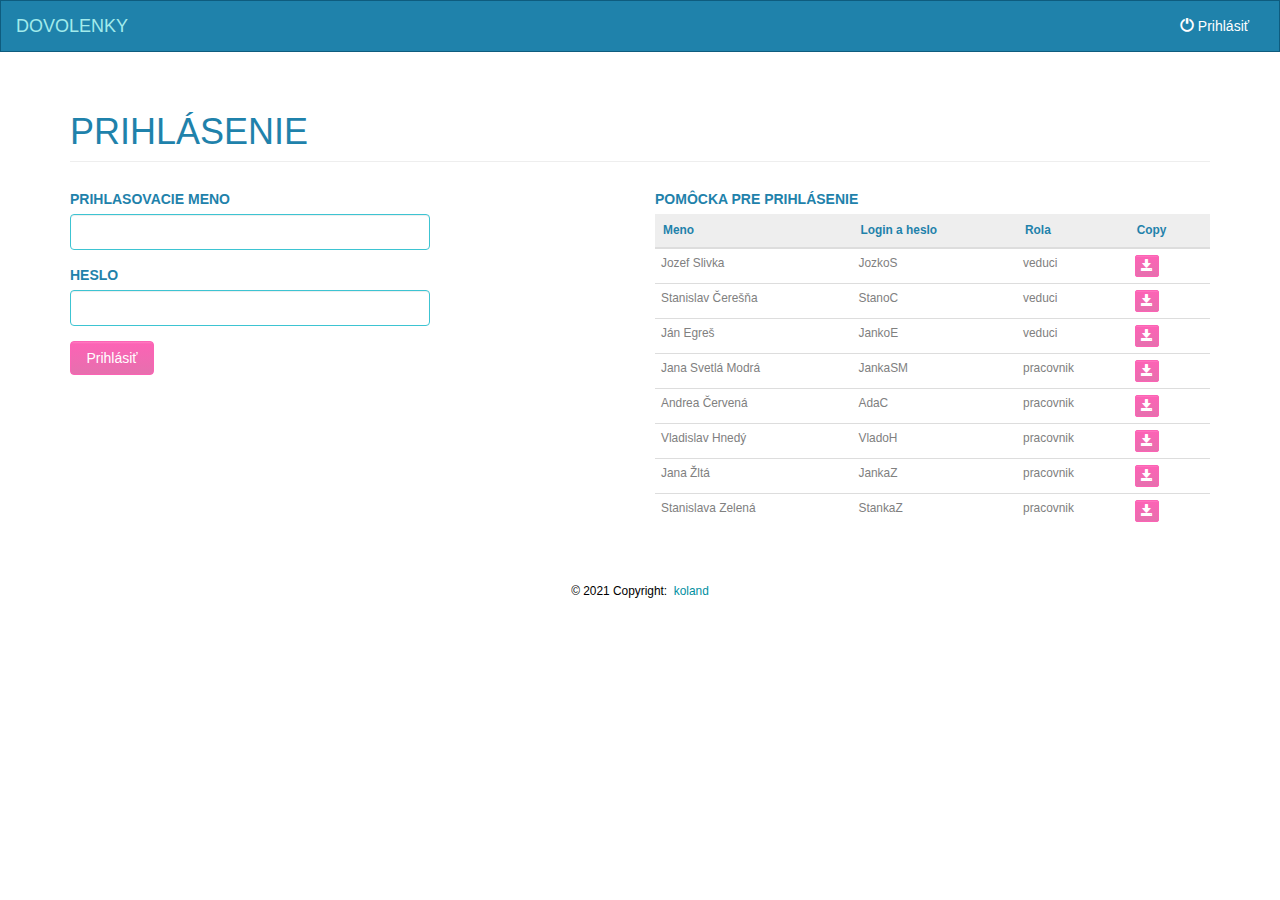
==== commit ccf40aff: "'opravy'" ====
--- a/dovolenky/index.html
+++ b/dovolenky/index.html
@@ -9,5 +9,5 @@
 <link rel="stylesheet" href="styles.ac5662d9d9e4258cd05d.css"></head>
 <body>
   <app-root></app-root>
-<script src="runtime.0e49e2b53282f40c8925.js" defer></script><script src="polyfills.2e89f9530eab053a7df4.js" defer></script><script src="scripts.2fc0cf39eb46a342e138.js" defer></script><script src="main.41b2ed1e2af572cc73d3.js" defer></script></body>
+<script src="runtime.0e49e2b53282f40c8925.js" defer></script><script src="polyfills.2e89f9530eab053a7df4.js" defer></script><script src="scripts.2fc0cf39eb46a342e138.js" defer></script><script src="main.257b1bf95d7d084e4ea3.js" defer></script></body>
 </html>
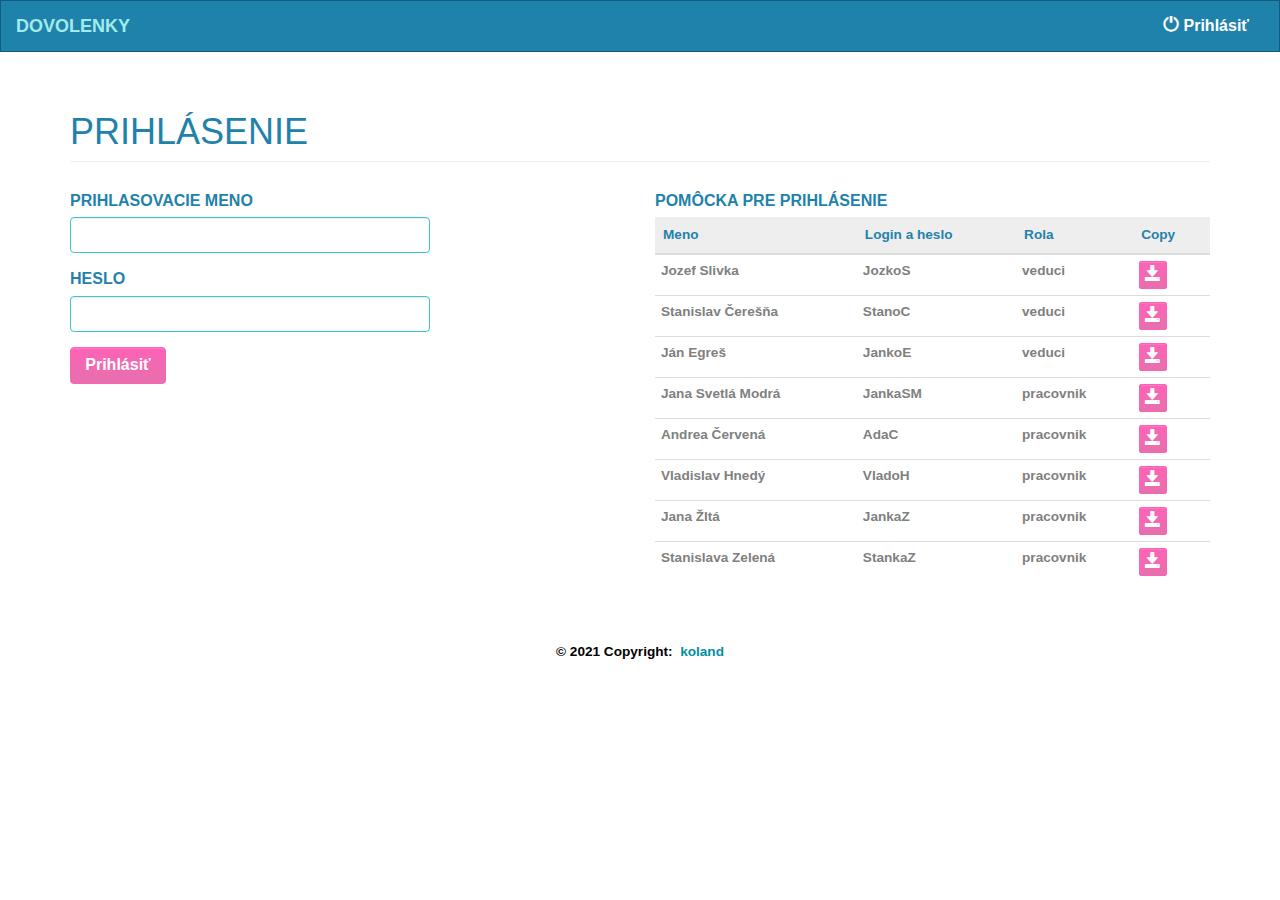
==== commit 72bdce5c: "docs" ====
--- a/dovolenky/index.html
+++ b/dovolenky/index.html
@@ -6,7 +6,7 @@
   <base href="/dovolenky/">
   <meta name="viewport" content="width=device-width, initial-scale=1">
   <link rel="icon" type="image/x-icon" href="favicon.ico">
-<link rel="stylesheet" href="styles.ac5662d9d9e4258cd05d.css"></head>
+<link rel="stylesheet" href="styles.d4eb15d9f24beb3ec97c.css"></head>
 <body>
   <app-root></app-root>
 <script src="runtime.0e49e2b53282f40c8925.js" defer></script><script src="polyfills.2e89f9530eab053a7df4.js" defer></script><script src="scripts.2fc0cf39eb46a342e138.js" defer></script><script src="main.257b1bf95d7d084e4ea3.js" defer></script></body>
--- a/dovolenky/styles.d4eb15d9f24beb3ec97c.css
+++ b/dovolenky/styles.d4eb15d9f24beb3ec97c.css
@@ -0,0 +1,11 @@
+@import url(https://fonts.googleapis.com/css?family=Open+Sans:400,700&display=swap);
+/*!
+ * Bootstrap v3.4.1 (https://getbootstrap.com/)
+ * Copyright 2011-2019 Twitter, Inc.
+ * Licensed under MIT (https://github.com/twbs/bootstrap/blob/master/LICENSE)
+ */
+/*! normalize.css v3.0.3 | MIT License | github.com/necolas/normalize.css */
+/*! Source: https://github.com/h5bp/html5-boilerplate/blob/master/src/css/main.css */@font-face{font-family:Glyphicons Halflings;src:url(glyphicons-halflings-regular.5be1347c682810f199c7.eot);src:url(glyphicons-halflings-regular.5be1347c682810f199c7.eot?#iefix) format("embedded-opentype"),url(glyphicons-halflings-regular.be810be3a3e14c682a25.woff2) format("woff2"),url(glyphicons-halflings-regular.82b1212e45a2bc35dd73.woff) format("woff"),url(glyphicons-halflings-regular.4692b9ec53fd5972caa2.ttf) format("truetype"),url(glyphicons-halflings-regular.060b2710bdbbe3dfe48b.svg#glyphicons_halflingsregular) format("svg")}body{font-family:Helvetica Neue,Helvetica,Arial,sans-serif;color:#333}a{color:#337ab7}a:focus,a:hover{color:#23527c;text-decoration:underline}.img-rounded{border-radius:6px}.img-thumbnail{border:1px solid #ddd}.h1,.h2,.h3,.h4,.h5,.h6,h1,h2,h3,h4,h5,h6{font-weight:500;color:inherit}.h1 .small,.h1 small,.h2 .small,.h2 small,.h3 .small,.h3 small,.h4 .small,.h4 small,.h5 .small,.h5 small,.h6 .small,.h6 small,h1 .small,h1 small,h2 .small,h2 small,h3 .small,h3 small,h4 .small,h4 small,h5 .small,h5 small,h6 .small,h6 small{color:#777}.mark,mark{background-color:#fcf8e3}.text-muted{color:#777}.text-primary{color:#337ab7}a.text-primary:focus,a.text-primary:hover{color:#286090}.text-success{color:#3c763d}a.text-success:focus,a.text-success:hover{color:#2b542c}.text-info{color:#31708f}a.text-info:focus,a.text-info:hover{color:#245269}.text-warning{color:#8a6d3b}a.text-warning:focus,a.text-warning:hover{color:#66512c}.text-danger{color:#a94442}a.text-danger:focus,a.text-danger:hover{color:#843534}.bg-primary{background-color:#337ab7}a.bg-primary:focus,a.bg-primary:hover{background-color:#286090}.bg-success{background-color:#dff0d8}a.bg-success:focus,a.bg-success:hover{background-color:#c1e2b3}.bg-info{background-color:#d9edf7}a.bg-info:focus,a.bg-info:hover{background-color:#afd9ee}.bg-warning{background-color:#fcf8e3}a.bg-warning:focus,a.bg-warning:hover{background-color:#f7ecb5}.bg-danger{background-color:#f2dede}a.bg-danger:focus,a.bg-danger:hover{background-color:#e4b9b9}blockquote .small,blockquote footer,blockquote small{color:#777}code{color:#c7254e;background-color:#f9f2f4}kbd{border-radius:3px}pre{color:#333}table{background-color:initial}caption{color:#777}.table-striped>tbody>tr:nth-of-type(odd){background-color:#f9f9f9}.table-hover>tbody>tr:hover,.table>tbody>tr.active>td,.table>tbody>tr.active>th,.table>tbody>tr>td.active,.table>tbody>tr>th.active,.table>tfoot>tr.active>td,.table>tfoot>tr.active>th,.table>tfoot>tr>td.active,.table>tfoot>tr>th.active,.table>thead>tr.active>td,.table>thead>tr.active>th,.table>thead>tr>td.active,.table>thead>tr>th.active{background-color:#f5f5f5}.table-hover>tbody>tr.active:hover>td,.table-hover>tbody>tr.active:hover>th,.table-hover>tbody>tr:hover>.active,.table-hover>tbody>tr>td.active:hover,.table-hover>tbody>tr>th.active:hover{background-color:#e8e8e8}.table>tbody>tr.success>td,.table>tbody>tr.success>th,.table>tbody>tr>td.success,.table>tbody>tr>th.success,.table>tfoot>tr.success>td,.table>tfoot>tr.success>th,.table>tfoot>tr>td.success,.table>tfoot>tr>th.success,.table>thead>tr.success>td,.table>thead>tr.success>th,.table>thead>tr>td.success,.table>thead>tr>th.success{background-color:#dff0d8}.table-hover>tbody>tr.success:hover>td,.table-hover>tbody>tr.success:hover>th,.table-hover>tbody>tr:hover>.success,.table-hover>tbody>tr>td.success:hover,.table-hover>tbody>tr>th.success:hover{background-color:#d0e9c6}.table>tbody>tr.info>td,.table>tbody>tr.info>th,.table>tbody>tr>td.info,.table>tbody>tr>th.info,.table>tfoot>tr.info>td,.table>tfoot>tr.info>th,.table>tfoot>tr>td.info,.table>tfoot>tr>th.info,.table>thead>tr.info>td,.table>thead>tr.info>th,.table>thead>tr>td.info,.table>thead>tr>th.info{background-color:#d9edf7}.table-hover>tbody>tr.info:hover>td,.table-hover>tbody>tr.info:hover>th,.table-hover>tbody>tr:hover>.info,.table-hover>tbody>tr>td.info:hover,.table-hover>tbody>tr>th.info:hover{background-color:#c4e3f3}.table>tbody>tr.warning>td,.table>tbody>tr.warning>th,.table>tbody>tr>td.warning,.table>tbody>tr>th.warning,.table>tfoot>tr.warning>td,.table>tfoot>tr.warning>th,.table>tfoot>tr>td.warning,.table>tfoot>tr>th.warning,.table>thead>tr.warning>td,.table>thead>tr.warning>th,.table>thead>tr>td.warning,.table>thead>tr>th.warning{background-color:#fcf8e3}.table-hover>tbody>tr.warning:hover>td,.table-hover>tbody>tr.warning:hover>th,.table-hover>tbody>tr:hover>.warning,.table-hover>tbody>tr>td.warning:hover,.table-hover>tbody>tr>th.warning:hover{background-color:#faf2cc}.table>tbody>tr.danger>td,.table>tbody>tr.danger>th,.table>tbody>tr>td.danger,.table>tbody>tr>th.danger,.table>tfoot>tr.danger>td,.table>tfoot>tr.danger>th,.table>tfoot>tr>td.danger,.table>tfoot>tr>th.danger,.table>thead>tr.danger>td,.table>thead>tr.danger>th,.table>thead>tr>td.danger,.table>thead>tr>th.danger{background-color:#f2dede}.table-hover>tbody>tr.danger:hover>td,.table-hover>tbody>tr.danger:hover>th,.table-hover>tbody>tr:hover>.danger,.table-hover>tbody>tr>td.danger:hover,.table-hover>tbody>tr>th.danger:hover{background-color:#ebcccc}legend{color:#333}.form-control{height:34px;border:1px solid #ccc}.form-control:focus{border-color:#66afe9;box-shadow:inset 0 1px 1px rgba(0,0,0,.075),0 0 8px rgba(102,175,233,.6)}@media screen and (-webkit-min-device-pixel-ratio:0){input[type=date].form-control,input[type=datetime-local].form-control,input[type=month].form-control,input[type=time].form-control{line-height:34px}.input-group-sm input[type=date],.input-group-sm input[type=datetime-local],.input-group-sm input[type=month],.input-group-sm input[type=time],input[type=date].input-sm,input[type=datetime-local].input-sm,input[type=month].input-sm,input[type=time].input-sm{line-height:30px}.input-group-lg input[type=date],.input-group-lg input[type=datetime-local],.input-group-lg input[type=month],.input-group-lg input[type=time],input[type=date].input-lg,input[type=datetime-local].input-lg,input[type=month].input-lg,input[type=time].input-lg{line-height:46px}}.form-group-sm .form-control,.input-sm{border-radius:3px}.form-group-lg .form-control,.input-lg{line-height:1.3333333;border-radius:6px}.form-group-lg .form-control-static{line-height:1.3333333}.has-feedback .form-control{padding-right:42.5px}.form-control-feedback{width:34px;height:34px;line-height:34px}.has-success .checkbox,.has-success .checkbox-inline,.has-success.checkbox-inline label,.has-success.checkbox label,.has-success .control-label,.has-success .help-block,.has-success .radio,.has-success .radio-inline,.has-success.radio-inline label,.has-success.radio label{color:#3c763d}.has-success .form-control{border-color:#3c763d}.has-success .form-control:focus{border-color:#2b542c;box-shadow:inset 0 1px 1px rgba(0,0,0,.075),0 0 6px #67b168}.has-success .input-group-addon{color:#3c763d;background-color:#dff0d8;border-color:#3c763d}.has-success .form-control-feedback{color:#3c763d}.has-warning .checkbox,.has-warning .checkbox-inline,.has-warning.checkbox-inline label,.has-warning.checkbox label,.has-warning .control-label,.has-warning .help-block,.has-warning .radio,.has-warning .radio-inline,.has-warning.radio-inline label,.has-warning.radio label{color:#8a6d3b}.has-warning .form-control{border-color:#8a6d3b}.has-warning .form-control:focus{border-color:#66512c;box-shadow:inset 0 1px 1px rgba(0,0,0,.075),0 0 6px #c0a16b}.has-warning .input-group-addon{color:#8a6d3b;background-color:#fcf8e3;border-color:#8a6d3b}.has-warning .form-control-feedback{color:#8a6d3b}.has-error .checkbox,.has-error .checkbox-inline,.has-error.checkbox-inline label,.has-error.checkbox label,.has-error .control-label,.has-error .help-block,.has-error .radio,.has-error .radio-inline,.has-error.radio-inline label,.has-error.radio label{color:#a94442}.has-error .form-control{border-color:#a94442}.has-error .form-control:focus{border-color:#843534;box-shadow:inset 0 1px 1px rgba(0,0,0,.075),0 0 6px #ce8483}.has-error .input-group-addon{color:#a94442;background-color:#f2dede;border-color:#a94442}.has-error .form-control-feedback{color:#a94442}.help-block{color:#737373}.btn.focus,.btn:focus,.btn:hover{color:#333}.btn-default{color:#333;background-color:#fff;border-color:#ccc}.btn-default.focus,.btn-default:focus{color:#333;background-color:#e6e6e6;border-color:#8c8c8c}.btn-default.active,.btn-default:active,.btn-default:hover,.open>.dropdown-toggle.btn-default{color:#333;background-color:#e6e6e6;border-color:#adadad}.btn-default.active.focus,.btn-default.active:focus,.btn-default.active:hover,.btn-default:active.focus,.btn-default:active:focus,.btn-default:active:hover,.open>.dropdown-toggle.btn-default.focus,.open>.dropdown-toggle.btn-default:focus,.open>.dropdown-toggle.btn-default:hover{color:#333;background-color:#d4d4d4;border-color:#8c8c8c}.btn-default.disabled.focus,.btn-default.disabled:focus,.btn-default.disabled:hover,.btn-default[disabled].focus,.btn-default[disabled]:focus,.btn-default[disabled]:hover,fieldset[disabled] .btn-default.focus,fieldset[disabled] .btn-default:focus,fieldset[disabled] .btn-default:hover{background-color:#fff;border-color:#ccc}.btn-default .badge{color:#fff;background-color:#333}.btn-primary{background-color:#337ab7;border-color:#2e6da4}.btn-primary.focus,.btn-primary:focus{background-color:#286090;border-color:#122b40}.btn-primary.active,.btn-primary:active,.btn-primary:hover,.open>.dropdown-toggle.btn-primary{background-color:#286090;border-color:#204d74}.btn-primary.active.focus,.btn-primary.active:focus,.btn-primary.active:hover,.btn-primary:active.focus,.btn-primary:active:focus,.btn-primary:active:hover,.open>.dropdown-toggle.btn-primary.focus,.open>.dropdown-toggle.btn-primary:focus,.open>.dropdown-toggle.btn-primary:hover{background-color:#204d74;border-color:#122b40}.btn-primary.disabled.focus,.btn-primary.disabled:focus,.btn-primary.disabled:hover,.btn-primary[disabled].focus,.btn-primary[disabled]:focus,.btn-primary[disabled]:hover,fieldset[disabled] .btn-primary.focus,fieldset[disabled] .btn-primary:focus,fieldset[disabled] .btn-primary:hover{background-color:#337ab7;border-color:#2e6da4}.btn-primary .badge{color:#337ab7}.btn-success{background-color:#5cb85c;border-color:#4cae4c}.btn-success.focus,.btn-success:focus{background-color:#449d44;border-color:#255625}.btn-success.active,.btn-success:active,.btn-success:hover,.open>.dropdown-toggle.btn-success{background-color:#449d44;border-color:#398439}.btn-success.active.focus,.btn-success.active:focus,.btn-success.active:hover,.btn-success:active.focus,.btn-success:active:focus,.btn-success:active:hover,.open>.dropdown-toggle.btn-success.focus,.open>.dropdown-toggle.btn-success:focus,.open>.dropdown-toggle.btn-success:hover{background-color:#398439;border-color:#255625}.btn-success.disabled.focus,.btn-success.disabled:focus,.btn-success.disabled:hover,.btn-success[disabled].focus,.btn-success[disabled]:focus,.btn-success[disabled]:hover,fieldset[disabled] .btn-success.focus,fieldset[disabled] .btn-success:focus,fieldset[disabled] .btn-success:hover{background-color:#5cb85c;border-color:#4cae4c}.btn-success .badge{color:#5cb85c}.btn-info{background-color:#5bc0de;border-color:#46b8da}.btn-info.focus,.btn-info:focus{background-color:#31b0d5;border-color:#1b6d85}.btn-info.active,.btn-info:active,.btn-info:hover,.open>.dropdown-toggle.btn-info{background-color:#31b0d5;border-color:#269abc}.btn-info.active.focus,.btn-info.active:focus,.btn-info.active:hover,.btn-info:active.focus,.btn-info:active:focus,.btn-info:active:hover,.open>.dropdown-toggle.btn-info.focus,.open>.dropdown-toggle.btn-info:focus,.open>.dropdown-toggle.btn-info:hover{background-color:#269abc;border-color:#1b6d85}.btn-info.disabled.focus,.btn-info.disabled:focus,.btn-info.disabled:hover,.btn-info[disabled].focus,.btn-info[disabled]:focus,.btn-info[disabled]:hover,fieldset[disabled] .btn-info.focus,fieldset[disabled] .btn-info:focus,fieldset[disabled] .btn-info:hover{background-color:#5bc0de;border-color:#46b8da}.btn-info .badge{color:#5bc0de}.btn-warning{background-color:#f0ad4e;border-color:#eea236}.btn-warning.focus,.btn-warning:focus{background-color:#ec971f;border-color:#985f0d}.btn-warning.active,.btn-warning:active,.btn-warning:hover,.open>.dropdown-toggle.btn-warning{background-color:#ec971f;border-color:#d58512}.btn-warning.active.focus,.btn-warning.active:focus,.btn-warning.active:hover,.btn-warning:active.focus,.btn-warning:active:focus,.btn-warning:active:hover,.open>.dropdown-toggle.btn-warning.focus,.open>.dropdown-toggle.btn-warning:focus,.open>.dropdown-toggle.btn-warning:hover{background-color:#d58512;border-color:#985f0d}.btn-warning.disabled.focus,.btn-warning.disabled:focus,.btn-warning.disabled:hover,.btn-warning[disabled].focus,.btn-warning[disabled]:focus,.btn-warning[disabled]:hover,fieldset[disabled] .btn-warning.focus,fieldset[disabled] .btn-warning:focus,fieldset[disabled] .btn-warning:hover{background-color:#f0ad4e;border-color:#eea236}.btn-warning .badge{color:#f0ad4e}.btn-danger{background-color:#d9534f;border-color:#d43f3a}.btn-danger.focus,.btn-danger:focus{background-color:#c9302c;border-color:#761c19}.btn-danger.active,.btn-danger:active,.btn-danger:hover,.open>.dropdown-toggle.btn-danger{background-color:#c9302c;border-color:#ac2925}.btn-danger.active.focus,.btn-danger.active:focus,.btn-danger.active:hover,.btn-danger:active.focus,.btn-danger:active:focus,.btn-danger:active:hover,.open>.dropdown-toggle.btn-danger.focus,.open>.dropdown-toggle.btn-danger:focus,.open>.dropdown-toggle.btn-danger:hover{background-color:#ac2925;border-color:#761c19}.btn-danger.disabled.focus,.btn-danger.disabled:focus,.btn-danger.disabled:hover,.btn-danger[disabled].focus,.btn-danger[disabled]:focus,.btn-danger[disabled]:hover,fieldset[disabled] .btn-danger.focus,fieldset[disabled] .btn-danger:focus,fieldset[disabled] .btn-danger:hover{background-color:#d9534f;border-color:#d43f3a}.btn-danger .badge{color:#d9534f}.btn-link{color:#337ab7}.btn-link:focus,.btn-link:hover{color:#23527c}.btn-link[disabled]:focus,.btn-link[disabled]:hover,fieldset[disabled] .btn-link:focus,fieldset[disabled] .btn-link:hover{color:#777}.btn-group-lg>.btn,.btn-lg{line-height:1.3333333;border-radius:6px}.btn-group-sm>.btn,.btn-group-xs>.btn,.btn-sm,.btn-xs{border-radius:3px}.dropdown-menu{border:1px solid #ccc;border:1px solid rgba(0,0,0,.15)}.dropdown-menu .divider{background-color:#e5e5e5}.dropdown-menu>li>a{color:#333}.dropdown-menu>li>a:focus,.dropdown-menu>li>a:hover{color:#262626;background-color:#f5f5f5}.dropdown-menu>.active>a,.dropdown-menu>.active>a:focus,.dropdown-menu>.active>a:hover{background-color:#337ab7}.dropdown-header,.dropdown-menu>.disabled>a,.dropdown-menu>.disabled>a:focus,.dropdown-menu>.disabled>a:hover{color:#777}.input-group-lg>.form-control,.input-group-lg>.input-group-addon,.input-group-lg>.input-group-btn>.btn{line-height:1.3333333;border-radius:6px}.input-group-sm>.form-control,.input-group-sm>.input-group-addon,.input-group-sm>.input-group-btn>.btn{border-radius:3px}.input-group-addon{border:1px solid #ccc}.input-group-addon.input-sm{border-radius:3px}.input-group-addon.input-lg{border-radius:6px}.nav>li>a:focus,.nav>li>a:hover{background-color:#eee}.nav>li.disabled>a,.nav>li.disabled>a:focus,.nav>li.disabled>a:hover{color:#777}.nav .open>a,.nav .open>a:focus,.nav .open>a:hover{background-color:#eee;border-color:#337ab7}.nav-tabs{border-bottom:1px solid #ddd}.nav-tabs>li>a:hover{border-color:#eee #eee #ddd}.nav-tabs>li.active>a,.nav-tabs>li.active>a:focus,.nav-tabs>li.active>a:hover{border:1px solid;border-color:#ddd #ddd transparent}.nav-tabs.nav-justified>.active>a,.nav-tabs.nav-justified>.active>a:focus,.nav-tabs.nav-justified>.active>a:hover{border:1px solid #ddd}@media (min-width:768px){.nav-tabs.nav-justified>li>a{border-bottom:1px solid #ddd;border-radius:4px 4px 0 0}.nav-tabs.nav-justified>.active>a,.nav-tabs.nav-justified>.active>a:focus,.nav-tabs.nav-justified>.active>a:hover{border-bottom-color:#fff}}.nav-pills>li.active>a,.nav-pills>li.active>a:focus,.nav-pills>li.active>a:hover{background-color:#337ab7}.nav-tabs-justified>.active>a,.nav-tabs-justified>.active>a:focus,.nav-tabs-justified>.active>a:hover{border:1px solid #ddd}@media (min-width:768px){.nav-tabs-justified>li>a{border-bottom:1px solid #ddd;border-radius:4px 4px 0 0}.nav-tabs-justified>.active>a,.nav-tabs-justified>.active>a:focus,.nav-tabs-justified>.active>a:hover{border-bottom-color:#fff}}@media (max-device-width:480px) and (orientation:landscape){.navbar-fixed-bottom .navbar-collapse,.navbar-fixed-top .navbar-collapse{max-height:200px}}.navbar-form{margin:8px -15px}.navbar-btn{margin-top:8px;margin-bottom:8px}.navbar-default{background-color:#f8f8f8;border-color:#e7e7e7}.navbar-default .navbar-brand{color:#777}.navbar-default .navbar-brand:focus,.navbar-default .navbar-brand:hover{color:#5e5e5e}.navbar-default .navbar-nav>li>a{color:#777}.navbar-default .navbar-nav>li>a:focus,.navbar-default .navbar-nav>li>a:hover{color:#333}.navbar-default .navbar-nav>.active>a,.navbar-default .navbar-nav>.active>a:focus,.navbar-default .navbar-nav>.active>a:hover{color:#555;background-color:#e7e7e7}.navbar-default .navbar-nav>.disabled>a,.navbar-default .navbar-nav>.disabled>a:focus,.navbar-default .navbar-nav>.disabled>a:hover{color:#ccc}.navbar-default .navbar-nav>.open>a,.navbar-default .navbar-nav>.open>a:focus,.navbar-default .navbar-nav>.open>a:hover{color:#555;background-color:#e7e7e7}@media (max-width:767px){.navbar-default .navbar-nav .open .dropdown-menu>li>a{color:#777}.navbar-default .navbar-nav .open .dropdown-menu>li>a:focus,.navbar-default .navbar-nav .open .dropdown-menu>li>a:hover{color:#333;background-color:initial}.navbar-default .navbar-nav .open .dropdown-menu>.active>a,.navbar-default .navbar-nav .open .dropdown-menu>.active>a:focus,.navbar-default .navbar-nav .open .dropdown-menu>.active>a:hover{color:#555;background-color:#e7e7e7}.navbar-default .navbar-nav .open .dropdown-menu>.disabled>a,.navbar-default .navbar-nav .open .dropdown-menu>.disabled>a:focus,.navbar-default .navbar-nav .open .dropdown-menu>.disabled>a:hover{color:#ccc;background-color:initial}}.navbar-default .navbar-toggle{border-color:#ddd}.navbar-default .navbar-toggle:focus,.navbar-default .navbar-toggle:hover{background-color:#ddd}.navbar-default .navbar-toggle .icon-bar{background-color:#888}.navbar-default .navbar-collapse,.navbar-default .navbar-form{border-color:#e7e7e7}.navbar-default .navbar-link{color:#777}.navbar-default .navbar-link:hover{color:#333}.navbar-default .btn-link{color:#777}.navbar-default .btn-link:focus,.navbar-default .btn-link:hover{color:#333}.navbar-default .btn-link[disabled]:focus,.navbar-default .btn-link[disabled]:hover,fieldset[disabled] .navbar-default .btn-link:focus,fieldset[disabled] .navbar-default .btn-link:hover{color:#ccc}.navbar-inverse{background-color:#222;border-color:#080808}.navbar-inverse .navbar-brand{color:#9d9d9d}.navbar-inverse .navbar-brand:focus,.navbar-inverse .navbar-brand:hover{color:#fff}.navbar-inverse .navbar-nav>li>a,.navbar-inverse .navbar-text{color:#9d9d9d}.navbar-inverse .navbar-nav>li>a:focus,.navbar-inverse .navbar-nav>li>a:hover{color:#fff}.navbar-inverse .navbar-nav>.active>a,.navbar-inverse .navbar-nav>.active>a:focus,.navbar-inverse .navbar-nav>.active>a:hover{color:#fff;background-color:#080808}.navbar-inverse .navbar-nav>.disabled>a,.navbar-inverse .navbar-nav>.disabled>a:focus,.navbar-inverse .navbar-nav>.disabled>a:hover{color:#444}.navbar-inverse .navbar-nav>.open>a,.navbar-inverse .navbar-nav>.open>a:focus,.navbar-inverse .navbar-nav>.open>a:hover{color:#fff;background-color:#080808}@media (max-width:767px){.navbar-inverse .navbar-nav .open .dropdown-menu>.dropdown-header{border-color:#080808}.navbar-inverse .navbar-nav .open .dropdown-menu .divider{background-color:#080808}.navbar-inverse .navbar-nav .open .dropdown-menu>li>a{color:#9d9d9d}.navbar-inverse .navbar-nav .open .dropdown-menu>li>a:focus,.navbar-inverse .navbar-nav .open .dropdown-menu>li>a:hover{color:#fff;background-color:initial}.navbar-inverse .navbar-nav .open .dropdown-menu>.active>a,.navbar-inverse .navbar-nav .open .dropdown-menu>.active>a:focus,.navbar-inverse .navbar-nav .open .dropdown-menu>.active>a:hover{color:#fff;background-color:#080808}.navbar-inverse .navbar-nav .open .dropdown-menu>.disabled>a,.navbar-inverse .navbar-nav .open .dropdown-menu>.disabled>a:focus,.navbar-inverse .navbar-nav .open .dropdown-menu>.disabled>a:hover{color:#444;background-color:initial}}.navbar-inverse .navbar-toggle{border-color:#333}.navbar-inverse .navbar-toggle:focus,.navbar-inverse .navbar-toggle:hover{background-color:#333}.navbar-inverse .navbar-toggle .icon-bar{background-color:#fff}.navbar-inverse .navbar-collapse,.navbar-inverse .navbar-form{border-color:#101010}.navbar-inverse .navbar-link{color:#9d9d9d}.navbar-inverse .navbar-link:hover{color:#fff}.navbar-inverse .btn-link{color:#9d9d9d}.navbar-inverse .btn-link:focus,.navbar-inverse .btn-link:hover{color:#fff}.navbar-inverse .btn-link[disabled]:focus,.navbar-inverse .btn-link[disabled]:hover,fieldset[disabled] .navbar-inverse .btn-link:focus,fieldset[disabled] .navbar-inverse .btn-link:hover{color:#444}.breadcrumb{background-color:#f5f5f5}.breadcrumb>li+li:before{color:#ccc;content:"/\00a0"}.breadcrumb>.active{color:#777}.pagination>li>a,.pagination>li>span{color:#337ab7;background-color:#fff;border:1px solid #ddd}.pagination>li>a:focus,.pagination>li>a:hover,.pagination>li>span:focus,.pagination>li>span:hover{color:#23527c;background-color:#eee;border-color:#ddd}.pagination>.active>a,.pagination>.active>a:focus,.pagination>.active>a:hover,.pagination>.active>span,.pagination>.active>span:focus,.pagination>.active>span:hover{background-color:#337ab7;border-color:#337ab7}.pagination>.disabled>a,.pagination>.disabled>a:focus,.pagination>.disabled>a:hover,.pagination>.disabled>span,.pagination>.disabled>span:focus,.pagination>.disabled>span:hover{color:#777;background-color:#fff;border-color:#ddd}.pagination-lg>li>a,.pagination-lg>li>span{line-height:1.3333333}.pagination-lg>li:first-child>a,.pagination-lg>li:first-child>span{border-top-left-radius:6px;border-bottom-left-radius:6px}.pagination-lg>li:last-child>a,.pagination-lg>li:last-child>span{border-top-right-radius:6px;border-bottom-right-radius:6px}.pagination-sm>li:first-child>a,.pagination-sm>li:first-child>span{border-top-left-radius:3px;border-bottom-left-radius:3px}.pagination-sm>li:last-child>a,.pagination-sm>li:last-child>span{border-top-right-radius:3px;border-bottom-right-radius:3px}.pager li>a,.pager li>span{background-color:#fff;border:1px solid #ddd}.pager li>a:focus,.pager li>a:hover{background-color:#eee}.pager .disabled>a,.pager .disabled>a:focus,.pager .disabled>a:hover,.pager .disabled>span{color:#777;background-color:#fff}.label-default{background-color:#777}.label-default[href]:focus,.label-default[href]:hover{background-color:#5e5e5e}.label-primary{background-color:#337ab7}.label-primary[href]:focus,.label-primary[href]:hover{background-color:#286090}.label-success{background-color:#5cb85c}.label-success[href]:focus,.label-success[href]:hover{background-color:#449d44}.label-info{background-color:#5bc0de}.label-info[href]:focus,.label-info[href]:hover{background-color:#31b0d5}.label-warning{background-color:#f0ad4e}.label-warning[href]:focus,.label-warning[href]:hover{background-color:#ec971f}.label-danger{background-color:#d9534f}.label-danger[href]:focus,.label-danger[href]:hover{background-color:#c9302c}.badge{font-weight:700;background-color:#777}a.badge:focus,a.badge:hover{color:#fff}.list-group-item.active>.badge,.nav-pills>.active>a>.badge{color:#337ab7}.jumbotron{background-color:#eee}.jumbotron>hr{border-top-color:#d5d5d5}.container-fluid .jumbotron,.container .jumbotron{border-radius:6px}.thumbnail{border:1px solid #ddd}a.thumbnail.active,a.thumbnail:focus,a.thumbnail:hover{border-color:#337ab7}.thumbnail .caption{color:#333}.alert-success{color:#3c763d;background-color:#dff0d8;border-color:#d6e9c6}.alert-success hr{border-top-color:#c9e2b3}.alert-success .alert-link{color:#2b542c}.alert-info{color:#31708f;background-color:#d9edf7;border-color:#bce8f1}.alert-info hr{border-top-color:#a6e1ec}.alert-info .alert-link{color:#245269}.alert-warning{color:#8a6d3b;background-color:#fcf8e3;border-color:#faebcc}.alert-warning hr{border-top-color:#f7e1b5}.alert-warning .alert-link{color:#66512c}.alert-danger{color:#a94442;background-color:#f2dede;border-color:#ebccd1}.alert-danger hr{border-top-color:#e4b9c0}.alert-danger .alert-link{color:#843534}.progress{background-color:#f5f5f5}.progress-bar{background-color:#337ab7}.progress-bar-success{background-color:#5cb85c}.progress-bar-info{background-color:#5bc0de}.progress-bar-warning{background-color:#f0ad4e}.progress-bar-danger{background-color:#d9534f}.list-group-item.disabled,.list-group-item.disabled .list-group-item-text,.list-group-item.disabled:focus,.list-group-item.disabled:focus .list-group-item-text,.list-group-item.disabled:hover,.list-group-item.disabled:hover .list-group-item-text{color:#777}.list-group-item.active,.list-group-item.active:focus,.list-group-item.active:hover{background-color:#337ab7;border-color:#337ab7}.list-group-item.active .list-group-item-text,.list-group-item.active:focus .list-group-item-text,.list-group-item.active:hover .list-group-item-text{color:#c7ddef}.list-group-item-success{color:#3c763d;background-color:#dff0d8}a.list-group-item-success,button.list-group-item-success{color:#3c763d}a.list-group-item-success:focus,a.list-group-item-success:hover,button.list-group-item-success:focus,button.list-group-item-success:hover{color:#3c763d;background-color:#d0e9c6}a.list-group-item-success.active,a.list-group-item-success.active:focus,a.list-group-item-success.active:hover,button.list-group-item-success.active,button.list-group-item-success.active:focus,button.list-group-item-success.active:hover{background-color:#3c763d;border-color:#3c763d}.list-group-item-info{color:#31708f;background-color:#d9edf7}a.list-group-item-info,button.list-group-item-info{color:#31708f}a.list-group-item-info:focus,a.list-group-item-info:hover,button.list-group-item-info:focus,button.list-group-item-info:hover{color:#31708f;background-color:#c4e3f3}a.list-group-item-info.active,a.list-group-item-info.active:focus,a.list-group-item-info.active:hover,button.list-group-item-info.active,button.list-group-item-info.active:focus,button.list-group-item-info.active:hover{background-color:#31708f;border-color:#31708f}.list-group-item-warning{color:#8a6d3b;background-color:#fcf8e3}a.list-group-item-warning,button.list-group-item-warning{color:#8a6d3b}a.list-group-item-warning:focus,a.list-group-item-warning:hover,button.list-group-item-warning:focus,button.list-group-item-warning:hover{color:#8a6d3b;background-color:#faf2cc}a.list-group-item-warning.active,a.list-group-item-warning.active:focus,a.list-group-item-warning.active:hover,button.list-group-item-warning.active,button.list-group-item-warning.active:focus,button.list-group-item-warning.active:hover{background-color:#8a6d3b;border-color:#8a6d3b}.list-group-item-danger{color:#a94442;background-color:#f2dede}a.list-group-item-danger,button.list-group-item-danger{color:#a94442}a.list-group-item-danger:focus,a.list-group-item-danger:hover,button.list-group-item-danger:focus,button.list-group-item-danger:hover{color:#a94442;background-color:#ebcccc}a.list-group-item-danger.active,a.list-group-item-danger.active:focus,a.list-group-item-danger.active:hover,button.list-group-item-danger.active,button.list-group-item-danger.active:focus,button.list-group-item-danger.active:hover{background-color:#a94442;border-color:#a94442}.panel-footer,.panel-group .panel-heading+.panel-collapse>.list-group,.panel-group .panel-heading+.panel-collapse>.panel-body{border-top:1px solid #ddd}.panel-group .panel-footer+.panel-collapse .panel-body{border-bottom:1px solid #ddd}.panel-default{border-color:#ddd}.panel-default>.panel-heading{color:#333;border-color:#ddd}.panel-default>.panel-heading+.panel-collapse>.panel-body{border-top-color:#ddd}.panel-default>.panel-heading .badge{background-color:#333}.panel-default>.panel-footer+.panel-collapse>.panel-body{border-bottom-color:#ddd}.panel-primary{border-color:#337ab7}.panel-primary>.panel-heading{background-color:#337ab7;border-color:#337ab7}.panel-primary>.panel-heading+.panel-collapse>.panel-body{border-top-color:#337ab7}.panel-primary>.panel-heading .badge{color:#337ab7}.panel-primary>.panel-footer+.panel-collapse>.panel-body{border-bottom-color:#337ab7}.panel-success{border-color:#d6e9c6}.panel-success>.panel-heading{color:#3c763d;background-color:#dff0d8;border-color:#d6e9c6}.panel-success>.panel-heading+.panel-collapse>.panel-body{border-top-color:#d6e9c6}.panel-success>.panel-heading .badge{color:#dff0d8;background-color:#3c763d}.panel-success>.panel-footer+.panel-collapse>.panel-body{border-bottom-color:#d6e9c6}.panel-info{border-color:#bce8f1}.panel-info>.panel-heading{color:#31708f;background-color:#d9edf7;border-color:#bce8f1}.panel-info>.panel-heading+.panel-collapse>.panel-body{border-top-color:#bce8f1}.panel-info>.panel-heading .badge{color:#d9edf7;background-color:#31708f}.panel-info>.panel-footer+.panel-collapse>.panel-body{border-bottom-color:#bce8f1}.panel-warning{border-color:#faebcc}.panel-warning>.panel-heading{color:#8a6d3b;background-color:#fcf8e3;border-color:#faebcc}.panel-warning>.panel-heading+.panel-collapse>.panel-body{border-top-color:#faebcc}.panel-warning>.panel-heading .badge{color:#fcf8e3;background-color:#8a6d3b}.panel-warning>.panel-footer+.panel-collapse>.panel-body{border-bottom-color:#faebcc}.panel-danger{border-color:#ebccd1}.panel-danger>.panel-heading{color:#a94442;background-color:#f2dede;border-color:#ebccd1}.panel-danger>.panel-heading+.panel-collapse>.panel-body{border-top-color:#ebccd1}.panel-danger>.panel-heading .badge{color:#f2dede;background-color:#a94442}.panel-danger>.panel-footer+.panel-collapse>.panel-body{border-bottom-color:#ebccd1}.well{background-color:#f5f5f5;border:1px solid #e3e3e3}.well-lg{border-radius:6px}.well-sm{border-radius:3px}.modal-content{border-radius:6px}.modal-body,.modal-footer{padding:15px}.popover,.tooltip{font-family:Helvetica Neue,Helvetica,Arial,sans-serif}.popover{border-radius:6px}.popover-title{border-radius:5px 5px 0 0}
+
+/*! normalize.css v3.0.3 | MIT License | github.com/necolas/normalize.css */html{font-family:sans-serif;-ms-text-size-adjust:100%;-webkit-text-size-adjust:100%}body{margin:0}article,aside,details,figcaption,figure,footer,header,hgroup,main,menu,nav,section,summary{display:block}audio,canvas,progress,video{display:inline-block;vertical-align:initial}audio:not([controls]){display:none;height:0}[hidden],template{display:none}a{background-color:initial}a:active,a:hover{outline:0}abbr[title]{border-bottom:none;text-decoration:underline;-webkit-text-decoration:underline dotted;text-decoration:underline dotted}b,strong{font-weight:700}dfn{font-style:italic}h1{font-size:2em;margin:.67em 0}mark{background:#ff0;color:#000}small{font-size:80%}sub,sup{font-size:75%;line-height:0;position:relative;vertical-align:initial}sup{top:-.5em}sub{bottom:-.25em}img{border:0}svg:not(:root){overflow:hidden}figure{margin:1em 40px}hr{box-sizing:initial;height:0}pre{overflow:auto}code,kbd,pre,samp{font-family:monospace,monospace;font-size:1em}button,input,optgroup,select,textarea{color:inherit;font:inherit;margin:0}button{overflow:visible}button,select{text-transform:none}button,html input[type=button],input[type=reset],input[type=submit]{-webkit-appearance:button;cursor:pointer}button[disabled],html input[disabled]{cursor:default}button::-moz-focus-inner,input::-moz-focus-inner{border:0;padding:0}input{line-height:normal}input[type=checkbox],input[type=radio]{box-sizing:border-box;padding:0}input[type=number]::-webkit-inner-spin-button,input[type=number]::-webkit-outer-spin-button{height:auto}input[type=search]{-webkit-appearance:textfield;box-sizing:initial}input[type=search]::-webkit-search-cancel-button,input[type=search]::-webkit-search-decoration{-webkit-appearance:none}fieldset{border:1px solid silver;margin:0 2px;padding:.35em .625em .75em}textarea{overflow:auto}optgroup{font-weight:700}table{border-collapse:collapse;border-spacing:0}td,th{padding:0}
+/*! Source: https://github.com/h5bp/html5-boilerplate/blob/master/src/css/main.css */@media print{*,:after,:before{color:#000!important;text-shadow:none!important;background:transparent!important;box-shadow:none!important}a,a:visited{text-decoration:underline}a[href]:after{content:" (" attr(href) ")"}abbr[title]:after{content:" (" attr(title) ")"}a[href^="#"]:after,a[href^="javascript:"]:after{content:""}blockquote,pre{border:1px solid #999;page-break-inside:avoid}thead{display:table-header-group}img,tr{page-break-inside:avoid}img{max-width:100%!important}h2,h3,p{orphans:3;widows:3}h2,h3{page-break-after:avoid}.navbar{display:none}.btn>.caret,.dropup>.btn>.caret{border-top-color:#000!important}.label{border:1px solid #000}.table{border-collapse:collapse!important}.table td,.table th{background-color:#fff!important}.table-bordered td,.table-bordered th{border:1px solid #ddd!important}}.glyphicon{position:relative;top:1px;display:inline-block;font-family:Glyphicons Halflings;font-style:normal;font-weight:400;line-height:1;-webkit-font-smoothing:antialiased;-moz-osx-font-smoothing:grayscale}.glyphicon-asterisk:before{content:"\002a"}.glyphicon-plus:before{content:"\002b"}.glyphicon-eur:before,.glyphicon-euro:before{content:"\20ac"}.glyphicon-minus:before{content:"\2212"}.glyphicon-cloud:before{content:"\2601"}.glyphicon-envelope:before{content:"\2709"}.glyphicon-pencil:before{content:"\270f"}.glyphicon-glass:before{content:"\e001"}.glyphicon-music:before{content:"\e002"}.glyphicon-search:before{content:"\e003"}.glyphicon-heart:before{content:"\e005"}.glyphicon-star:before{content:"\e006"}.glyphicon-star-empty:before{content:"\e007"}.glyphicon-user:before{content:"\e008"}.glyphicon-film:before{content:"\e009"}.glyphicon-th-large:before{content:"\e010"}.glyphicon-th:before{content:"\e011"}.glyphicon-th-list:before{content:"\e012"}.glyphicon-ok:before{content:"\e013"}.glyphicon-remove:before{content:"\e014"}.glyphicon-zoom-in:before{content:"\e015"}.glyphicon-zoom-out:before{content:"\e016"}.glyphicon-off:before{content:"\e017"}.glyphicon-signal:before{content:"\e018"}.glyphicon-cog:before{content:"\e019"}.glyphicon-trash:before{content:"\e020"}.glyphicon-home:before{content:"\e021"}.glyphicon-file:before{content:"\e022"}.glyphicon-time:before{content:"\e023"}.glyphicon-road:before{content:"\e024"}.glyphicon-download-alt:before{content:"\e025"}.glyphicon-download:before{content:"\e026"}.glyphicon-upload:before{content:"\e027"}.glyphicon-inbox:before{content:"\e028"}.glyphicon-play-circle:before{content:"\e029"}.glyphicon-repeat:before{content:"\e030"}.glyphicon-refresh:before{content:"\e031"}.glyphicon-list-alt:before{content:"\e032"}.glyphicon-lock:before{content:"\e033"}.glyphicon-flag:before{content:"\e034"}.glyphicon-headphones:before{content:"\e035"}.glyphicon-volume-off:before{content:"\e036"}.glyphicon-volume-down:before{content:"\e037"}.glyphicon-volume-up:before{content:"\e038"}.glyphicon-qrcode:before{content:"\e039"}.glyphicon-barcode:before{content:"\e040"}.glyphicon-tag:before{content:"\e041"}.glyphicon-tags:before{content:"\e042"}.glyphicon-book:before{content:"\e043"}.glyphicon-bookmark:before{content:"\e044"}.glyphicon-print:before{content:"\e045"}.glyphicon-camera:before{content:"\e046"}.glyphicon-font:before{content:"\e047"}.glyphicon-bold:before{content:"\e048"}.glyphicon-italic:before{content:"\e049"}.glyphicon-text-height:before{content:"\e050"}.glyphicon-text-width:before{content:"\e051"}.glyphicon-align-left:before{content:"\e052"}.glyphicon-align-center:before{content:"\e053"}.glyphicon-align-right:before{content:"\e054"}.glyphicon-align-justify:before{content:"\e055"}.glyphicon-list:before{content:"\e056"}.glyphicon-indent-left:before{content:"\e057"}.glyphicon-indent-right:before{content:"\e058"}.glyphicon-facetime-video:before{content:"\e059"}.glyphicon-picture:before{content:"\e060"}.glyphicon-map-marker:before{content:"\e062"}.glyphicon-adjust:before{content:"\e063"}.glyphicon-tint:before{content:"\e064"}.glyphicon-edit:before{content:"\e065"}.glyphicon-share:before{content:"\e066"}.glyphicon-check:before{content:"\e067"}.glyphicon-move:before{content:"\e068"}.glyphicon-step-backward:before{content:"\e069"}.glyphicon-fast-backward:before{content:"\e070"}.glyphicon-backward:before{content:"\e071"}.glyphicon-play:before{content:"\e072"}.glyphicon-pause:before{content:"\e073"}.glyphicon-stop:before{content:"\e074"}.glyphicon-forward:before{content:"\e075"}.glyphicon-fast-forward:before{content:"\e076"}.glyphicon-step-forward:before{content:"\e077"}.glyphicon-eject:before{content:"\e078"}.glyphicon-chevron-left:before{content:"\e079"}.glyphicon-chevron-right:before{content:"\e080"}.glyphicon-plus-sign:before{content:"\e081"}.glyphicon-minus-sign:before{content:"\e082"}.glyphicon-remove-sign:before{content:"\e083"}.glyphicon-ok-sign:before{content:"\e084"}.glyphicon-question-sign:before{content:"\e085"}.glyphicon-info-sign:before{content:"\e086"}.glyphicon-screenshot:before{content:"\e087"}.glyphicon-remove-circle:before{content:"\e088"}.glyphicon-ok-circle:before{content:"\e089"}.glyphicon-ban-circle:before{content:"\e090"}.glyphicon-arrow-left:before{content:"\e091"}.glyphicon-arrow-right:before{content:"\e092"}.glyphicon-arrow-up:before{content:"\e093"}.glyphicon-arrow-down:before{content:"\e094"}.glyphicon-share-alt:before{content:"\e095"}.glyphicon-resize-full:before{content:"\e096"}.glyphicon-resize-small:before{content:"\e097"}.glyphicon-exclamation-sign:before{content:"\e101"}.glyphicon-gift:before{content:"\e102"}.glyphicon-leaf:before{content:"\e103"}.glyphicon-fire:before{content:"\e104"}.glyphicon-eye-open:before{content:"\e105"}.glyphicon-eye-close:before{content:"\e106"}.glyphicon-warning-sign:before{content:"\e107"}.glyphicon-plane:before{content:"\e108"}.glyphicon-calendar:before{content:"\e109"}.glyphicon-random:before{content:"\e110"}.glyphicon-comment:before{content:"\e111"}.glyphicon-magnet:before{content:"\e112"}.glyphicon-chevron-up:before{content:"\e113"}.glyphicon-chevron-down:before{content:"\e114"}.glyphicon-retweet:before{content:"\e115"}.glyphicon-shopping-cart:before{content:"\e116"}.glyphicon-folder-close:before{content:"\e117"}.glyphicon-folder-open:before{content:"\e118"}.glyphicon-resize-vertical:before{content:"\e119"}.glyphicon-resize-horizontal:before{content:"\e120"}.glyphicon-hdd:before{content:"\e121"}.glyphicon-bullhorn:before{content:"\e122"}.glyphicon-bell:before{content:"\e123"}.glyphicon-certificate:before{content:"\e124"}.glyphicon-thumbs-up:before{content:"\e125"}.glyphicon-thumbs-down:before{content:"\e126"}.glyphicon-hand-right:before{content:"\e127"}.glyphicon-hand-left:before{content:"\e128"}.glyphicon-hand-up:before{content:"\e129"}.glyphicon-hand-down:before{content:"\e130"}.glyphicon-circle-arrow-right:before{content:"\e131"}.glyphicon-circle-arrow-left:before{content:"\e132"}.glyphicon-circle-arrow-up:before{content:"\e133"}.glyphicon-circle-arrow-down:before{content:"\e134"}.glyphicon-globe:before{content:"\e135"}.glyphicon-wrench:before{content:"\e136"}.glyphicon-tasks:before{content:"\e137"}.glyphicon-filter:before{content:"\e138"}.glyphicon-briefcase:before{content:"\e139"}.glyphicon-fullscreen:before{content:"\e140"}.glyphicon-dashboard:before{content:"\e141"}.glyphicon-paperclip:before{content:"\e142"}.glyphicon-heart-empty:before{content:"\e143"}.glyphicon-link:before{content:"\e144"}.glyphicon-phone:before{content:"\e145"}.glyphicon-pushpin:before{content:"\e146"}.glyphicon-usd:before{content:"\e148"}.glyphicon-gbp:before{content:"\e149"}.glyphicon-sort:before{content:"\e150"}.glyphicon-sort-by-alphabet:before{content:"\e151"}.glyphicon-sort-by-alphabet-alt:before{content:"\e152"}.glyphicon-sort-by-order:before{content:"\e153"}.glyphicon-sort-by-order-alt:before{content:"\e154"}.glyphicon-sort-by-attributes:before{content:"\e155"}.glyphicon-sort-by-attributes-alt:before{content:"\e156"}.glyphicon-unchecked:before{content:"\e157"}.glyphicon-expand:before{content:"\e158"}.glyphicon-collapse-down:before{content:"\e159"}.glyphicon-collapse-up:before{content:"\e160"}.glyphicon-log-in:before{content:"\e161"}.glyphicon-flash:before{content:"\e162"}.glyphicon-log-out:before{content:"\e163"}.glyphicon-new-window:before{content:"\e164"}.glyphicon-record:before{content:"\e165"}.glyphicon-save:before{content:"\e166"}.glyphicon-open:before{content:"\e167"}.glyphicon-saved:before{content:"\e168"}.glyphicon-import:before{content:"\e169"}.glyphicon-export:before{content:"\e170"}.glyphicon-send:before{content:"\e171"}.glyphicon-floppy-disk:before{content:"\e172"}.glyphicon-floppy-saved:before{content:"\e173"}.glyphicon-floppy-remove:before{content:"\e174"}.glyphicon-floppy-save:before{content:"\e175"}.glyphicon-floppy-open:before{content:"\e176"}.glyphicon-credit-card:before{content:"\e177"}.glyphicon-transfer:before{content:"\e178"}.glyphicon-cutlery:before{content:"\e179"}.glyphicon-header:before{content:"\e180"}.glyphicon-compressed:before{content:"\e181"}.glyphicon-earphone:before{content:"\e182"}.glyphicon-phone-alt:before{content:"\e183"}.glyphicon-tower:before{content:"\e184"}.glyphicon-stats:before{content:"\e185"}.glyphicon-sd-video:before{content:"\e186"}.glyphicon-hd-video:before{content:"\e187"}.glyphicon-subtitles:before{content:"\e188"}.glyphicon-sound-stereo:before{content:"\e189"}.glyphicon-sound-dolby:before{content:"\e190"}.glyphicon-sound-5-1:before{content:"\e191"}.glyphicon-sound-6-1:before{content:"\e192"}.glyphicon-sound-7-1:before{content:"\e193"}.glyphicon-copyright-mark:before{content:"\e194"}.glyphicon-registration-mark:before{content:"\e195"}.glyphicon-cloud-download:before{content:"\e197"}.glyphicon-cloud-upload:before{content:"\e198"}.glyphicon-tree-conifer:before{content:"\e199"}.glyphicon-tree-deciduous:before{content:"\e200"}.glyphicon-cd:before{content:"\e201"}.glyphicon-save-file:before{content:"\e202"}.glyphicon-open-file:before{content:"\e203"}.glyphicon-level-up:before{content:"\e204"}.glyphicon-copy:before{content:"\e205"}.glyphicon-paste:before{content:"\e206"}.glyphicon-alert:before{content:"\e209"}.glyphicon-equalizer:before{content:"\e210"}.glyphicon-king:before{content:"\e211"}.glyphicon-queen:before{content:"\e212"}.glyphicon-pawn:before{content:"\e213"}.glyphicon-bishop:before{content:"\e214"}.glyphicon-knight:before{content:"\e215"}.glyphicon-baby-formula:before{content:"\e216"}.glyphicon-tent:before{content:"\26fa"}.glyphicon-blackboard:before{content:"\e218"}.glyphicon-bed:before{content:"\e219"}.glyphicon-apple:before{content:"\f8ff"}.glyphicon-erase:before{content:"\e221"}.glyphicon-hourglass:before{content:"\231b"}.glyphicon-lamp:before{content:"\e223"}.glyphicon-duplicate:before{content:"\e224"}.glyphicon-piggy-bank:before{content:"\e225"}.glyphicon-scissors:before{content:"\e226"}.glyphicon-bitcoin:before,.glyphicon-btc:before,.glyphicon-xbt:before{content:"\e227"}.glyphicon-jpy:before,.glyphicon-yen:before{content:"\00a5"}.glyphicon-rub:before,.glyphicon-ruble:before{content:"\20bd"}.glyphicon-scale:before{content:"\e230"}.glyphicon-ice-lolly:before{content:"\e231"}.glyphicon-ice-lolly-tasted:before{content:"\e232"}.glyphicon-education:before{content:"\e233"}.glyphicon-option-horizontal:before{content:"\e234"}.glyphicon-option-vertical:before{content:"\e235"}.glyphicon-menu-hamburger:before{content:"\e236"}.glyphicon-modal-window:before{content:"\e237"}.glyphicon-oil:before{content:"\e238"}.glyphicon-grain:before{content:"\e239"}.glyphicon-sunglasses:before{content:"\e240"}.glyphicon-text-size:before{content:"\e241"}.glyphicon-text-color:before{content:"\e242"}.glyphicon-text-background:before{content:"\e243"}.glyphicon-object-align-top:before{content:"\e244"}.glyphicon-object-align-bottom:before{content:"\e245"}.glyphicon-object-align-horizontal:before{content:"\e246"}.glyphicon-object-align-left:before{content:"\e247"}.glyphicon-object-align-vertical:before{content:"\e248"}.glyphicon-object-align-right:before{content:"\e249"}.glyphicon-triangle-right:before{content:"\e250"}.glyphicon-triangle-left:before{content:"\e251"}.glyphicon-triangle-bottom:before{content:"\e252"}.glyphicon-triangle-top:before{content:"\e253"}.glyphicon-console:before{content:"\e254"}.glyphicon-superscript:before{content:"\e255"}.glyphicon-subscript:before{content:"\e256"}.glyphicon-menu-left:before{content:"\e257"}.glyphicon-menu-right:before{content:"\e258"}.glyphicon-menu-down:before{content:"\e259"}.glyphicon-menu-up:before{content:"\e260"}*,:after,:before{box-sizing:border-box}html{font-size:10px;-webkit-tap-highlight-color:rgba(0,0,0,0)}body{font-family:Source Sans Pro,Helvetica Neue,Helvetica,Arial,sans-serif;font-size:14px;line-height:1.42857143;color:#000;background-color:#fff}button,input,select,textarea{font-family:inherit;font-size:inherit;line-height:inherit}a,a:focus,a:hover{color:#008f9f;text-decoration:none}a:focus{outline:5px auto -webkit-focus-ring-color;outline-offset:-2px}figure{margin:0}img{vertical-align:middle}.carousel-inner>.item>a>img,.carousel-inner>.item>img,.img-responsive,.thumbnail>img,.thumbnail a>img{display:block;max-width:100%;height:auto}.img-rounded{border-radius:5px}.img-thumbnail{padding:4px;line-height:1.42857143;background-color:#fff;border:1px solid #eee;border-radius:4px;transition:all .2s ease-in-out;display:inline-block;max-width:100%;height:auto}.img-circle{border-radius:50%}hr{margin-top:20px;margin-bottom:20px;border:0;border-top:1px solid #eee}.sr-only{position:absolute;width:1px;height:1px;padding:0;margin:-1px;overflow:hidden;clip:rect(0,0,0,0);border:0}.sr-only-focusable:active,.sr-only-focusable:focus{position:static;width:auto;height:auto;margin:0;overflow:visible;clip:auto}[role=button]{cursor:pointer}.h1,.h2,.h3,.h4,.h5,.h6,h1,h2,h3,h4,h5,h6{font-family:inherit;font-weight:400;line-height:1.1;color:#1f82ab}.h1 .small,.h1 small,.h2 .small,.h2 small,.h3 .small,.h3 small,.h4 .small,.h4 small,.h5 .small,.h5 small,.h6 .small,.h6 small,h1 .small,h1 small,h2 .small,h2 small,h3 .small,h3 small,h4 .small,h4 small,h5 .small,h5 small,h6 .small,h6 small{font-weight:400;line-height:1;color:#999}.h1,.h2,.h3,h1,h2,h3{margin-top:20px;margin-bottom:10px}.h1 .small,.h1 small,.h2 .small,.h2 small,.h3 .small,.h3 small,h1 .small,h1 small,h2 .small,h2 small,h3 .small,h3 small{font-size:65%}.h4,.h5,.h6,h4,h5,h6{margin-top:10px;margin-bottom:10px}.h4 .small,.h4 small,.h5 .small,.h5 small,.h6 .small,.h6 small,h4 .small,h4 small,h5 .small,h5 small,h6 .small,h6 small{font-size:75%}.h1,h1{font-size:36px}.h2,h2{font-size:30px}.h3,h3{font-size:24px}.h4,h4{font-size:18px}.h5,h5{font-size:14px}.h6,h6{font-size:12px}p{margin:0 0 10px}.lead{margin-bottom:20px;font-size:16px;font-weight:300;line-height:1.4}@media (min-width:768px){.lead{font-size:21px}}.small,small{font-size:85%}.mark,mark{padding:.2em;background-color:#e67300}.text-left{text-align:left}.text-justify{text-align:justify}.text-nowrap{white-space:nowrap}.text-lowercase{text-transform:lowercase}.text-uppercase{text-transform:uppercase}.text-capitalize{text-transform:capitalize}.text-muted{color:#999}.text-primary{color:#3dc4d2}a.text-primary:focus,a.text-primary:hover{color:#007b64}.text-success{color:#28b62c}a.text-success:focus,a.text-success:hover{color:#1f8c22}.text-info{color:#0071e1}a.text-info:focus,a.text-info:hover{color:#0057ae}.text-warning{color:#e67300}a.text-warning:focus,a.text-warning:hover{color:#b35a00}.text-danger{color:#d50000}a.text-danger:focus,a.text-danger:hover{color:#a20000}.bg-primary{color:#fff;background-color:#3dc4d2}a.bg-primary:focus,a.bg-primary:hover{background-color:#007b64}.bg-success{background-color:#28b62c}a.bg-success:focus,a.bg-success:hover{background-color:#1f8c22}.bg-info{background-color:#0071e1}a.bg-info:focus,a.bg-info:hover{background-color:#0057ae}.bg-warning{background-color:#e67300}a.bg-warning:focus,a.bg-warning:hover{background-color:#b35a00}.bg-danger{background-color:#d50000}a.bg-danger:focus,a.bg-danger:hover{background-color:#a20000}.page-header{padding-bottom:9px;margin:40px 0 20px;border-bottom:1px solid #eee}ol,ul{margin-top:0;margin-bottom:10px}ol ol,ol ul,ul ol,ul ul{margin-bottom:0}.list-inline,.list-unstyled{padding-left:0;list-style:none}.list-inline{margin-left:-5px}.list-inline>li{display:inline-block;padding-right:5px;padding-left:5px}dl{margin-top:0;margin-bottom:20px}dd,dt{line-height:1.42857143}dt{font-weight:700}dd{margin-left:0}@media (min-width:768px){.dl-horizontal dt{float:left;width:160px;clear:left;text-align:right;overflow:hidden;text-overflow:ellipsis;white-space:nowrap}.dl-horizontal dd{margin-left:180px}}abbr[data-original-title],abbr[title]{cursor:help}.initialism{font-size:90%;text-transform:uppercase}blockquote{padding:10px 20px;margin:0 0 20px;font-size:17.5px;border-left:5px solid #eee}blockquote ol:last-child,blockquote p:last-child,blockquote ul:last-child{margin-bottom:0}blockquote .small,blockquote footer,blockquote small{display:block;font-size:80%;line-height:1.42857143;color:#155570}blockquote .small:before,blockquote footer:before,blockquote small:before{content:"\2014 \00A0"}.blockquote-reverse,blockquote.pull-right{padding-right:15px;padding-left:0;text-align:right;border-right:5px solid #eee;border-left:0}.blockquote-reverse .small:before,.blockquote-reverse footer:before,.blockquote-reverse small:before,blockquote.pull-right .small:before,blockquote.pull-right footer:before,blockquote.pull-right small:before{content:""}.blockquote-reverse .small:after,.blockquote-reverse footer:after,.blockquote-reverse small:after,blockquote.pull-right .small:after,blockquote.pull-right footer:after,blockquote.pull-right small:after{content:"\00A0 \2014"}address{margin-bottom:20px;font-style:normal;line-height:1.42857143}code,kbd,pre,samp{font-family:Menlo,Monaco,Consolas,Courier New,monospace}code{background-color:#00a299;border-radius:4px}code,kbd{padding:2px 4px;font-size:90%;color:#fff}kbd{background-color:#333;border-radius:2px;box-shadow:inset 0 -1px 0 rgba(0,0,0,.25)}kbd kbd{padding:0;font-size:100%;font-weight:700;box-shadow:none}pre{display:block;padding:9.5px;margin:0 0 10px;font-size:13px;line-height:1.42857143;color:#1f82ab;word-break:break-all;word-wrap:break-word;background-color:#f5f5f5;border:1px solid #ccc;border-radius:4px}pre code{padding:0;font-size:inherit;color:inherit;white-space:pre-wrap;background-color:initial;border-radius:0}.pre-scrollable{max-height:340px;overflow-y:scroll}.container{padding-right:15px;padding-left:15px;margin-right:auto;margin-left:auto}@media (min-width:768px){.container{width:750px}}@media (min-width:992px){.container{width:970px}}@media (min-width:1200px){.container{width:1170px}}.container-fluid{padding-right:15px;padding-left:15px;margin-right:auto;margin-left:auto}.row{margin-right:-15px;margin-left:-15px}.row-no-gutters{margin-right:0;margin-left:0}.row-no-gutters [class*=col-]{padding-right:0;padding-left:0}.col-lg-1,.col-lg-2,.col-lg-3,.col-lg-4,.col-lg-5,.col-lg-6,.col-lg-7,.col-lg-8,.col-lg-9,.col-lg-10,.col-lg-11,.col-lg-12,.col-md-1,.col-md-2,.col-md-3,.col-md-4,.col-md-5,.col-md-6,.col-md-7,.col-md-8,.col-md-9,.col-md-10,.col-md-11,.col-md-12,.col-sm-1,.col-sm-2,.col-sm-3,.col-sm-4,.col-sm-5,.col-sm-6,.col-sm-7,.col-sm-8,.col-sm-9,.col-sm-10,.col-sm-11,.col-sm-12,.col-xs-1,.col-xs-2,.col-xs-3,.col-xs-4,.col-xs-5,.col-xs-6,.col-xs-7,.col-xs-8,.col-xs-9,.col-xs-10,.col-xs-11,.col-xs-12{position:relative;min-height:1px;padding-right:15px;padding-left:15px}.col-xs-1,.col-xs-2,.col-xs-3,.col-xs-4,.col-xs-5,.col-xs-6,.col-xs-7,.col-xs-8,.col-xs-9,.col-xs-10,.col-xs-11,.col-xs-12{float:left}.col-xs-12{width:100%}.col-xs-11{width:91.66666667%}.col-xs-10{width:83.33333333%}.col-xs-9{width:75%}.col-xs-8{width:66.66666667%}.col-xs-7{width:58.33333333%}.col-xs-6{width:50%}.col-xs-5{width:41.66666667%}.col-xs-4{width:33.33333333%}.col-xs-3{width:25%}.col-xs-2{width:16.66666667%}.col-xs-1{width:8.33333333%}.col-xs-pull-12{right:100%}.col-xs-pull-11{right:91.66666667%}.col-xs-pull-10{right:83.33333333%}.col-xs-pull-9{right:75%}.col-xs-pull-8{right:66.66666667%}.col-xs-pull-7{right:58.33333333%}.col-xs-pull-6{right:50%}.col-xs-pull-5{right:41.66666667%}.col-xs-pull-4{right:33.33333333%}.col-xs-pull-3{right:25%}.col-xs-pull-2{right:16.66666667%}.col-xs-pull-1{right:8.33333333%}.col-xs-pull-0{right:auto}.col-xs-push-12{left:100%}.col-xs-push-11{left:91.66666667%}.col-xs-push-10{left:83.33333333%}.col-xs-push-9{left:75%}.col-xs-push-8{left:66.66666667%}.col-xs-push-7{left:58.33333333%}.col-xs-push-6{left:50%}.col-xs-push-5{left:41.66666667%}.col-xs-push-4{left:33.33333333%}.col-xs-push-3{left:25%}.col-xs-push-2{left:16.66666667%}.col-xs-push-1{left:8.33333333%}.col-xs-push-0{left:auto}.col-xs-offset-12{margin-left:100%}.col-xs-offset-11{margin-left:91.66666667%}.col-xs-offset-10{margin-left:83.33333333%}.col-xs-offset-9{margin-left:75%}.col-xs-offset-8{margin-left:66.66666667%}.col-xs-offset-7{margin-left:58.33333333%}.col-xs-offset-6{margin-left:50%}.col-xs-offset-5{margin-left:41.66666667%}.col-xs-offset-4{margin-left:33.33333333%}.col-xs-offset-3{margin-left:25%}.col-xs-offset-2{margin-left:16.66666667%}.col-xs-offset-1{margin-left:8.33333333%}.col-xs-offset-0{margin-left:0}@media (min-width:768px){.col-sm-1,.col-sm-2,.col-sm-3,.col-sm-4,.col-sm-5,.col-sm-6,.col-sm-7,.col-sm-8,.col-sm-9,.col-sm-10,.col-sm-11,.col-sm-12{float:left}.col-sm-12{width:100%}.col-sm-11{width:91.66666667%}.col-sm-10{width:83.33333333%}.col-sm-9{width:75%}.col-sm-8{width:66.66666667%}.col-sm-7{width:58.33333333%}.col-sm-6{width:50%}.col-sm-5{width:41.66666667%}.col-sm-4{width:33.33333333%}.col-sm-3{width:25%}.col-sm-2{width:16.66666667%}.col-sm-1{width:8.33333333%}.col-sm-pull-12{right:100%}.col-sm-pull-11{right:91.66666667%}.col-sm-pull-10{right:83.33333333%}.col-sm-pull-9{right:75%}.col-sm-pull-8{right:66.66666667%}.col-sm-pull-7{right:58.33333333%}.col-sm-pull-6{right:50%}.col-sm-pull-5{right:41.66666667%}.col-sm-pull-4{right:33.33333333%}.col-sm-pull-3{right:25%}.col-sm-pull-2{right:16.66666667%}.col-sm-pull-1{right:8.33333333%}.col-sm-pull-0{right:auto}.col-sm-push-12{left:100%}.col-sm-push-11{left:91.66666667%}.col-sm-push-10{left:83.33333333%}.col-sm-push-9{left:75%}.col-sm-push-8{left:66.66666667%}.col-sm-push-7{left:58.33333333%}.col-sm-push-6{left:50%}.col-sm-push-5{left:41.66666667%}.col-sm-push-4{left:33.33333333%}.col-sm-push-3{left:25%}.col-sm-push-2{left:16.66666667%}.col-sm-push-1{left:8.33333333%}.col-sm-push-0{left:auto}.col-sm-offset-12{margin-left:100%}.col-sm-offset-11{margin-left:91.66666667%}.col-sm-offset-10{margin-left:83.33333333%}.col-sm-offset-9{margin-left:75%}.col-sm-offset-8{margin-left:66.66666667%}.col-sm-offset-7{margin-left:58.33333333%}.col-sm-offset-6{margin-left:50%}.col-sm-offset-5{margin-left:41.66666667%}.col-sm-offset-4{margin-left:33.33333333%}.col-sm-offset-3{margin-left:25%}.col-sm-offset-2{margin-left:16.66666667%}.col-sm-offset-1{margin-left:8.33333333%}.col-sm-offset-0{margin-left:0}}@media (min-width:992px){.col-md-1,.col-md-2,.col-md-3,.col-md-4,.col-md-5,.col-md-6,.col-md-7,.col-md-8,.col-md-9,.col-md-10,.col-md-11,.col-md-12{float:left}.col-md-12{width:100%}.col-md-11{width:91.66666667%}.col-md-10{width:83.33333333%}.col-md-9{width:75%}.col-md-8{width:66.66666667%}.col-md-7{width:58.33333333%}.col-md-6{width:50%}.col-md-5{width:41.66666667%}.col-md-4{width:33.33333333%}.col-md-3{width:25%}.col-md-2{width:16.66666667%}.col-md-1{width:8.33333333%}.col-md-pull-12{right:100%}.col-md-pull-11{right:91.66666667%}.col-md-pull-10{right:83.33333333%}.col-md-pull-9{right:75%}.col-md-pull-8{right:66.66666667%}.col-md-pull-7{right:58.33333333%}.col-md-pull-6{right:50%}.col-md-pull-5{right:41.66666667%}.col-md-pull-4{right:33.33333333%}.col-md-pull-3{right:25%}.col-md-pull-2{right:16.66666667%}.col-md-pull-1{right:8.33333333%}.col-md-pull-0{right:auto}.col-md-push-12{left:100%}.col-md-push-11{left:91.66666667%}.col-md-push-10{left:83.33333333%}.col-md-push-9{left:75%}.col-md-push-8{left:66.66666667%}.col-md-push-7{left:58.33333333%}.col-md-push-6{left:50%}.col-md-push-5{left:41.66666667%}.col-md-push-4{left:33.33333333%}.col-md-push-3{left:25%}.col-md-push-2{left:16.66666667%}.col-md-push-1{left:8.33333333%}.col-md-push-0{left:auto}.col-md-offset-12{margin-left:100%}.col-md-offset-11{margin-left:91.66666667%}.col-md-offset-10{margin-left:83.33333333%}.col-md-offset-9{margin-left:75%}.col-md-offset-8{margin-left:66.66666667%}.col-md-offset-7{margin-left:58.33333333%}.col-md-offset-6{margin-left:50%}.col-md-offset-5{margin-left:41.66666667%}.col-md-offset-4{margin-left:33.33333333%}.col-md-offset-3{margin-left:25%}.col-md-offset-2{margin-left:16.66666667%}.col-md-offset-1{margin-left:8.33333333%}.col-md-offset-0{margin-left:0}}@media (min-width:1200px){.col-lg-1,.col-lg-2,.col-lg-3,.col-lg-4,.col-lg-5,.col-lg-6,.col-lg-7,.col-lg-8,.col-lg-9,.col-lg-10,.col-lg-11,.col-lg-12{float:left}.col-lg-12{width:100%}.col-lg-11{width:91.66666667%}.col-lg-10{width:83.33333333%}.col-lg-9{width:75%}.col-lg-8{width:66.66666667%}.col-lg-7{width:58.33333333%}.col-lg-6{width:50%}.col-lg-5{width:41.66666667%}.col-lg-4{width:33.33333333%}.col-lg-3{width:25%}.col-lg-2{width:16.66666667%}.col-lg-1{width:8.33333333%}.col-lg-pull-12{right:100%}.col-lg-pull-11{right:91.66666667%}.col-lg-pull-10{right:83.33333333%}.col-lg-pull-9{right:75%}.col-lg-pull-8{right:66.66666667%}.col-lg-pull-7{right:58.33333333%}.col-lg-pull-6{right:50%}.col-lg-pull-5{right:41.66666667%}.col-lg-pull-4{right:33.33333333%}.col-lg-pull-3{right:25%}.col-lg-pull-2{right:16.66666667%}.col-lg-pull-1{right:8.33333333%}.col-lg-pull-0{right:auto}.col-lg-push-12{left:100%}.col-lg-push-11{left:91.66666667%}.col-lg-push-10{left:83.33333333%}.col-lg-push-9{left:75%}.col-lg-push-8{left:66.66666667%}.col-lg-push-7{left:58.33333333%}.col-lg-push-6{left:50%}.col-lg-push-5{left:41.66666667%}.col-lg-push-4{left:33.33333333%}.col-lg-push-3{left:25%}.col-lg-push-2{left:16.66666667%}.col-lg-push-1{left:8.33333333%}.col-lg-push-0{left:auto}.col-lg-offset-12{margin-left:100%}.col-lg-offset-11{margin-left:91.66666667%}.col-lg-offset-10{margin-left:83.33333333%}.col-lg-offset-9{margin-left:75%}.col-lg-offset-8{margin-left:66.66666667%}.col-lg-offset-7{margin-left:58.33333333%}.col-lg-offset-6{margin-left:50%}.col-lg-offset-5{margin-left:41.66666667%}.col-lg-offset-4{margin-left:33.33333333%}.col-lg-offset-3{margin-left:25%}.col-lg-offset-2{margin-left:16.66666667%}.col-lg-offset-1{margin-left:8.33333333%}.col-lg-offset-0{margin-left:0}}table{background-color:#eee}table col[class*=col-]{position:static;display:table-column;float:none}table td[class*=col-],table th[class*=col-]{position:static;display:table-cell;float:none}caption{padding-top:8px;padding-bottom:8px;color:#999}caption,th{text-align:left}.table{width:100%;max-width:100%;margin-bottom:20px}.table>tbody>tr>td,.table>tbody>tr>th,.table>tfoot>tr>td,.table>tfoot>tr>th,.table>thead>tr>td,.table>thead>tr>th{padding:8px;line-height:1.42857143;vertical-align:top;border-top:1px solid #ddd}.table>thead>tr>th{vertical-align:bottom;border-bottom:2px solid #ddd}.table>caption+thead>tr:first-child>td,.table>caption+thead>tr:first-child>th,.table>colgroup+thead>tr:first-child>td,.table>colgroup+thead>tr:first-child>th,.table>thead:first-child>tr:first-child>td,.table>thead:first-child>tr:first-child>th{border-top:0}.table>tbody+tbody{border-top:2px solid #ddd}.table .table{background-color:#fff}.table-condensed>tbody>tr>td,.table-condensed>tbody>tr>th,.table-condensed>tfoot>tr>td,.table-condensed>tfoot>tr>th,.table-condensed>thead>tr>td,.table-condensed>thead>tr>th{padding:5px}.table-bordered,.table-bordered>tbody>tr>td,.table-bordered>tbody>tr>th,.table-bordered>tfoot>tr>td,.table-bordered>tfoot>tr>th,.table-bordered>thead>tr>td,.table-bordered>thead>tr>th{border:1px solid #ddd}.table-bordered>thead>tr>td,.table-bordered>thead>tr>th{border-bottom-width:2px}.table-striped>tbody>tr:nth-of-type(odd){background-color:#00dcb2}.table-hover>tbody>tr:hover,.table>tbody>tr.active>td,.table>tbody>tr.active>th,.table>tbody>tr>td.active,.table>tbody>tr>th.active,.table>tfoot>tr.active>td,.table>tfoot>tr.active>th,.table>tfoot>tr>td.active,.table>tfoot>tr>th.active,.table>thead>tr.active>td,.table>thead>tr.active>th,.table>thead>tr>td.active,.table>thead>tr>th.active{background-color:#00c29e}.table-hover>tbody>tr.active:hover>td,.table-hover>tbody>tr.active:hover>th,.table-hover>tbody>tr:hover>.active,.table-hover>tbody>tr>td.active:hover,.table-hover>tbody>tr>th.active:hover{background-color:#00a989}.table>tbody>tr.success>td,.table>tbody>tr.success>th,.table>tbody>tr>td.success,.table>tbody>tr>th.success,.table>tfoot>tr.success>td,.table>tfoot>tr.success>th,.table>tfoot>tr>td.success,.table>tfoot>tr>th.success,.table>thead>tr.success>td,.table>thead>tr.success>th,.table>thead>tr>td.success,.table>thead>tr>th.success{background-color:#fc63b5}.table-hover>tbody>tr.success:hover>td,.table-hover>tbody>tr.success:hover>th,.table-hover>tbody>tr:hover>.success,.table-hover>tbody>tr>td.success:hover,.table-hover>tbody>tr>th.success:hover{background-color:#23a127}.table>tbody>tr.info>td,.table>tbody>tr.info>th,.table>tbody>tr>td.info,.table>tbody>tr>th.info,.table>tfoot>tr.info>td,.table>tfoot>tr.info>th,.table>tfoot>tr>td.info,.table>tfoot>tr>th.info,.table>thead>tr.info>td,.table>thead>tr.info>th,.table>thead>tr>td.info,.table>thead>tr>th.info{background-color:#0071e1}.table-hover>tbody>tr.info:hover>td,.table-hover>tbody>tr.info:hover>th,.table-hover>tbody>tr:hover>.info,.table-hover>tbody>tr>td.info:hover,.table-hover>tbody>tr>th.info:hover{background-color:#0064c8}.table>tbody>tr.warning>td,.table>tbody>tr.warning>th,.table>tbody>tr>td.warning,.table>tbody>tr>th.warning,.table>tfoot>tr.warning>td,.table>tfoot>tr.warning>th,.table>tfoot>tr>td.warning,.table>tfoot>tr>th.warning,.table>thead>tr.warning>td,.table>thead>tr.warning>th,.table>thead>tr>td.warning,.table>thead>tr>th.warning{background-color:#e67300}.table-hover>tbody>tr.warning:hover>td,.table-hover>tbody>tr.warning:hover>th,.table-hover>tbody>tr:hover>.warning,.table-hover>tbody>tr>td.warning:hover,.table-hover>tbody>tr>th.warning:hover{background-color:#cd6600}.table>tbody>tr.danger>td,.table>tbody>tr.danger>th,.table>tbody>tr>td.danger,.table>tbody>tr>th.danger,.table>tfoot>tr.danger>td,.table>tfoot>tr.danger>th,.table>tfoot>tr>td.danger,.table>tfoot>tr>th.danger,.table>thead>tr.danger>td,.table>thead>tr.danger>th,.table>thead>tr>td.danger,.table>thead>tr>th.danger{background-color:#d50000}.table-hover>tbody>tr.danger:hover>td,.table-hover>tbody>tr.danger:hover>th,.table-hover>tbody>tr:hover>.danger,.table-hover>tbody>tr>td.danger:hover,.table-hover>tbody>tr>th.danger:hover{background-color:#bc0000}.table-responsive{min-height:.01%;overflow-x:auto}@media screen and (max-width:767px){.table-responsive{width:100%;margin-bottom:15px;overflow-y:hidden;-ms-overflow-style:-ms-autohiding-scrollbar;border:1px solid #ddd}.table-responsive>.table{margin-bottom:0}.table-responsive>.table>tbody>tr>td,.table-responsive>.table>tbody>tr>th,.table-responsive>.table>tfoot>tr>td,.table-responsive>.table>tfoot>tr>th,.table-responsive>.table>thead>tr>td,.table-responsive>.table>thead>tr>th{white-space:nowrap}.table-responsive>.table-bordered{border:0}.table-responsive>.table-bordered>tbody>tr>td:first-child,.table-responsive>.table-bordered>tbody>tr>th:first-child,.table-responsive>.table-bordered>tfoot>tr>td:first-child,.table-responsive>.table-bordered>tfoot>tr>th:first-child,.table-responsive>.table-bordered>thead>tr>td:first-child,.table-responsive>.table-bordered>thead>tr>th:first-child{border-left:0}.table-responsive>.table-bordered>tbody>tr>td:last-child,.table-responsive>.table-bordered>tbody>tr>th:last-child,.table-responsive>.table-bordered>tfoot>tr>td:last-child,.table-responsive>.table-bordered>tfoot>tr>th:last-child,.table-responsive>.table-bordered>thead>tr>td:last-child,.table-responsive>.table-bordered>thead>tr>th:last-child{border-right:0}.table-responsive>.table-bordered>tbody>tr:last-child>td,.table-responsive>.table-bordered>tbody>tr:last-child>th,.table-responsive>.table-bordered>tfoot>tr:last-child>td,.table-responsive>.table-bordered>tfoot>tr:last-child>th{border-bottom:0}}fieldset{min-width:0;margin:0}fieldset,legend{padding:0;border:0}legend{display:block;width:100%;margin-bottom:20px;font-size:21px;line-height:inherit;border-bottom:1px solid #e5e5e5}label{display:inline-block;max-width:100%;margin-bottom:5px;font-weight:700}input[type=search]{box-sizing:border-box;-webkit-appearance:none;-moz-appearance:none;appearance:none}input[type=checkbox],input[type=radio]{margin:4px 0 0;margin-top:1px\9;line-height:normal}fieldset[disabled] input[type=checkbox],fieldset[disabled] input[type=radio],input[type=checkbox].disabled,input[type=checkbox][disabled],input[type=radio].disabled,input[type=radio][disabled]{cursor:not-allowed}input[type=file]{display:block}input[type=range]{display:block;width:100%}select[multiple],select[size]{height:auto}input[type=checkbox]:focus,input[type=file]:focus,input[type=radio]:focus{outline:5px auto -webkit-focus-ring-color;outline-offset:-2px}output{padding-top:7px}.form-control,output{display:block;font-size:14px;line-height:1.42857143;color:#555}.form-control{width:100%;height:36px;padding:6px 12px;background-color:#fff;background-image:none;border:1px solid #3dc4d2;border-radius:4px;box-shadow:inset 0 1px 1px rgba(0,0,0,.075);transition:border-color .15s ease-in-out,box-shadow .15s ease-in-out}.form-control:focus{border-color:#1f82ab;outline:0;box-shadow:inset 0 1px 1px rgba(0,0,0,.075),0 0 8px rgba(0,101,95,.6)}.form-control::-moz-placeholder{color:#999;opacity:1}.form-control:-ms-input-placeholder{color:#999}.form-control::-webkit-input-placeholder{color:#999}.form-control::-ms-expand{background-color:initial;border:0}.form-control[disabled],.form-control[readonly],fieldset[disabled] .form-control{background-color:#eee;opacity:1}.form-control[disabled],fieldset[disabled] .form-control{cursor:not-allowed}textarea.form-control{height:auto}@media screen and (-webkit-min-device-pixel-ratio:0){input[type=date].form-control,input[type=datetime-local].form-control,input[type=month].form-control,input[type=time].form-control{line-height:36px}.input-group-sm input[type=date],.input-group-sm input[type=datetime-local],.input-group-sm input[type=month],.input-group-sm input[type=time],input[type=date].input-sm,input[type=datetime-local].input-sm,input[type=month].input-sm,input[type=time].input-sm{line-height:30px}.input-group-lg input[type=date],.input-group-lg input[type=datetime-local],.input-group-lg input[type=month],.input-group-lg input[type=time],input[type=date].input-lg,input[type=datetime-local].input-lg,input[type=month].input-lg,input[type=time].input-lg{line-height:46px}}.form-group{margin-bottom:15px}.checkbox,.radio{position:relative;display:block;margin-top:10px;margin-bottom:10px}.checkbox.disabled label,.radio.disabled label,fieldset[disabled] .checkbox label,fieldset[disabled] .radio label{cursor:not-allowed}.checkbox label,.radio label{min-height:20px;padding-left:20px;margin-bottom:0;font-weight:400;cursor:pointer}.checkbox-inline input[type=checkbox],.checkbox input[type=checkbox],.radio-inline input[type=radio],.radio input[type=radio]{position:absolute;margin-top:4px\9;margin-left:-20px}.checkbox+.checkbox,.radio+.radio{margin-top:-5px}.checkbox-inline,.radio-inline{position:relative;display:inline-block;padding-left:20px;margin-bottom:0;font-weight:400;vertical-align:middle;cursor:pointer}.checkbox-inline.disabled,.radio-inline.disabled,fieldset[disabled] .checkbox-inline,fieldset[disabled] .radio-inline{cursor:not-allowed}.checkbox-inline+.checkbox-inline,.radio-inline+.radio-inline{margin-top:0;margin-left:10px}.form-control-static{min-height:34px;padding-top:7px;padding-bottom:7px;margin-bottom:0}.form-control-static.input-lg,.form-control-static.input-sm{padding-right:0;padding-left:0}.input-sm{height:30px;padding:5px 10px;font-size:12px;line-height:1.5;border-radius:2px}select.input-sm{height:30px;line-height:30px}select[multiple].input-sm,textarea.input-sm{height:auto}.form-group-sm .form-control{height:30px;padding:5px 10px;font-size:12px;line-height:1.5;border-radius:2px}.form-group-sm select.form-control{height:30px;line-height:30px}.form-group-sm select[multiple].form-control,.form-group-sm textarea.form-control{height:auto}.form-group-sm .form-control-static{height:30px;min-height:32px;padding:6px 10px;font-size:12px;line-height:1.5}.input-lg{height:46px;padding:10px 16px;font-size:18px;line-height:1.33;border-radius:5px}select.input-lg{height:46px;line-height:46px}select[multiple].input-lg,textarea.input-lg{height:auto}.form-group-lg .form-control{height:46px;padding:10px 16px;font-size:18px;line-height:1.33;border-radius:5px}.form-group-lg select.form-control{height:46px;line-height:46px}.form-group-lg select[multiple].form-control,.form-group-lg textarea.form-control{height:auto}.form-group-lg .form-control-static{height:46px;min-height:38px;padding:11px 16px;font-size:18px;line-height:1.33}.has-feedback{position:relative}.has-feedback .form-control{padding-right:45px}.form-control-feedback{position:absolute;top:0;right:0;z-index:2;display:block;width:36px;height:36px;line-height:36px;text-align:center;pointer-events:none}.form-group-lg .form-control+.form-control-feedback,.input-group-lg+.form-control-feedback,.input-lg+.form-control-feedback{width:46px;height:46px;line-height:46px}.form-group-sm .form-control+.form-control-feedback,.input-group-sm+.form-control-feedback,.input-sm+.form-control-feedback{width:30px;height:30px;line-height:30px}.has-success .checkbox,.has-success .checkbox-inline,.has-success.checkbox-inline label,.has-success.checkbox label,.has-success .control-label,.has-success .help-block,.has-success .radio,.has-success .radio-inline,.has-success.radio-inline label,.has-success.radio label{color:#fc63b5}.has-success .form-control{border-color:#fc63b5;box-shadow:inset 0 1px 1px rgba(0,0,0,.075)}.has-success .form-control:focus{border-color:#fc63b5;box-shadow:inset 0 1px 1px rgba(0,0,0,.075),0 0 6px #67dd6a}.has-success .input-group-addon{color:#fc63b5;background-color:#fc63b5;border-color:#fc63b5}.has-success .form-control-feedback{color:#fc63b5}.has-warning .checkbox,.has-warning .checkbox-inline,.has-warning.checkbox-inline label,.has-warning.checkbox label,.has-warning .control-label,.has-warning .help-block,.has-warning .radio,.has-warning .radio-inline,.has-warning.radio-inline label,.has-warning.radio label{color:#e67300}.has-warning .form-control{border-color:#e67300;box-shadow:inset 0 1px 1px rgba(0,0,0,.075)}.has-warning .form-control:focus{border-color:#b35a00;box-shadow:inset 0 1px 1px rgba(0,0,0,.075),0 0 6px #ffa64d}.has-warning .input-group-addon{color:#e67300;background-color:#e67300;border-color:#e67300}.has-warning .form-control-feedback{color:#e67300}.has-error .checkbox,.has-error .checkbox-inline,.has-error.checkbox-inline label,.has-error.checkbox label,.has-error .control-label,.has-error .help-block,.has-error .radio,.has-error .radio-inline,.has-error.radio-inline label,.has-error.radio label{color:#d50000}.has-error .form-control{border-color:#d50000;box-shadow:inset 0 1px 1px rgba(0,0,0,.075)}.has-error .form-control:focus{border-color:#a20000;box-shadow:inset 0 1px 1px rgba(0,0,0,.075),0 0 6px #ff3c3c}.has-error .input-group-addon{color:#d50000;background-color:#d50000;border-color:#d50000}.has-error .form-control-feedback{color:#d50000}.has-feedback label~.form-control-feedback{top:25px}.has-feedback label.sr-only~.form-control-feedback{top:0}.help-block{display:block;margin-top:5px;margin-bottom:10px;color:#404040}@media (min-width:768px){.form-inline .form-group{display:inline-block;margin-bottom:0;vertical-align:middle}.form-inline .form-control{display:inline-block;width:auto;vertical-align:middle}.form-inline .form-control-static{display:inline-block}.form-inline .input-group{display:inline-table;vertical-align:middle}.form-inline .input-group .form-control,.form-inline .input-group .input-group-addon,.form-inline .input-group .input-group-btn{width:auto}.form-inline .input-group>.form-control{width:100%}.form-inline .control-label{margin-bottom:0;vertical-align:middle}.form-inline .checkbox,.form-inline .radio{display:inline-block;margin-top:0;margin-bottom:0;vertical-align:middle}.form-inline .checkbox label,.form-inline .radio label{padding-left:0}.form-inline .checkbox input[type=checkbox],.form-inline .radio input[type=radio]{position:relative;margin-left:0}.form-inline .has-feedback .form-control-feedback{top:0}}.form-horizontal .checkbox,.form-horizontal .checkbox-inline,.form-horizontal .radio,.form-horizontal .radio-inline{padding-top:7px;margin-top:0;margin-bottom:0}.form-horizontal .checkbox,.form-horizontal .radio{min-height:27px}.form-horizontal .form-group{margin-right:-15px;margin-left:-15px}@media (min-width:768px){.form-horizontal .control-label{padding-top:7px;margin-bottom:0;text-align:right}}.form-horizontal .has-feedback .form-control-feedback{right:15px}@media (min-width:768px){.form-horizontal .form-group-lg .control-label{padding-top:11px;font-size:18px}}@media (min-width:768px){.form-horizontal .form-group-sm .control-label{padding-top:6px;font-size:12px}}.btn{display:inline-block;margin-bottom:0;font-weight:400;text-align:center;white-space:nowrap;vertical-align:middle;touch-action:manipulation;cursor:pointer;background-image:none;border:1px solid transparent;padding:6px 12px;font-size:14px;line-height:1.42857143;border-radius:4px;-webkit-user-select:none;user-select:none}.btn.active.focus,.btn.active:focus,.btn.focus,.btn:active.focus,.btn:active:focus,.btn:focus{outline:5px auto -webkit-focus-ring-color;outline-offset:-2px}.btn.focus,.btn:focus,.btn:hover{color:#fff;text-decoration:none}.btn.active,.btn:active{background-image:none;outline:0;box-shadow:inset 0 3px 5px rgba(0,0,0,.125)}.btn.disabled,.btn[disabled],fieldset[disabled] .btn{cursor:not-allowed;filter:alpha(opacity=65);opacity:.65;box-shadow:none}a.btn.disabled,fieldset[disabled] a.btn{pointer-events:none}.btn-default{color:#fff;background-color:#1f82ab;border-color:#004b47}.btn-default.focus,.btn-default:focus{color:#fff;background-color:#00322f;border-color:#000}.btn-default:hover{color:#fff;background-color:#00322f;border-color:#000e0d}.btn-default.active,.btn-default:active,.open>.dropdown-toggle.btn-default{color:#fff;background-color:#00322f;background-image:none;border-color:#000e0d}.btn-default.active.focus,.btn-default.active:focus,.btn-default.active:hover,.btn-default:active.focus,.btn-default:active:focus,.btn-default:active:hover,.open>.dropdown-toggle.btn-default.focus,.open>.dropdown-toggle.btn-default:focus,.open>.dropdown-toggle.btn-default:hover{color:#fff;background-color:#000e0d;border-color:#000}.btn-default.disabled.focus,.btn-default.disabled:focus,.btn-default.disabled:hover,.btn-default[disabled].focus,.btn-default[disabled]:focus,.btn-default[disabled]:hover,fieldset[disabled] .btn-default.focus,fieldset[disabled] .btn-default:focus,fieldset[disabled] .btn-default:hover{background-color:#1f82ab;border-color:#004b47}.btn-default .badge{color:#1f82ab;background-color:#fff}.btn-primary{color:#fff;background-color:#00bd99;border-color:#00a485}.btn-primary.focus,.btn-primary:focus{color:#fff;background-color:#155570;border-color:#00241d}.btn-primary:hover{color:#fff;background-color:#155570;border-color:#006753}.btn-primary.active,.btn-primary:active,.open>.dropdown-toggle.btn-primary{color:#fff;background-color:#155570;background-image:none;border-color:#006753}.btn-primary.active.focus,.btn-primary.active:focus,.btn-primary.active:hover,.btn-primary:active.focus,.btn-primary:active:focus,.btn-primary:active:hover,.open>.dropdown-toggle.btn-primary.focus,.open>.dropdown-toggle.btn-primary:focus,.open>.dropdown-toggle.btn-primary:hover{color:#fff;background-color:#006753;border-color:#00241d}.btn-primary.disabled.focus,.btn-primary.disabled:focus,.btn-primary.disabled:hover,.btn-primary[disabled].focus,.btn-primary[disabled]:focus,.btn-primary[disabled]:hover,fieldset[disabled] .btn-primary.focus,fieldset[disabled] .btn-primary:focus,fieldset[disabled] .btn-primary:hover{background-color:#00bd99;border-color:#00a485}.btn-primary .badge{color:#00bd99;background-color:#fff}.btn-success{border-color:#fc63b5}.btn-success,.btn-success.focus,.btn-success:focus{color:#fff;background-color:#fc63b5}.btn-success:hover{color:#fff;background-color:#fc63b5;border-color:#fc63b5}.btn-success.active,.btn-success:active,.open>.dropdown-toggle.btn-success{color:#fff;background-color:#fc63b5;background-image:none;border-color:#fc63b5}.btn-success.active.focus,.btn-success.active:focus,.btn-success.active:hover,.btn-success:active.focus,.btn-success:active:focus,.btn-success:active:hover,.open>.dropdown-toggle.btn-success.focus,.open>.dropdown-toggle.btn-success:focus,.open>.dropdown-toggle.btn-success:hover{color:#fff;background-color:#fc63b5;border-color:#fc63b5}.btn-success.disabled.focus,.btn-success.disabled:focus,.btn-success.disabled:hover,.btn-success[disabled].focus,.btn-success[disabled]:focus,.btn-success[disabled]:hover,fieldset[disabled] .btn-success.focus,fieldset[disabled] .btn-success:focus,fieldset[disabled] .btn-success:hover{background-color:#fc63b5;border-color:#fc63b5}.btn-success .badge{color:#fc63b5;background-color:#fff}.btn-info{color:#fff;background-color:#0071e1;border-color:#0064c8}.btn-info.focus,.btn-info:focus{color:#fff;background-color:#0057ae;border-color:#002448}.btn-info:hover{color:#fff;background-color:#0057ae;border-color:#00458a}.btn-info.active,.btn-info:active,.open>.dropdown-toggle.btn-info{color:#fff;background-color:#0057ae;background-image:none;border-color:#00458a}.btn-info.active.focus,.btn-info.active:focus,.btn-info.active:hover,.btn-info:active.focus,.btn-info:active:focus,.btn-info:active:hover,.open>.dropdown-toggle.btn-info.focus,.open>.dropdown-toggle.btn-info:focus,.open>.dropdown-toggle.btn-info:hover{color:#fff;background-color:#00458a;border-color:#002448}.btn-info.disabled.focus,.btn-info.disabled:focus,.btn-info.disabled:hover,.btn-info[disabled].focus,.btn-info[disabled]:focus,.btn-info[disabled]:hover,fieldset[disabled] .btn-info.focus,fieldset[disabled] .btn-info:focus,fieldset[disabled] .btn-info:hover{background-color:#0071e1;border-color:#0064c8}.btn-info .badge{color:#0071e1;background-color:#fff}.btn-warning{color:#fff;background-color:#e67300;border-color:#cd6600}.btn-warning.focus,.btn-warning:focus{color:#fff;background-color:#b35a00;border-color:#4d2700}.btn-warning:hover{color:#fff;background-color:#b35a00;border-color:#8f4800}.btn-warning.active,.btn-warning:active,.open>.dropdown-toggle.btn-warning{color:#fff;background-color:#b35a00;background-image:none;border-color:#8f4800}.btn-warning.active.focus,.btn-warning.active:focus,.btn-warning.active:hover,.btn-warning:active.focus,.btn-warning:active:focus,.btn-warning:active:hover,.open>.dropdown-toggle.btn-warning.focus,.open>.dropdown-toggle.btn-warning:focus,.open>.dropdown-toggle.btn-warning:hover{color:#fff;background-color:#8f4800;border-color:#4d2700}.btn-warning.disabled.focus,.btn-warning.disabled:focus,.btn-warning.disabled:hover,.btn-warning[disabled].focus,.btn-warning[disabled]:focus,.btn-warning[disabled]:hover,fieldset[disabled] .btn-warning.focus,fieldset[disabled] .btn-warning:focus,fieldset[disabled] .btn-warning:hover{background-color:#e67300;border-color:#cd6600}.btn-warning .badge{color:#e67300;background-color:#fff}.btn-danger{color:#fff;background-color:#d50000;border-color:#bc0000}.btn-danger.focus,.btn-danger:focus{color:#fff;background-color:#a20000;border-color:#3c0000}.btn-danger:hover{color:#fff;background-color:#a20000;border-color:#7e0000}.btn-danger.active,.btn-danger:active,.open>.dropdown-toggle.btn-danger{color:#fff;background-color:#a20000;background-image:none;border-color:#7e0000}.btn-danger.active.focus,.btn-danger.active:focus,.btn-danger.active:hover,.btn-danger:active.focus,.btn-danger:active:focus,.btn-danger:active:hover,.open>.dropdown-toggle.btn-danger.focus,.open>.dropdown-toggle.btn-danger:focus,.open>.dropdown-toggle.btn-danger:hover{color:#fff;background-color:#7e0000;border-color:#3c0000}.btn-danger.disabled.focus,.btn-danger.disabled:focus,.btn-danger.disabled:hover,.btn-danger[disabled].focus,.btn-danger[disabled]:focus,.btn-danger[disabled]:hover,fieldset[disabled] .btn-danger.focus,fieldset[disabled] .btn-danger:focus,fieldset[disabled] .btn-danger:hover{background-color:#d50000;border-color:#bc0000}.btn-danger .badge{color:#d50000;background-color:#fff}.btn-link{font-weight:400;color:#155570;border-radius:0}.btn-link,.btn-link.active,.btn-link:active,.btn-link[disabled],fieldset[disabled] .btn-link{background-color:initial;box-shadow:none}.btn-link,.btn-link:active,.btn-link:focus,.btn-link:hover{border-color:transparent}.btn-link:focus,.btn-link:hover{color:#009f81;text-decoration:underline;background-color:initial}.btn-link[disabled]:focus,.btn-link[disabled]:hover,fieldset[disabled] .btn-link:focus,fieldset[disabled] .btn-link:hover{color:#999;text-decoration:none}.btn-group-lg>.btn,.btn-lg{padding:10px 16px;font-size:18px;line-height:1.33;border-radius:5px}.btn-group-sm>.btn,.btn-sm{padding:5px 10px;font-size:12px;line-height:1.5;border-radius:2px}.btn-group-xs>.btn,.btn-xs{padding:1px 5px;font-size:12px;line-height:1.5;border-radius:2px}.btn-block{display:block;width:100%}.btn-block+.btn-block{margin-top:5px}input[type=button].btn-block,input[type=reset].btn-block,input[type=submit].btn-block{width:100%}.fade{opacity:0;transition:opacity .15s linear}.fade.in{opacity:1}.collapse{display:none}.collapse.in{display:block}tr.collapse.in{display:table-row}tbody.collapse.in{display:table-row-group}.collapsing{position:relative;height:0;overflow:hidden;transition-property:height,visibility;transition-duration:.35s;transition-timing-function:ease}.caret{display:inline-block;width:0;height:0;margin-left:2px;vertical-align:middle;border-top:4px dashed;border-top:4px solid\9;border-right:4px solid transparent;border-left:4px solid transparent}.dropdown,.dropup{position:relative}.dropdown-toggle:focus{outline:0}.dropdown-menu{position:absolute;top:100%;left:0;z-index:1000;display:none;float:left;min-width:160px;padding:5px 0;margin:2px 0 0;font-size:14px;text-align:left;list-style:none;background-color:#fff;background-clip:padding-box;border:1px solid #155570;border-radius:4px;box-shadow:0 6px 12px rgba(0,0,0,.175)}.dropdown-menu.pull-right{right:0;left:auto}.dropdown-menu .divider{height:1px;margin:9px 0;overflow:hidden;background-color:#3dc4d2}.dropdown-menu>li>a{display:block;padding:3px 20px;clear:both;font-weight:400;line-height:1.42857143;color:#0e5c7e;white-space:nowrap}.dropdown-menu>li>a:focus,.dropdown-menu>li>a:hover{color:#fff;text-decoration:none;background-color:#3dc4d2}.dropdown-menu>.active>a,.dropdown-menu>.active>a:focus,.dropdown-menu>.active>a:hover{color:#fff;text-decoration:none;background-color:#155570;outline:0}.dropdown-menu>.disabled>a,.dropdown-menu>.disabled>a:focus,.dropdown-menu>.disabled>a:hover{color:#eee}.dropdown-menu>.disabled>a:focus,.dropdown-menu>.disabled>a:hover{text-decoration:none;cursor:not-allowed;background-color:initial;background-image:none;filter:progid:DXImageTransform.Microsoft.gradient(enabled = false)}.open>.dropdown-menu{display:block}.open>a{outline:0}.dropdown-menu-right{right:0;left:auto}.dropdown-menu-left{right:auto;left:0}.dropdown-header{display:block;padding:3px 20px;font-size:12px;line-height:1.42857143;color:#00d2aa;white-space:nowrap}.dropdown-backdrop{position:fixed;top:0;right:0;bottom:0;left:0;z-index:990}.pull-right>.dropdown-menu{right:0;left:auto}.dropup .caret,.navbar-fixed-bottom .dropdown .caret{content:"";border-top:0;border-bottom:4px dashed;border-bottom:4px solid\9}.dropup .dropdown-menu,.navbar-fixed-bottom .dropdown .dropdown-menu{top:auto;bottom:100%;margin-bottom:2px}@media (min-width:768px){.navbar-right .dropdown-menu{right:0;left:auto}.navbar-right .dropdown-menu-left{right:auto;left:0}}.btn-group,.btn-group-vertical{position:relative;display:inline-block;vertical-align:middle}.btn-group-vertical>.btn,.btn-group>.btn{position:relative;float:left}.btn-group-vertical>.btn.active,.btn-group-vertical>.btn:active,.btn-group-vertical>.btn:focus,.btn-group-vertical>.btn:hover,.btn-group>.btn.active,.btn-group>.btn:active,.btn-group>.btn:focus,.btn-group>.btn:hover{z-index:2}.btn-group .btn+.btn,.btn-group .btn+.btn-group,.btn-group .btn-group+.btn,.btn-group .btn-group+.btn-group{margin-left:-1px}.btn-toolbar{margin-left:-5px}.btn-toolbar .btn,.btn-toolbar .btn-group,.btn-toolbar .input-group{float:left}.btn-toolbar>.btn,.btn-toolbar>.btn-group,.btn-toolbar>.input-group{margin-left:5px}.btn-group>.btn:not(:first-child):not(:last-child):not(.dropdown-toggle){border-radius:0}.btn-group>.btn:first-child{margin-left:0}.btn-group>.btn:first-child:not(:last-child):not(.dropdown-toggle){border-top-right-radius:0;border-bottom-right-radius:0}.btn-group>.btn:last-child:not(:first-child),.btn-group>.dropdown-toggle:not(:first-child){border-top-left-radius:0;border-bottom-left-radius:0}.btn-group>.btn-group{float:left}.btn-group>.btn-group:not(:first-child):not(:last-child)>.btn{border-radius:0}.btn-group>.btn-group:first-child:not(:last-child)>.btn:last-child,.btn-group>.btn-group:first-child:not(:last-child)>.dropdown-toggle{border-top-right-radius:0;border-bottom-right-radius:0}.btn-group>.btn-group:last-child:not(:first-child)>.btn:first-child{border-top-left-radius:0;border-bottom-left-radius:0}.btn-group .dropdown-toggle:active,.btn-group.open .dropdown-toggle{outline:0}.btn-group>.btn+.dropdown-toggle{padding-right:8px;padding-left:8px}.btn-group>.btn-lg+.dropdown-toggle{padding-right:12px;padding-left:12px}.btn-group.open .dropdown-toggle{box-shadow:inset 0 3px 5px rgba(0,0,0,.125)}.btn-group.open .dropdown-toggle.btn-link{box-shadow:none}.btn .caret{margin-left:0}.btn-lg .caret{border-width:5px 5px 0}.dropup .btn-lg .caret{border-width:0 5px 5px}.btn-group-vertical>.btn,.btn-group-vertical>.btn-group,.btn-group-vertical>.btn-group>.btn{display:block;float:none;width:100%;max-width:100%}.btn-group-vertical>.btn-group>.btn{float:none}.btn-group-vertical>.btn+.btn,.btn-group-vertical>.btn+.btn-group,.btn-group-vertical>.btn-group+.btn,.btn-group-vertical>.btn-group+.btn-group{margin-top:-1px;margin-left:0}.btn-group-vertical>.btn:not(:first-child):not(:last-child){border-radius:0}.btn-group-vertical>.btn:first-child:not(:last-child){border-top-left-radius:4px;border-top-right-radius:4px;border-bottom-right-radius:0;border-bottom-left-radius:0}.btn-group-vertical>.btn:last-child:not(:first-child){border-top-left-radius:0;border-top-right-radius:0;border-bottom-right-radius:4px;border-bottom-left-radius:4px}.btn-group-vertical>.btn-group:not(:first-child):not(:last-child)>.btn{border-radius:0}.btn-group-vertical>.btn-group:first-child:not(:last-child)>.btn:last-child,.btn-group-vertical>.btn-group:first-child:not(:last-child)>.dropdown-toggle{border-bottom-right-radius:0;border-bottom-left-radius:0}.btn-group-vertical>.btn-group:last-child:not(:first-child)>.btn:first-child{border-top-left-radius:0;border-top-right-radius:0}.btn-group-justified{display:table;width:100%;table-layout:fixed;border-collapse:initial}.btn-group-justified>.btn,.btn-group-justified>.btn-group{display:table-cell;float:none;width:1%}.btn-group-justified>.btn-group .btn{width:100%}.btn-group-justified>.btn-group .dropdown-menu{left:auto}[data-toggle=buttons]>.btn-group>.btn input[type=checkbox],[data-toggle=buttons]>.btn-group>.btn input[type=radio],[data-toggle=buttons]>.btn input[type=checkbox],[data-toggle=buttons]>.btn input[type=radio]{position:absolute;clip:rect(0,0,0,0);pointer-events:none}.input-group{position:relative;display:table;border-collapse:initial}.input-group[class*=col-]{float:none;padding-right:0;padding-left:0}.input-group .form-control{position:relative;z-index:2;float:left;width:100%;margin-bottom:0}.input-group .form-control:focus{z-index:3}.input-group-lg>.form-control,.input-group-lg>.input-group-addon,.input-group-lg>.input-group-btn>.btn{height:46px;padding:10px 16px;font-size:18px;line-height:1.33;border-radius:5px}select.input-group-lg>.form-control,select.input-group-lg>.input-group-addon,select.input-group-lg>.input-group-btn>.btn{height:46px;line-height:46px}select[multiple].input-group-lg>.form-control,select[multiple].input-group-lg>.input-group-addon,select[multiple].input-group-lg>.input-group-btn>.btn,textarea.input-group-lg>.form-control,textarea.input-group-lg>.input-group-addon,textarea.input-group-lg>.input-group-btn>.btn{height:auto}.input-group-sm>.form-control,.input-group-sm>.input-group-addon,.input-group-sm>.input-group-btn>.btn{height:30px;padding:5px 10px;font-size:12px;line-height:1.5;border-radius:2px}select.input-group-sm>.form-control,select.input-group-sm>.input-group-addon,select.input-group-sm>.input-group-btn>.btn{height:30px;line-height:30px}select[multiple].input-group-sm>.form-control,select[multiple].input-group-sm>.input-group-addon,select[multiple].input-group-sm>.input-group-btn>.btn,textarea.input-group-sm>.form-control,textarea.input-group-sm>.input-group-addon,textarea.input-group-sm>.input-group-btn>.btn{height:auto}.input-group-addon,.input-group-btn,.input-group .form-control{display:table-cell}.input-group-addon:not(:first-child):not(:last-child),.input-group-btn:not(:first-child):not(:last-child),.input-group .form-control:not(:first-child):not(:last-child){border-radius:0}.input-group-addon,.input-group-btn{width:1%;white-space:nowrap;vertical-align:middle}.input-group-addon{padding:6px 12px;font-size:14px;font-weight:400;line-height:1;color:#555;text-align:center;background-color:#eee;border:1px solid #3dc4d2;border-radius:4px}.input-group-addon.input-sm{padding:5px 10px;font-size:12px;border-radius:2px}.input-group-addon.input-lg{padding:10px 16px;font-size:18px;border-radius:5px}.input-group-addon input[type=checkbox],.input-group-addon input[type=radio]{margin-top:0}.input-group-addon:first-child,.input-group-btn:first-child>.btn,.input-group-btn:first-child>.btn-group>.btn,.input-group-btn:first-child>.dropdown-toggle,.input-group-btn:last-child>.btn-group:not(:last-child)>.btn,.input-group-btn:last-child>.btn:not(:last-child):not(.dropdown-toggle),.input-group .form-control:first-child{border-top-right-radius:0;border-bottom-right-radius:0}.input-group-addon:first-child{border-right:0}.input-group-addon:last-child,.input-group-btn:first-child>.btn-group:not(:first-child)>.btn,.input-group-btn:first-child>.btn:not(:first-child),.input-group-btn:last-child>.btn,.input-group-btn:last-child>.btn-group>.btn,.input-group-btn:last-child>.dropdown-toggle,.input-group .form-control:last-child{border-top-left-radius:0;border-bottom-left-radius:0}.input-group-addon:last-child{border-left:0}.input-group-btn{font-size:0;white-space:nowrap}.input-group-btn,.input-group-btn>.btn{position:relative}.input-group-btn>.btn+.btn{margin-left:-1px}.input-group-btn>.btn:active,.input-group-btn>.btn:focus,.input-group-btn>.btn:hover{z-index:2}.input-group-btn:first-child>.btn,.input-group-btn:first-child>.btn-group{margin-right:-1px}.input-group-btn:last-child>.btn,.input-group-btn:last-child>.btn-group{z-index:2;margin-left:-1px}.nav{padding-left:0;margin-bottom:0;list-style:none}.nav>li,.nav>li>a{position:relative;display:block}.nav>li>a{padding:10px 15px}.nav>li>a:focus,.nav>li>a:hover{text-decoration:none;background-color:#fff}.nav>li.disabled>a{color:#999}.nav>li.disabled>a:focus,.nav>li.disabled>a:hover{color:#999;text-decoration:none;cursor:not-allowed;background-color:initial}.nav .open>a,.nav .open>a:focus,.nav .open>a:hover{background-color:#fff;border-color:#155570}.nav .nav-divider{height:1px;margin:9px 0;overflow:hidden;background-color:#e5e5e5}.nav>li>a>img{max-width:none}.nav-tabs{border-bottom:1px solid #0e5c7e}.nav-tabs>li{float:left;margin-bottom:-1px}.nav-tabs>li>a{margin-right:2px;line-height:1.42857143;border:1px solid transparent;border-radius:4px 4px 0 0}.nav-tabs>li>a:hover{border-color:#3dc4d2 #3dc4d2 #0e5c7e}.nav-tabs>li.active>a,.nav-tabs>li.active>a:focus,.nav-tabs>li.active>a:hover{color:#555;cursor:default;background-color:#fff;border:1px solid #0e5c7e;border-bottom-color:transparent}.nav-tabs.nav-justified{width:100%;border-bottom:0}.nav-tabs.nav-justified>li{float:none}.nav-tabs.nav-justified>li>a{margin-bottom:5px;text-align:center}.nav-tabs.nav-justified>.dropdown .dropdown-menu{top:auto;left:auto}@media (min-width:768px){.nav-tabs.nav-justified>li{display:table-cell;width:1%}.nav-tabs.nav-justified>li>a{margin-bottom:0}}.nav-tabs.nav-justified>li>a{margin-right:0;border-radius:4px}.nav-tabs.nav-justified>.active>a,.nav-tabs.nav-justified>.active>a:focus,.nav-tabs.nav-justified>.active>a:hover{border:1px solid #0e5c7e}@media (min-width:768px){.nav-tabs.nav-justified>li>a{border-bottom:1px solid #0e5c7e;border-radius:4px 4px 0 0}.nav-tabs.nav-justified>.active>a,.nav-tabs.nav-justified>.active>a:focus,.nav-tabs.nav-justified>.active>a:hover{border-bottom-color:#fff}}.nav-pills>li{float:left}.nav-pills>li>a{border-radius:4px}.nav-pills>li+li{margin-left:2px}.nav-pills>li.active>a,.nav-pills>li.active>a:focus,.nav-pills>li.active>a:hover{color:#fff;background-color:#3dc4d2}.nav-stacked>li{float:none}.nav-stacked>li+li{margin-top:2px;margin-left:0}.nav-justified{width:100%}.nav-justified>li{float:none}.nav-justified>li>a{margin-bottom:5px;text-align:center}.nav-justified>.dropdown .dropdown-menu{top:auto;left:auto}@media (min-width:768px){.nav-justified>li{display:table-cell;width:1%}.nav-justified>li>a{margin-bottom:0}}.nav-tabs-justified{border-bottom:0}.nav-tabs-justified>li>a{margin-right:0;border-radius:4px}.nav-tabs-justified>.active>a,.nav-tabs-justified>.active>a:focus,.nav-tabs-justified>.active>a:hover{border:1px solid #0e5c7e}@media (min-width:768px){.nav-tabs-justified>li>a{border-bottom:1px solid #0e5c7e;border-radius:4px 4px 0 0}.nav-tabs-justified>.active>a,.nav-tabs-justified>.active>a:focus,.nav-tabs-justified>.active>a:hover{border-bottom-color:#fff}}.tab-content>.tab-pane{display:none}.tab-content>.active{display:block}.nav-tabs .dropdown-menu{margin-top:-1px;border-top-left-radius:0;border-top-right-radius:0}.navbar{position:relative;min-height:50px;margin-bottom:20px;border:1px solid transparent}@media (min-width:768px){.navbar{border-radius:4px}}@media (min-width:768px){.navbar-header{float:left}}.navbar-collapse{padding-right:15px;padding-left:15px;overflow-x:visible;border-top:1px solid transparent;box-shadow:inset 0 1px 0 hsla(0,0%,100%,.1);-webkit-overflow-scrolling:touch}.navbar-collapse.in{overflow-y:auto}@media (min-width:768px){.navbar-collapse{width:auto;border-top:0;box-shadow:none}.navbar-collapse.collapse{display:block!important;height:auto!important;padding-bottom:0;overflow:visible!important}.navbar-collapse.in{overflow-y:visible}.navbar-fixed-bottom .navbar-collapse,.navbar-fixed-top .navbar-collapse,.navbar-static-top .navbar-collapse{padding-right:0;padding-left:0}}.navbar-fixed-bottom,.navbar-fixed-top{position:fixed;right:0;left:0;z-index:1030}.navbar-fixed-bottom .navbar-collapse,.navbar-fixed-top .navbar-collapse{max-height:340px}@media (max-width:480px) and (orientation:landscape){.navbar-fixed-bottom .navbar-collapse,.navbar-fixed-top .navbar-collapse{max-height:200px}}@media (min-width:768px){.navbar-fixed-bottom,.navbar-fixed-top{border-radius:0}}.navbar-fixed-top{top:0;border-width:0 0 1px}.navbar-fixed-bottom{bottom:0;margin-bottom:0;border-width:1px 0 0}.container-fluid>.navbar-collapse,.container-fluid>.navbar-header,.container>.navbar-collapse,.container>.navbar-header{margin-right:-15px;margin-left:-15px}@media (min-width:768px){.container-fluid>.navbar-collapse,.container-fluid>.navbar-header,.container>.navbar-collapse,.container>.navbar-header{margin-right:0;margin-left:0}}.navbar-static-top{z-index:1000;border-width:0 0 1px}@media (min-width:768px){.navbar-static-top{border-radius:0}}.navbar-brand{float:left;height:50px;padding:15px;font-size:18px;line-height:20px}.navbar-brand:focus,.navbar-brand:hover{text-decoration:none}.navbar-brand>img{display:block}@media (min-width:768px){.navbar>.container-fluid .navbar-brand,.navbar>.container .navbar-brand{margin-left:-15px}}.navbar-toggle{position:relative;float:right;padding:9px 10px;margin-right:15px;margin-top:8px;margin-bottom:8px;background-color:initial;background-image:none;border:1px solid transparent;border-radius:4px}.navbar-toggle:focus{outline:0}.navbar-toggle .icon-bar{display:block;width:22px;height:2px;border-radius:1px}.navbar-toggle .icon-bar+.icon-bar{margin-top:4px}@media (min-width:768px){.navbar-toggle{display:none}}.navbar-nav{margin:7.5px -15px}.navbar-nav>li>a{padding-top:10px;padding-bottom:10px;line-height:20px}@media (max-width:767px){.navbar-nav .open .dropdown-menu{position:static;float:none;width:auto;margin-top:0;background-color:initial;border:0;box-shadow:none}.navbar-nav .open .dropdown-menu .dropdown-header,.navbar-nav .open .dropdown-menu>li>a{padding:5px 15px 5px 25px}.navbar-nav .open .dropdown-menu>li>a{line-height:20px}.navbar-nav .open .dropdown-menu>li>a:focus,.navbar-nav .open .dropdown-menu>li>a:hover{background-image:none}}@media (min-width:768px){.navbar-nav{float:left;margin:0}.navbar-nav>li{float:left}.navbar-nav>li>a{padding-top:15px;padding-bottom:15px}}.navbar-form{padding:10px 15px;border-top:1px solid transparent;border-bottom:1px solid transparent;box-shadow:inset 0 1px 0 hsla(0,0%,100%,.1),0 1px 0 hsla(0,0%,100%,.1);margin:7px -15px}@media (min-width:768px){.navbar-form .form-group{display:inline-block;margin-bottom:0;vertical-align:middle}.navbar-form .form-control{display:inline-block;width:auto;vertical-align:middle}.navbar-form .form-control-static{display:inline-block}.navbar-form .input-group{display:inline-table;vertical-align:middle}.navbar-form .input-group .form-control,.navbar-form .input-group .input-group-addon,.navbar-form .input-group .input-group-btn{width:auto}.navbar-form .input-group>.form-control{width:100%}.navbar-form .control-label{margin-bottom:0;vertical-align:middle}.navbar-form .checkbox,.navbar-form .radio{display:inline-block;margin-top:0;margin-bottom:0;vertical-align:middle}.navbar-form .checkbox label,.navbar-form .radio label{padding-left:0}.navbar-form .checkbox input[type=checkbox],.navbar-form .radio input[type=radio]{position:relative;margin-left:0}.navbar-form .has-feedback .form-control-feedback{top:0}}@media (max-width:767px){.navbar-form .form-group{margin-bottom:5px}.navbar-form .form-group:last-child{margin-bottom:0}}@media (min-width:768px){.navbar-form{width:auto;padding-top:0;padding-bottom:0;margin-right:0;margin-left:0;border:0;box-shadow:none}}.navbar-nav>li>.dropdown-menu{margin-top:0;border-top-left-radius:0;border-top-right-radius:0}.navbar-fixed-bottom .navbar-nav>li>.dropdown-menu{margin-bottom:0;border-top-left-radius:4px;border-top-right-radius:4px;border-bottom-right-radius:0;border-bottom-left-radius:0}.navbar-btn{margin-top:7px;margin-bottom:7px}.navbar-btn.btn-sm{margin-top:10px;margin-bottom:10px}.navbar-btn.btn-xs{margin-top:14px;margin-bottom:14px}.navbar-text{margin-top:15px;margin-bottom:15px}@media (min-width:768px){.navbar-text{float:left;margin-right:15px;margin-left:15px}}@media (min-width:768px){.navbar-left{float:left!important}.navbar-right{float:right!important;margin-right:-15px}.navbar-right~.navbar-right{margin-right:0}}.navbar-default{background-color:#1f82ab;border-color:#0e5c7e}.navbar-default .navbar-brand{color:#a2ebeb}.navbar-default .navbar-brand:focus,.navbar-default .navbar-brand:hover{color:#a2ebeb;background-color:initial}.navbar-default .navbar-text{color:#777}.navbar-default .navbar-nav>li>a{color:#fff}.navbar-default .navbar-nav>.active>a,.navbar-default .navbar-nav>.active>a:focus,.navbar-default .navbar-nav>.active>a:hover,.navbar-default .navbar-nav>li>a:focus,.navbar-default .navbar-nav>li>a:hover{color:#a2ebeb;background-color:initial}.navbar-default .navbar-nav>.disabled>a,.navbar-default .navbar-nav>.disabled>a:focus,.navbar-default .navbar-nav>.disabled>a:hover{color:#999;background-color:initial}.navbar-default .navbar-nav>.open>a,.navbar-default .navbar-nav>.open>a:focus,.navbar-default .navbar-nav>.open>a:hover{color:#a2ebeb;background-color:initial}@media (max-width:767px){.navbar-default .navbar-nav .open .dropdown-menu>li>a{color:#fff}.navbar-default .navbar-nav .open .dropdown-menu>.active>a,.navbar-default .navbar-nav .open .dropdown-menu>.active>a:focus,.navbar-default .navbar-nav .open .dropdown-menu>.active>a:hover,.navbar-default .navbar-nav .open .dropdown-menu>li>a:focus,.navbar-default .navbar-nav .open .dropdown-menu>li>a:hover{color:#a2ebeb;background-color:initial}.navbar-default .navbar-nav .open .dropdown-menu>.disabled>a,.navbar-default .navbar-nav .open .dropdown-menu>.disabled>a:focus,.navbar-default .navbar-nav .open .dropdown-menu>.disabled>a:hover{color:#999;background-color:initial}}.navbar-default .navbar-toggle{border-color:#3dc4d2}.navbar-default .navbar-toggle:focus,.navbar-default .navbar-toggle:hover{background-color:#eee}.navbar-default .navbar-toggle .icon-bar{background-color:#3dc4d2}.navbar-default .navbar-collapse,.navbar-default .navbar-form{border-color:#0e5c7e}.navbar-default .navbar-link{color:#fff}.navbar-default .navbar-link:hover{color:#a2ebeb}.navbar-default .btn-link{color:#fff}.navbar-default .btn-link:focus,.navbar-default .btn-link:hover{color:#a2ebeb}.navbar-default .btn-link[disabled]:focus,.navbar-default .btn-link[disabled]:hover,fieldset[disabled] .navbar-default .btn-link:focus,fieldset[disabled] .navbar-default .btn-link:hover{color:#999}.navbar-inverse{background-color:#fff;border-color:#e6e6e6}.navbar-inverse .navbar-brand{color:#999}.navbar-inverse .navbar-brand:focus,.navbar-inverse .navbar-brand:hover{color:#1f82ab;background-color:initial}.navbar-inverse .navbar-nav>li>a,.navbar-inverse .navbar-text{color:#999}.navbar-inverse .navbar-nav>.active>a,.navbar-inverse .navbar-nav>.active>a:focus,.navbar-inverse .navbar-nav>.active>a:hover,.navbar-inverse .navbar-nav>li>a:focus,.navbar-inverse .navbar-nav>li>a:hover{color:#1f82ab;background-color:initial}.navbar-inverse .navbar-nav>.disabled>a,.navbar-inverse .navbar-nav>.disabled>a:focus,.navbar-inverse .navbar-nav>.disabled>a:hover{color:#eee;background-color:initial}.navbar-inverse .navbar-nav>.open>a,.navbar-inverse .navbar-nav>.open>a:focus,.navbar-inverse .navbar-nav>.open>a:hover{color:#1f82ab;background-color:initial}@media (max-width:767px){.navbar-inverse .navbar-nav .open .dropdown-menu>.dropdown-header{border-color:#e6e6e6}.navbar-inverse .navbar-nav .open .dropdown-menu .divider{background-color:#e6e6e6}.navbar-inverse .navbar-nav .open .dropdown-menu>li>a{color:#999}.navbar-inverse .navbar-nav .open .dropdown-menu>.active>a,.navbar-inverse .navbar-nav .open .dropdown-menu>.active>a:focus,.navbar-inverse .navbar-nav .open .dropdown-menu>.active>a:hover,.navbar-inverse .navbar-nav .open .dropdown-menu>li>a:focus,.navbar-inverse .navbar-nav .open .dropdown-menu>li>a:hover{color:#1f82ab;background-color:initial}.navbar-inverse .navbar-nav .open .dropdown-menu>.disabled>a,.navbar-inverse .navbar-nav .open .dropdown-menu>.disabled>a:focus,.navbar-inverse .navbar-nav .open .dropdown-menu>.disabled>a:hover{color:#eee;background-color:initial}}.navbar-inverse .navbar-toggle{border-color:#eee}.navbar-inverse .navbar-toggle:focus,.navbar-inverse .navbar-toggle:hover{background-color:#eee}.navbar-inverse .navbar-toggle .icon-bar{background-color:#999}.navbar-inverse .navbar-collapse,.navbar-inverse .navbar-form{border-color:#ededed}.navbar-inverse .navbar-link{color:#999}.navbar-inverse .navbar-link:hover{color:#1f82ab}.navbar-inverse .btn-link{color:#999}.navbar-inverse .btn-link:focus,.navbar-inverse .btn-link:hover{color:#1f82ab}.navbar-inverse .btn-link[disabled]:focus,.navbar-inverse .btn-link[disabled]:hover,fieldset[disabled] .navbar-inverse .btn-link:focus,fieldset[disabled] .navbar-inverse .btn-link:hover{color:#eee}.breadcrumb{padding:8px 15px;margin-bottom:20px;list-style:none;background-color:#fafafa;border-radius:4px}.breadcrumb>li{display:inline-block}.breadcrumb>li+li:before{padding:0 5px;color:#999;content:">\00a0"}.breadcrumb>.active{color:#999}.pagination{display:inline-block;padding-left:0;margin:20px 0;border-radius:4px}.pagination>li{display:inline}.pagination>li>a,.pagination>li>span{position:relative;float:left;padding:6px 12px;margin-left:-1px;line-height:1.42857143;color:#fff;text-decoration:none;background-color:#1f82ab;border:1px solid #004b47}.pagination>li>a:focus,.pagination>li>a:hover,.pagination>li>span:focus,.pagination>li>span:hover{z-index:2;color:#eee;background-color:#007972;border-color:#004b47}.pagination>li:first-child>a,.pagination>li:first-child>span{margin-left:0;border-top-left-radius:4px;border-bottom-left-radius:4px}.pagination>li:last-child>a,.pagination>li:last-child>span{border-top-right-radius:4px;border-bottom-right-radius:4px}.pagination>.active>a,.pagination>.active>a:focus,.pagination>.active>a:hover,.pagination>.active>span,.pagination>.active>span:focus,.pagination>.active>span:hover{z-index:3;color:#fff;cursor:default;background-color:#3dc4d2;border-color:#00a485}.pagination>.disabled>a,.pagination>.disabled>a:focus,.pagination>.disabled>a:hover,.pagination>.disabled>span,.pagination>.disabled>span:focus,.pagination>.disabled>span:hover{color:#999;cursor:not-allowed;background-color:#1f82ab;border-color:#004b47}.pagination-lg>li>a,.pagination-lg>li>span{padding:10px 16px;font-size:18px;line-height:1.33}.pagination-lg>li:first-child>a,.pagination-lg>li:first-child>span{border-top-left-radius:5px;border-bottom-left-radius:5px}.pagination-lg>li:last-child>a,.pagination-lg>li:last-child>span{border-top-right-radius:5px;border-bottom-right-radius:5px}.pagination-sm>li>a,.pagination-sm>li>span{padding:5px 10px;font-size:12px;line-height:1.5}.pagination-sm>li:first-child>a,.pagination-sm>li:first-child>span{border-top-left-radius:2px;border-bottom-left-radius:2px}.pagination-sm>li:last-child>a,.pagination-sm>li:last-child>span{border-top-right-radius:2px;border-bottom-right-radius:2px}.pager{padding-left:0;margin:20px 0;text-align:center;list-style:none}.pager li{display:inline}.pager li>a,.pager li>span{display:inline-block;padding:5px 14px;background-color:#1f82ab;border:1px solid #004b47;border-radius:15px}.pager li>a:focus,.pager li>a:hover{text-decoration:none;background-color:#007972}.pager .next>a,.pager .next>span{float:right}.pager .previous>a,.pager .previous>span{float:left}.pager .disabled>a,.pager .disabled>a:focus,.pager .disabled>a:hover,.pager .disabled>span{color:#999;cursor:not-allowed;background-color:#1f82ab}.label{display:inline;padding:.2em .6em .3em;font-size:75%;font-weight:700;line-height:1;color:#fff;text-align:center;white-space:nowrap;vertical-align:initial;border-radius:.25em}a.label:focus,a.label:hover{color:#fff;text-decoration:none;cursor:pointer}.label:empty{display:none}.btn .label{position:relative;top:-1px}.label-default{background-color:#1f82ab}.label-default[href]:focus,.label-default[href]:hover{background-color:#00322f}.label-primary{background-color:#3dc4d2}.label-primary[href]:focus,.label-primary[href]:hover{background-color:#007b64}.label-success,.label-success[href]:focus,.label-success[href]:hover{background-color:#fc63b5}.label-info{background-color:#0071e1}.label-info[href]:focus,.label-info[href]:hover{background-color:#0057ae}.label-warning{background-color:#e67300}.label-warning[href]:focus,.label-warning[href]:hover{background-color:#b35a00}.label-danger{background-color:#d50000}.label-danger[href]:focus,.label-danger[href]:hover{background-color:#a20000}.badge{display:inline-block;min-width:10px;padding:3px 7px;font-size:12px;font-weight:400;line-height:1;color:#fff;text-align:center;white-space:nowrap;vertical-align:middle;background-color:#3dc4d2;border-radius:10px}.badge:empty{display:none}.btn .badge{position:relative;top:-1px}.btn-group-xs>.btn .badge,.btn-xs .badge{top:0;padding:1px 5px}a.badge:focus,a.badge:hover{color:#1f82ab;text-decoration:none;cursor:pointer}.list-group-item.active>.badge,.nav-pills>.active>a>.badge{color:#155570;background-color:#fff}.list-group-item>.badge{float:right}.list-group-item>.badge+.badge{margin-right:5px}.nav-pills>li>a>.badge{margin-left:3px}.jumbotron{padding-top:30px;padding-bottom:30px;margin-bottom:30px;background-color:#fafafa}.jumbotron,.jumbotron .h1,.jumbotron h1{color:inherit}.jumbotron p{margin-bottom:15px;font-size:21px;font-weight:200}.jumbotron>hr{border-top-color:#e1e1e1}.container-fluid .jumbotron,.container .jumbotron{padding-right:15px;padding-left:15px;border-radius:5px}.jumbotron .container{max-width:100%}@media screen and (min-width:768px){.jumbotron{padding-top:48px;padding-bottom:48px}.container-fluid .jumbotron,.container .jumbotron{padding-right:60px;padding-left:60px}.jumbotron .h1,.jumbotron h1{font-size:63px}}.thumbnail{display:block;padding:4px;margin-bottom:20px;line-height:1.42857143;background-color:#fff;border:1px solid #eee;border-radius:4px;transition:border .2s ease-in-out}.thumbnail>img,.thumbnail a>img{margin-right:auto;margin-left:auto}a.thumbnail.active,a.thumbnail:focus,a.thumbnail:hover{border-color:#155570}.thumbnail .caption{padding:9px;color:#000}.alert{padding:15px;margin-bottom:20px;border:1px solid transparent;border-radius:4px}.alert h4{margin-top:0;color:inherit}.alert .alert-link{font-weight:700}.alert>p,.alert>ul{margin-bottom:0}.alert>p+p{margin-top:5px}.alert-dismissable,.alert-dismissible{padding-right:35px}.alert-dismissable .close,.alert-dismissible .close{position:relative;top:-2px;right:-21px;color:inherit}.alert-success{color:#fff;background-color:#fdb4db;border-color:#fdb4db}.alert-success hr{border-top-color:#209023}.alert-success .alert-link{color:#e6e6e6}.alert-info{color:#fff;background-color:#0071e1;border-color:#0052a4}.alert-info hr{border-top-color:#00458a}.alert-info .alert-link{color:#e6e6e6}.alert-warning{color:#fff;background-color:#e67300;border-color:#cd6600}.alert-warning hr{border-top-color:#b35a00}.alert-warning .alert-link{color:#e6e6e6}.alert-danger{color:#fff;background-color:#d50000;border-color:#a20000}.alert-danger hr{border-top-color:#890000}.alert-danger .alert-link{color:#e6e6e6}@keyframes progress-bar-stripes{0%{background-position:40px 0}to{background-position:0 0}}.progress{height:20px;margin-bottom:20px;overflow:hidden;background-color:#fafafa;border-radius:4px;box-shadow:inset 0 1px 2px rgba(0,0,0,.1)}.progress-bar{float:left;width:0;height:100%;font-size:12px;line-height:20px;color:#fff;text-align:center;background-color:#3dc4d2;box-shadow:inset 0 -1px 0 rgba(0,0,0,.15);transition:width .6s ease}.progress-bar-striped,.progress-striped .progress-bar{background-image:linear-gradient(45deg,hsla(0,0%,100%,.15) 25%,transparent 0,transparent 50%,hsla(0,0%,100%,.15) 0,hsla(0,0%,100%,.15) 75%,transparent 0,transparent);background-size:40px 40px}.progress-bar.active,.progress.active .progress-bar{animation:progress-bar-stripes 2s linear infinite}.progress-bar-success{background-color:#fc63b5}.progress-striped .progress-bar-success{background-image:linear-gradient(45deg,hsla(0,0%,100%,.15) 25%,transparent 0,transparent 50%,hsla(0,0%,100%,.15) 0,hsla(0,0%,100%,.15) 75%,transparent 0,transparent)}.progress-bar-info{background-color:#0071e1}.progress-striped .progress-bar-info{background-image:linear-gradient(45deg,hsla(0,0%,100%,.15) 25%,transparent 0,transparent 50%,hsla(0,0%,100%,.15) 0,hsla(0,0%,100%,.15) 75%,transparent 0,transparent)}.progress-bar-warning{background-color:#e67300}.progress-striped .progress-bar-warning{background-image:linear-gradient(45deg,hsla(0,0%,100%,.15) 25%,transparent 0,transparent 50%,hsla(0,0%,100%,.15) 0,hsla(0,0%,100%,.15) 75%,transparent 0,transparent)}.progress-bar-danger{background-color:#d50000}.progress-striped .progress-bar-danger{background-image:linear-gradient(45deg,hsla(0,0%,100%,.15) 25%,transparent 0,transparent 50%,hsla(0,0%,100%,.15) 0,hsla(0,0%,100%,.15) 75%,transparent 0,transparent)}.media{margin-top:15px}.media:first-child{margin-top:0}.media,.media-body{overflow:hidden;zoom:1}.media-body{width:10000px}.media-object{display:block}.media-object.img-thumbnail{max-width:none}.media-right,.media>.pull-right{padding-left:10px}.media-left,.media>.pull-left{padding-right:10px}.media-body,.media-left,.media-right{display:table-cell;vertical-align:top}.media-middle{vertical-align:middle}.media-bottom{vertical-align:bottom}.media-heading{margin-top:0;margin-bottom:5px}.media-list{padding-left:0;list-style:none}.list-group{padding-left:0;margin-bottom:20px}.list-group-item{position:relative;display:block;padding:10px 15px;margin-bottom:-1px;background-color:#fff;border:1px solid #ddd}.list-group-item:first-child{border-top-left-radius:4px;border-top-right-radius:4px}.list-group-item:last-child{margin-bottom:0;border-bottom-right-radius:4px;border-bottom-left-radius:4px}.list-group-item.disabled,.list-group-item.disabled:focus,.list-group-item.disabled:hover{color:#999;cursor:not-allowed;background-color:#eee}.list-group-item.disabled .list-group-item-heading,.list-group-item.disabled:focus .list-group-item-heading,.list-group-item.disabled:hover .list-group-item-heading{color:inherit}.list-group-item.disabled .list-group-item-text,.list-group-item.disabled:focus .list-group-item-text,.list-group-item.disabled:hover .list-group-item-text{color:#999}.list-group-item.active,.list-group-item.active:focus,.list-group-item.active:hover{z-index:2;color:#fff;background-color:#3dc4d2;border-color:#3dc4d2}.list-group-item.active .list-group-item-heading,.list-group-item.active .list-group-item-heading>.small,.list-group-item.active .list-group-item-heading>small,.list-group-item.active:focus .list-group-item-heading,.list-group-item.active:focus .list-group-item-heading>.small,.list-group-item.active:focus .list-group-item-heading>small,.list-group-item.active:hover .list-group-item-heading,.list-group-item.active:hover .list-group-item-heading>.small,.list-group-item.active:hover .list-group-item-heading>small{color:inherit}.list-group-item.active .list-group-item-text,.list-group-item.active:focus .list-group-item-text,.list-group-item.active:hover .list-group-item-text{color:#7bffe6}a.list-group-item,button.list-group-item{color:#555}a.list-group-item .list-group-item-heading,button.list-group-item .list-group-item-heading{color:#333}a.list-group-item:focus,a.list-group-item:hover,button.list-group-item:focus,button.list-group-item:hover{color:#555;text-decoration:none;background-color:#f5f5f5}button.list-group-item{width:100%;text-align:left}.list-group-item-success{color:#fc63b5;background-color:#fc63b5}a.list-group-item-success,button.list-group-item-success{color:#fc63b5}a.list-group-item-success .list-group-item-heading,button.list-group-item-success .list-group-item-heading{color:inherit}a.list-group-item-success:focus,a.list-group-item-success:hover,button.list-group-item-success:focus,button.list-group-item-success:hover{color:#fc63b5;background-color:#23a127}a.list-group-item-success.active,a.list-group-item-success.active:focus,a.list-group-item-success.active:hover,button.list-group-item-success.active,button.list-group-item-success.active:focus,button.list-group-item-success.active:hover{color:#fff;background-color:#fc63b5;border-color:#fc63b5}.list-group-item-info{color:#0071e1;background-color:#0071e1}a.list-group-item-info,button.list-group-item-info{color:#0071e1}a.list-group-item-info .list-group-item-heading,button.list-group-item-info .list-group-item-heading{color:inherit}a.list-group-item-info:focus,a.list-group-item-info:hover,button.list-group-item-info:focus,button.list-group-item-info:hover{color:#0071e1;background-color:#0064c8}a.list-group-item-info.active,a.list-group-item-info.active:focus,a.list-group-item-info.active:hover,button.list-group-item-info.active,button.list-group-item-info.active:focus,button.list-group-item-info.active:hover{color:#fff;background-color:#0071e1;border-color:#0071e1}.list-group-item-warning{color:#e67300;background-color:#e67300}a.list-group-item-warning,button.list-group-item-warning{color:#e67300}a.list-group-item-warning .list-group-item-heading,button.list-group-item-warning .list-group-item-heading{color:inherit}a.list-group-item-warning:focus,a.list-group-item-warning:hover,button.list-group-item-warning:focus,button.list-group-item-warning:hover{color:#e67300;background-color:#cd6600}a.list-group-item-warning.active,a.list-group-item-warning.active:focus,a.list-group-item-warning.active:hover,button.list-group-item-warning.active,button.list-group-item-warning.active:focus,button.list-group-item-warning.active:hover{color:#fff;background-color:#e67300;border-color:#e67300}.list-group-item-danger{color:#d50000;background-color:#d50000}a.list-group-item-danger,button.list-group-item-danger{color:#d50000}a.list-group-item-danger .list-group-item-heading,button.list-group-item-danger .list-group-item-heading{color:inherit}a.list-group-item-danger:focus,a.list-group-item-danger:hover,button.list-group-item-danger:focus,button.list-group-item-danger:hover{color:#d50000;background-color:#bc0000}a.list-group-item-danger.active,a.list-group-item-danger.active:focus,a.list-group-item-danger.active:hover,button.list-group-item-danger.active,button.list-group-item-danger.active:focus,button.list-group-item-danger.active:hover{color:#fff;background-color:#d50000;border-color:#d50000}.list-group-item-heading{margin-top:0;margin-bottom:5px}.list-group-item-text{margin-bottom:0;line-height:1.3}.panel{margin-bottom:20px;background-color:#fff;border:1px solid transparent;border-radius:4px;box-shadow:0 1px 1px rgba(0,0,0,.05)}.panel-body{padding:15px}.panel-heading{padding:10px 15px;border-bottom:1px solid transparent;border-top-left-radius:3px;border-top-right-radius:3px}.panel-heading>.dropdown .dropdown-toggle,.panel-title{color:inherit}.panel-title{margin-top:0;margin-bottom:0;font-size:16px}.panel-title>.small,.panel-title>.small>a,.panel-title>a,.panel-title>small,.panel-title>small>a{color:inherit}.panel-footer{padding:10px 15px;background-color:#f5f5f5;border-top:1px solid transparent;border-bottom-right-radius:3px;border-bottom-left-radius:3px}.panel>.list-group,.panel>.panel-collapse>.list-group{margin-bottom:0}.panel>.list-group .list-group-item,.panel>.panel-collapse>.list-group .list-group-item{border-width:1px 0;border-radius:0}.panel>.list-group:first-child .list-group-item:first-child,.panel>.panel-collapse>.list-group:first-child .list-group-item:first-child{border-top:0;border-top-left-radius:3px;border-top-right-radius:3px}.panel>.list-group:last-child .list-group-item:last-child,.panel>.panel-collapse>.list-group:last-child .list-group-item:last-child{border-bottom:0;border-bottom-right-radius:3px;border-bottom-left-radius:3px}.panel>.panel-heading+.panel-collapse>.list-group .list-group-item:first-child{border-top-left-radius:0;border-top-right-radius:0}.list-group+.panel-footer,.panel-heading+.list-group .list-group-item:first-child{border-top-width:0}.panel>.panel-collapse>.table,.panel>.table,.panel>.table-responsive>.table{margin-bottom:0}.panel>.panel-collapse>.table caption,.panel>.table-responsive>.table caption,.panel>.table caption{padding-right:15px;padding-left:15px}.panel>.table-responsive:first-child>.table:first-child,.panel>.table-responsive:first-child>.table:first-child>tbody:first-child>tr:first-child,.panel>.table-responsive:first-child>.table:first-child>thead:first-child>tr:first-child,.panel>.table:first-child,.panel>.table:first-child>tbody:first-child>tr:first-child,.panel>.table:first-child>thead:first-child>tr:first-child{border-top-left-radius:3px;border-top-right-radius:3px}.panel>.table-responsive:first-child>.table:first-child>tbody:first-child>tr:first-child td:first-child,.panel>.table-responsive:first-child>.table:first-child>tbody:first-child>tr:first-child th:first-child,.panel>.table-responsive:first-child>.table:first-child>thead:first-child>tr:first-child td:first-child,.panel>.table-responsive:first-child>.table:first-child>thead:first-child>tr:first-child th:first-child,.panel>.table:first-child>tbody:first-child>tr:first-child td:first-child,.panel>.table:first-child>tbody:first-child>tr:first-child th:first-child,.panel>.table:first-child>thead:first-child>tr:first-child td:first-child,.panel>.table:first-child>thead:first-child>tr:first-child th:first-child{border-top-left-radius:3px}.panel>.table-responsive:first-child>.table:first-child>tbody:first-child>tr:first-child td:last-child,.panel>.table-responsive:first-child>.table:first-child>tbody:first-child>tr:first-child th:last-child,.panel>.table-responsive:first-child>.table:first-child>thead:first-child>tr:first-child td:last-child,.panel>.table-responsive:first-child>.table:first-child>thead:first-child>tr:first-child th:last-child,.panel>.table:first-child>tbody:first-child>tr:first-child td:last-child,.panel>.table:first-child>tbody:first-child>tr:first-child th:last-child,.panel>.table:first-child>thead:first-child>tr:first-child td:last-child,.panel>.table:first-child>thead:first-child>tr:first-child th:last-child{border-top-right-radius:3px}.panel>.table-responsive:last-child>.table:last-child,.panel>.table-responsive:last-child>.table:last-child>tbody:last-child>tr:last-child,.panel>.table-responsive:last-child>.table:last-child>tfoot:last-child>tr:last-child,.panel>.table:last-child,.panel>.table:last-child>tbody:last-child>tr:last-child,.panel>.table:last-child>tfoot:last-child>tr:last-child{border-bottom-right-radius:3px;border-bottom-left-radius:3px}.panel>.table-responsive:last-child>.table:last-child>tbody:last-child>tr:last-child td:first-child,.panel>.table-responsive:last-child>.table:last-child>tbody:last-child>tr:last-child th:first-child,.panel>.table-responsive:last-child>.table:last-child>tfoot:last-child>tr:last-child td:first-child,.panel>.table-responsive:last-child>.table:last-child>tfoot:last-child>tr:last-child th:first-child,.panel>.table:last-child>tbody:last-child>tr:last-child td:first-child,.panel>.table:last-child>tbody:last-child>tr:last-child th:first-child,.panel>.table:last-child>tfoot:last-child>tr:last-child td:first-child,.panel>.table:last-child>tfoot:last-child>tr:last-child th:first-child{border-bottom-left-radius:3px}.panel>.table-responsive:last-child>.table:last-child>tbody:last-child>tr:last-child td:last-child,.panel>.table-responsive:last-child>.table:last-child>tbody:last-child>tr:last-child th:last-child,.panel>.table-responsive:last-child>.table:last-child>tfoot:last-child>tr:last-child td:last-child,.panel>.table-responsive:last-child>.table:last-child>tfoot:last-child>tr:last-child th:last-child,.panel>.table:last-child>tbody:last-child>tr:last-child td:last-child,.panel>.table:last-child>tbody:last-child>tr:last-child th:last-child,.panel>.table:last-child>tfoot:last-child>tr:last-child td:last-child,.panel>.table:last-child>tfoot:last-child>tr:last-child th:last-child{border-bottom-right-radius:3px}.panel>.panel-body+.table,.panel>.panel-body+.table-responsive,.panel>.table+.panel-body,.panel>.table-responsive+.panel-body{border-top:1px solid #ddd}.panel>.table>tbody:first-child>tr:first-child td,.panel>.table>tbody:first-child>tr:first-child th{border-top:0}.panel>.table-bordered,.panel>.table-responsive>.table-bordered{border:0}.panel>.table-bordered>tbody>tr>td:first-child,.panel>.table-bordered>tbody>tr>th:first-child,.panel>.table-bordered>tfoot>tr>td:first-child,.panel>.table-bordered>tfoot>tr>th:first-child,.panel>.table-bordered>thead>tr>td:first-child,.panel>.table-bordered>thead>tr>th:first-child,.panel>.table-responsive>.table-bordered>tbody>tr>td:first-child,.panel>.table-responsive>.table-bordered>tbody>tr>th:first-child,.panel>.table-responsive>.table-bordered>tfoot>tr>td:first-child,.panel>.table-responsive>.table-bordered>tfoot>tr>th:first-child,.panel>.table-responsive>.table-bordered>thead>tr>td:first-child,.panel>.table-responsive>.table-bordered>thead>tr>th:first-child{border-left:0}.panel>.table-bordered>tbody>tr>td:last-child,.panel>.table-bordered>tbody>tr>th:last-child,.panel>.table-bordered>tfoot>tr>td:last-child,.panel>.table-bordered>tfoot>tr>th:last-child,.panel>.table-bordered>thead>tr>td:last-child,.panel>.table-bordered>thead>tr>th:last-child,.panel>.table-responsive>.table-bordered>tbody>tr>td:last-child,.panel>.table-responsive>.table-bordered>tbody>tr>th:last-child,.panel>.table-responsive>.table-bordered>tfoot>tr>td:last-child,.panel>.table-responsive>.table-bordered>tfoot>tr>th:last-child,.panel>.table-responsive>.table-bordered>thead>tr>td:last-child,.panel>.table-responsive>.table-bordered>thead>tr>th:last-child{border-right:0}.panel>.table-bordered>tbody>tr:first-child>td,.panel>.table-bordered>tbody>tr:first-child>th,.panel>.table-bordered>tbody>tr:last-child>td,.panel>.table-bordered>tbody>tr:last-child>th,.panel>.table-bordered>tfoot>tr:last-child>td,.panel>.table-bordered>tfoot>tr:last-child>th,.panel>.table-bordered>thead>tr:first-child>td,.panel>.table-bordered>thead>tr:first-child>th,.panel>.table-responsive>.table-bordered>tbody>tr:first-child>td,.panel>.table-responsive>.table-bordered>tbody>tr:first-child>th,.panel>.table-responsive>.table-bordered>tbody>tr:last-child>td,.panel>.table-responsive>.table-bordered>tbody>tr:last-child>th,.panel>.table-responsive>.table-bordered>tfoot>tr:last-child>td,.panel>.table-responsive>.table-bordered>tfoot>tr:last-child>th,.panel>.table-responsive>.table-bordered>thead>tr:first-child>td,.panel>.table-responsive>.table-bordered>thead>tr:first-child>th{border-bottom:0}.panel>.table-responsive{margin-bottom:0;border:0}.panel-group{margin-bottom:20px}.panel-group .panel{margin-bottom:0;border-radius:4px}.panel-group .panel+.panel{margin-top:5px}.panel-group .panel-heading{border-bottom:0}.panel-group .panel-heading+.panel-collapse>.list-group,.panel-group .panel-heading+.panel-collapse>.panel-body{border-top:1px solid transparent}.panel-group .panel-footer{border-top:0}.panel-group .panel-footer+.panel-collapse .panel-body{border-bottom:1px solid transparent}.panel-default{border-color:#1f82ab}.panel-default>.panel-heading{color:#1f82ab;background-color:#f5f5f5;border-color:#1f82ab}.panel-default>.panel-heading+.panel-collapse>.panel-body{border-top-color:#1f82ab}.panel-default>.panel-heading .badge{color:#f5f5f5;background-color:#1f82ab}.panel-default>.panel-footer+.panel-collapse>.panel-body{border-bottom-color:#1f82ab}.panel-primary{border-color:#3dc4d2}.panel-primary>.panel-heading{color:#fff;background-color:#3dc4d2;border-color:#3dc4d2}.panel-primary>.panel-heading+.panel-collapse>.panel-body{border-top-color:#3dc4d2}.panel-primary>.panel-heading .badge{color:#3dc4d2;background-color:#fff}.panel-primary>.panel-footer+.panel-collapse>.panel-body{border-bottom-color:#3dc4d2}.panel-success{border-color:#fc63b5}.panel-success>.panel-heading{color:#fff;background-color:#fc63b5;border-color:#fc63b5}.panel-success>.panel-heading+.panel-collapse>.panel-body{border-top-color:#fc63b5}.panel-success>.panel-heading .badge{color:#fc63b5;background-color:#fff}.panel-success>.panel-footer+.panel-collapse>.panel-body{border-bottom-color:#fc63b5}.panel-info{border-color:#0071e1}.panel-info>.panel-heading{color:#fff;background-color:#0071e1;border-color:#0071e1}.panel-info>.panel-heading+.panel-collapse>.panel-body{border-top-color:#0071e1}.panel-info>.panel-heading .badge{color:#0071e1;background-color:#fff}.panel-info>.panel-footer+.panel-collapse>.panel-body{border-bottom-color:#0071e1}.panel-warning{border-color:#e67300}.panel-warning>.panel-heading{color:#fff;background-color:#e67300;border-color:#e67300}.panel-warning>.panel-heading+.panel-collapse>.panel-body{border-top-color:#e67300}.panel-warning>.panel-heading .badge{color:#e67300;background-color:#fff}.panel-warning>.panel-footer+.panel-collapse>.panel-body{border-bottom-color:#e67300}.panel-danger{border-color:#d50000}.panel-danger>.panel-heading{color:#fff;background-color:#d50000;border-color:#d50000}.panel-danger>.panel-heading+.panel-collapse>.panel-body{border-top-color:#d50000}.panel-danger>.panel-heading .badge{color:#d50000;background-color:#fff}.panel-danger>.panel-footer+.panel-collapse>.panel-body{border-bottom-color:#d50000}.embed-responsive{position:relative;display:block;height:0;padding:0;overflow:hidden}.embed-responsive .embed-responsive-item,.embed-responsive embed,.embed-responsive iframe,.embed-responsive object,.embed-responsive video{position:absolute;top:0;bottom:0;left:0;width:100%;height:100%;border:0}.embed-responsive-16by9{padding-bottom:56.25%}.embed-responsive-4by3{padding-bottom:75%}.well{min-height:20px;padding:19px;margin-bottom:20px;background-color:#fafafa;border:1px solid #e8e8e8;border-radius:4px;box-shadow:inset 0 1px 1px rgba(0,0,0,.05)}.well blockquote{border-color:#ddd;border-color:rgba(0,0,0,.15)}.well-lg{padding:24px;border-radius:5px}.well-sm{padding:9px;border-radius:2px}.close{float:right;font-size:21px;font-weight:700;line-height:1;color:#000;text-shadow:0 1px 0 #fff;filter:alpha(opacity=20);opacity:.2}.close:focus,.close:hover{color:#000;text-decoration:none;cursor:pointer;filter:alpha(opacity=50);opacity:.5}button.close{padding:0;cursor:pointer;background:transparent;border:0;-webkit-appearance:none;-moz-appearance:none;appearance:none}.modal,.modal-open{overflow:hidden}.modal{position:fixed;top:0;right:0;bottom:0;left:0;z-index:1050;display:none;-webkit-overflow-scrolling:touch;outline:0}.modal.fade .modal-dialog{transform:translateY(-25%);transition:transform .3s ease-out}.modal.in .modal-dialog{transform:translate(0)}.modal-open .modal{overflow-x:hidden;overflow-y:auto}.modal-dialog{position:relative;width:auto;margin:10px}.modal-content{position:relative;background-color:#fff;background-clip:padding-box;border:1px solid #999;border:1px solid rgba(0,0,0,.2);border-radius:5px;box-shadow:0 3px 9px rgba(0,0,0,.5);outline:0}.modal-backdrop{position:fixed;top:0;right:0;bottom:0;left:0;z-index:1040;background-color:#000}.modal-backdrop.fade{filter:alpha(opacity=0);opacity:0}.modal-backdrop.in{filter:alpha(opacity=50);opacity:.5}.modal-header{padding:15px;border-bottom:1px solid #e5e5e5}.modal-header .close{margin-top:-2px}.modal-title{margin:0;line-height:1.42857143}.modal-body{position:relative;padding:20px}.modal-footer{padding:20px;text-align:right;border-top:1px solid #e5e5e5}.modal-footer .btn+.btn{margin-bottom:0;margin-left:5px}.modal-footer .btn-group .btn+.btn{margin-left:-1px}.modal-footer .btn-block+.btn-block{margin-left:0}.modal-scrollbar-measure{position:absolute;top:-9999px;width:50px;height:50px;overflow:scroll}@media (min-width:768px){.modal-dialog{width:600px;margin:30px auto}.modal-content{box-shadow:0 5px 15px rgba(0,0,0,.5)}.modal-sm{width:300px}}@media (min-width:992px){.modal-lg{width:900px}}.tooltip{position:absolute;z-index:1070;display:block;font-family:Source Sans Pro,Helvetica Neue,Helvetica,Arial,sans-serif;font-style:normal;font-weight:400;line-height:1.42857143;line-break:auto;text-align:left;text-align:start;text-decoration:none;text-shadow:none;text-transform:none;letter-spacing:normal;word-break:normal;word-spacing:normal;word-wrap:normal;white-space:normal;font-size:12px;filter:alpha(opacity=0);opacity:0}.tooltip.in{filter:alpha(opacity=90);opacity:.9}.tooltip.top{padding:5px 0;margin-top:-3px}.tooltip.right{padding:0 5px;margin-left:3px}.tooltip.bottom{padding:5px 0;margin-top:3px}.tooltip.left{padding:0 5px;margin-left:-3px}.tooltip.top .tooltip-arrow{bottom:0;left:50%;margin-left:-5px;border-width:5px 5px 0;border-top-color:#000}.tooltip.top-left .tooltip-arrow{right:5px}.tooltip.top-left .tooltip-arrow,.tooltip.top-right .tooltip-arrow{bottom:0;margin-bottom:-5px;border-width:5px 5px 0;border-top-color:#000}.tooltip.top-right .tooltip-arrow{left:5px}.tooltip.right .tooltip-arrow{top:50%;left:0;margin-top:-5px;border-width:5px 5px 5px 0;border-right-color:#000}.tooltip.left .tooltip-arrow{top:50%;right:0;margin-top:-5px;border-width:5px 0 5px 5px;border-left-color:#000}.tooltip.bottom .tooltip-arrow{top:0;left:50%;margin-left:-5px;border-width:0 5px 5px;border-bottom-color:#000}.tooltip.bottom-left .tooltip-arrow{top:0;right:5px;margin-top:-5px;border-width:0 5px 5px;border-bottom-color:#000}.tooltip.bottom-right .tooltip-arrow{top:0;left:5px;margin-top:-5px;border-width:0 5px 5px;border-bottom-color:#000}.tooltip-inner{max-width:200px;padding:3px 8px;color:#fff;text-align:center;background-color:#000;border-radius:4px}.tooltip-arrow{position:absolute;width:0;height:0;border-color:transparent;border-style:solid}.popover{position:absolute;top:0;left:0;z-index:1060;display:none;max-width:276px;padding:1px;font-family:Source Sans Pro,Helvetica Neue,Helvetica,Arial,sans-serif;font-style:normal;font-weight:400;line-height:1.42857143;line-break:auto;text-align:left;text-align:start;text-decoration:none;text-shadow:none;text-transform:none;letter-spacing:normal;word-break:normal;word-spacing:normal;word-wrap:normal;white-space:normal;font-size:14px;background-color:#fff;background-clip:padding-box;border:1px solid #ccc;border:1px solid rgba(0,0,0,.2);border-radius:5px;box-shadow:0 5px 10px rgba(0,0,0,.2)}.popover.top{margin-top:-10px}.popover.right{margin-left:10px}.popover.bottom{margin-top:10px}.popover.left{margin-left:-10px}.popover>.arrow{border-width:11px}.popover>.arrow,.popover>.arrow:after{position:absolute;display:block;width:0;height:0;border-color:transparent;border-style:solid}.popover>.arrow:after{content:"";border-width:10px}.popover.top>.arrow{bottom:-11px;left:50%;margin-left:-11px;border-top-color:#999;border-top-color:rgba(0,0,0,.25);border-bottom-width:0}.popover.top>.arrow:after{bottom:1px;margin-left:-10px;content:" ";border-top-color:#fff;border-bottom-width:0}.popover.right>.arrow{top:50%;left:-11px;margin-top:-11px;border-right-color:#999;border-right-color:rgba(0,0,0,.25);border-left-width:0}.popover.right>.arrow:after{bottom:-10px;left:1px;content:" ";border-right-color:#fff;border-left-width:0}.popover.bottom>.arrow{top:-11px;left:50%;margin-left:-11px;border-top-width:0;border-bottom-color:#999;border-bottom-color:rgba(0,0,0,.25)}.popover.bottom>.arrow:after{top:1px;margin-left:-10px;content:" ";border-top-width:0;border-bottom-color:#fff}.popover.left>.arrow{top:50%;right:-11px;margin-top:-11px;border-right-width:0;border-left-color:#999;border-left-color:rgba(0,0,0,.25)}.popover.left>.arrow:after{right:1px;bottom:-10px;content:" ";border-right-width:0;border-left-color:#fff}.popover-title{padding:8px 14px;margin:0;font-size:14px;background-color:#f7f7f7;border-bottom:1px solid #ebebeb;border-radius:4px 4px 0 0}.popover-content{padding:9px 14px}.carousel,.carousel-inner{position:relative}.carousel-inner{width:100%;overflow:hidden}.carousel-inner>.item{position:relative;display:none;transition:left .6s ease-in-out}.carousel-inner>.item>a>img,.carousel-inner>.item>img{line-height:1}@media (-webkit-transform-3d),(transform-3d){.carousel-inner>.item{transition:transform .6s ease-in-out;-webkit-backface-visibility:hidden;backface-visibility:hidden;perspective:1000px}.carousel-inner>.item.active.right,.carousel-inner>.item.next{transform:translate3d(100%,0,0);left:0}.carousel-inner>.item.active.left,.carousel-inner>.item.prev{transform:translate3d(-100%,0,0);left:0}.carousel-inner>.item.active,.carousel-inner>.item.next.left,.carousel-inner>.item.prev.right{transform:translateZ(0);left:0}}.carousel-inner>.active,.carousel-inner>.next,.carousel-inner>.prev{display:block}.carousel-inner>.active{left:0}.carousel-inner>.next,.carousel-inner>.prev{position:absolute;top:0;width:100%}.carousel-inner>.next{left:100%}.carousel-inner>.prev{left:-100%}.carousel-inner>.next.left,.carousel-inner>.prev.right{left:0}.carousel-inner>.active.left{left:-100%}.carousel-inner>.active.right{left:100%}.carousel-control{position:absolute;top:0;bottom:0;left:0;width:15%;font-size:20px;color:#fff;text-align:center;text-shadow:0 1px 2px rgba(0,0,0,.6);background-color:transparent;filter:alpha(opacity=50);opacity:.5}.carousel-control.left{background-image:linear-gradient(90deg,rgba(0,0,0,.5) 0,rgba(0,0,0,.0001));filter:progid:DXImageTransform.Microsoft.gradient(startColorstr="#80000000",endColorstr="#00000000",GradientType=1);background-repeat:repeat-x}.carousel-control.right{right:0;left:auto;background-image:linear-gradient(90deg,rgba(0,0,0,.0001) 0,rgba(0,0,0,.5));filter:progid:DXImageTransform.Microsoft.gradient(startColorstr="#00000000",endColorstr="#80000000",GradientType=1);background-repeat:repeat-x}.carousel-control:focus,.carousel-control:hover{color:#fff;text-decoration:none;outline:0;filter:alpha(opacity=90);opacity:.9}.carousel-control .glyphicon-chevron-left,.carousel-control .glyphicon-chevron-right,.carousel-control .icon-next,.carousel-control .icon-prev{position:absolute;top:50%;z-index:5;display:inline-block;margin-top:-10px}.carousel-control .glyphicon-chevron-left,.carousel-control .icon-prev{left:50%;margin-left:-10px}.carousel-control .glyphicon-chevron-right,.carousel-control .icon-next{right:50%;margin-right:-10px}.carousel-control .icon-next,.carousel-control .icon-prev{width:20px;height:20px;font-family:serif;line-height:1}.carousel-control .icon-prev:before{content:"\2039"}.carousel-control .icon-next:before{content:"\203a"}.carousel-indicators{position:absolute;bottom:10px;left:50%;z-index:15;width:60%;padding-left:0;margin-left:-30%;text-align:center;list-style:none}.carousel-indicators li{display:inline-block;width:10px;height:10px;margin:1px;text-indent:-999px;cursor:pointer;background-color:#000\9;background-color:transparent;border:1px solid #fff;border-radius:10px}.carousel-indicators .active{width:12px;height:12px;margin:0;background-color:#fff}.carousel-caption{position:absolute;right:15%;bottom:20px;left:15%;z-index:10;padding-top:20px;padding-bottom:20px;color:#fff;text-align:center;text-shadow:0 1px 2px rgba(0,0,0,.6)}.carousel-caption .btn{text-shadow:none}@media screen and (min-width:768px){.carousel-control .glyphicon-chevron-left,.carousel-control .glyphicon-chevron-right,.carousel-control .icon-next,.carousel-control .icon-prev{width:30px;height:30px;margin-top:-10px;font-size:30px}.carousel-control .glyphicon-chevron-left,.carousel-control .icon-prev{margin-left:-10px}.carousel-control .glyphicon-chevron-right,.carousel-control .icon-next{margin-right:-10px}.carousel-caption{right:20%;left:20%;padding-bottom:30px}.carousel-indicators{bottom:20px}}.btn-group-vertical>.btn-group:after,.btn-group-vertical>.btn-group:before,.btn-toolbar:after,.btn-toolbar:before,.clearfix:after,.clearfix:before,.container-fluid:after,.container-fluid:before,.container:after,.container:before,.dl-horizontal dd:after,.dl-horizontal dd:before,.form-horizontal .form-group:after,.form-horizontal .form-group:before,.modal-footer:after,.modal-footer:before,.modal-header:after,.modal-header:before,.nav:after,.nav:before,.navbar-collapse:after,.navbar-collapse:before,.navbar-header:after,.navbar-header:before,.navbar:after,.navbar:before,.pager:after,.pager:before,.panel-body:after,.panel-body:before,.row:after,.row:before{display:table;content:" "}.btn-group-vertical>.btn-group:after,.btn-toolbar:after,.clearfix:after,.container-fluid:after,.container:after,.dl-horizontal dd:after,.form-horizontal .form-group:after,.modal-footer:after,.modal-header:after,.nav:after,.navbar-collapse:after,.navbar-header:after,.navbar:after,.pager:after,.panel-body:after,.row:after{clear:both}.center-block{display:block;margin-right:auto;margin-left:auto}.pull-right{float:right!important}.pull-left{float:left!important}.hide{display:none!important}.show{display:block!important}.invisible{visibility:hidden}.text-hide{font:0/0 a;color:transparent;text-shadow:none;background-color:initial;border:0}.hidden{display:none!important}.affix{position:fixed}.visible-lg,.visible-lg-block,.visible-lg-inline,.visible-lg-inline-block,.visible-md,.visible-md-block,.visible-md-inline,.visible-md-inline-block,.visible-sm,.visible-sm-block,.visible-sm-inline,.visible-sm-inline-block,.visible-xs,.visible-xs-block,.visible-xs-inline,.visible-xs-inline-block{display:none!important}@media (max-width:767px){.visible-xs{display:block!important}table.visible-xs{display:table!important}tr.visible-xs{display:table-row!important}td.visible-xs,th.visible-xs{display:table-cell!important}}@media (max-width:767px){.visible-xs-block{display:block!important}}@media (max-width:767px){.visible-xs-inline{display:inline!important}}@media (max-width:767px){.visible-xs-inline-block{display:inline-block!important}}@media (min-width:768px) and (max-width:991px){.visible-sm{display:block!important}table.visible-sm{display:table!important}tr.visible-sm{display:table-row!important}td.visible-sm,th.visible-sm{display:table-cell!important}}@media (min-width:768px) and (max-width:991px){.visible-sm-block{display:block!important}}@media (min-width:768px) and (max-width:991px){.visible-sm-inline{display:inline!important}}@media (min-width:768px) and (max-width:991px){.visible-sm-inline-block{display:inline-block!important}}@media (min-width:992px) and (max-width:1199px){.visible-md{display:block!important}table.visible-md{display:table!important}tr.visible-md{display:table-row!important}td.visible-md,th.visible-md{display:table-cell!important}}@media (min-width:992px) and (max-width:1199px){.visible-md-block{display:block!important}}@media (min-width:992px) and (max-width:1199px){.visible-md-inline{display:inline!important}}@media (min-width:992px) and (max-width:1199px){.visible-md-inline-block{display:inline-block!important}}@media (min-width:1200px){.visible-lg{display:block!important}table.visible-lg{display:table!important}tr.visible-lg{display:table-row!important}td.visible-lg,th.visible-lg{display:table-cell!important}}@media (min-width:1200px){.visible-lg-block{display:block!important}}@media (min-width:1200px){.visible-lg-inline{display:inline!important}}@media (min-width:1200px){.visible-lg-inline-block{display:inline-block!important}}@media (max-width:767px){.hidden-xs{display:none!important}}@media (min-width:768px) and (max-width:991px){.hidden-sm{display:none!important}}@media (min-width:992px) and (max-width:1199px){.hidden-md{display:none!important}}@media (min-width:1200px){.hidden-lg{display:none!important}}.visible-print{display:none!important}@media print{.visible-print{display:block!important}table.visible-print{display:table!important}tr.visible-print{display:table-row!important}td.visible-print,th.visible-print{display:table-cell!important}}.visible-print-block{display:none!important}@media print{.visible-print-block{display:block!important}}.visible-print-inline{display:none!important}@media print{.visible-print-inline{display:inline!important}}.visible-print-inline-block{display:none!important}@media print{.visible-print-inline-block{display:inline-block!important}}@media print{.hidden-print{display:none!important}}.navbar-inverse .badge{background-color:#fff;color:#3dc4d2}.btn{font-family:inherit}.btn-default,.btn-default:hover{background-image:linear-gradient(#00746d,#1f82ab 6%,#005651);filter:progid:DXImageTransform.Microsoft.gradient(startColorstr="#ff00746d",endColorstr="#ff005651",GradientType=0);background-repeat:no-repeat;filter:none;border:1px solid #00322f}.btn-primary,.btn-primary:hover{background-image:linear-gradient(#a2ebeb,#00bd99 6%,#3dc4d2);filter:progid:DXImageTransform.Microsoft.gradient(startColorstr="#ff00cda6",endColorstr="#ff00ae8d",GradientType=0);background-repeat:no-repeat;filter:none;border:1px solid #155570}.btn-success,.btn-success:hover{background-image:linear-gradient(#ff7cc2,#fc63b5 6%,#e670ae);filter:progid:DXImageTransform.Microsoft.gradient(startColorstr="#ff2bc32f",endColorstr="#ffe670ae",GradientType=0);background-repeat:no-repeat;filter:none;border:1px solid #fc63b5}.btn-info,.btn-info:hover{background-image:linear-gradient(#0079f0,#0071e1 6%,#0069d2);filter:progid:DXImageTransform.Microsoft.gradient(startColorstr="#ff0079f0",endColorstr="#ff0069d2",GradientType=0);background-repeat:no-repeat;filter:none;border:1px solid #0057ae}.btn-warning,.btn-warning:hover{background-image:linear-gradient(#f57b00,#e67300 6%,#d76b00);filter:progid:DXImageTransform.Microsoft.gradient(startColorstr="#fff57b00",endColorstr="#ffd76b00",GradientType=0);background-repeat:no-repeat;filter:none;border:1px solid #b35a00}.btn-danger,.btn-danger:hover{background-image:linear-gradient(#e40000,#d50000 6%,#c60000);filter:progid:DXImageTransform.Microsoft.gradient(startColorstr="#ffe40000",endColorstr="#ffc60000",GradientType=0);background-repeat:no-repeat;filter:none;border:1px solid #a20000}body{font-weight:200}legend,th{color:#1f82ab}label{font-weight:400}.has-warning .checkbox,.has-warning .checkbox-inline,.has-warning.checkbox-inline label,.has-warning.checkbox label,.has-warning .control-label,.has-warning .form-control-feedback,.has-warning .help-block,.has-warning .radio,.has-warning .radio-inline,.has-warning.radio-inline label,.has-warning.radio label{color:#d50000}.has-warning .form-control,.has-warning .form-control:focus{border-color:#d50000}.has-error .checkbox,.has-error .checkbox-inline,.has-error.checkbox-inline label,.has-error.checkbox label,.has-error .control-label,.has-error .form-control-feedback,.has-error .help-block,.has-error .radio,.has-error .radio-inline,.has-error.radio-inline label,.has-error.radio label{color:#d50000}.has-error .form-control,.has-error .form-control:focus{border-color:#d50000}.has-success .checkbox,.has-success .checkbox-inline,.has-success.checkbox-inline label,.has-success.checkbox label,.has-success .control-label,.has-success .form-control-feedback,.has-success .help-block,.has-success .radio,.has-success .radio-inline,.has-success.radio-inline label,.has-success.radio label{color:#fc63b5}.has-success .form-control,.has-success .form-control:focus{border-color:#fc63b5}.pager a{color:#1f82ab}.pager .active>a,.pager a:hover{border-color:#3dc4d2;color:#fff}.pager .disabled>a{border-color:#004b47}body{font-size:1.6em;font-weight:600}.btn,.form-control{font-size:16px}.btn{font-weight:600}.navbar{border-radius:0}.panel-default{background-color:rgba(0,86,81,.10980392156862745)}.panel-footer,.table{background-color:#fff}thead{background-color:#eee}.table tbody tr td{padding:6px}h1,label{text-transform:uppercase}label{color:#1f82ab;font-weight:600}.page-content{padding:.5em 0}a:hover{cursor:pointer;text-decoration:none}.uppercase{text-transform:uppercase}.checkbox label{color:#000}label>b{color:red}.mb-1{margin-bottom:1em}.has-search .form-control-feedback{right:auto;left:0;color:#ccc}.has-search .form-control{padding-right:12px;padding-left:34px}.tab-hlav{text-align:center}.tab-hlav,.tab-hlav-no-center{color:#1f82ab;text-transform:uppercase;font-weight:600}.tab-udaj{text-align:center;color:#000}@media (max-width:991px){.tab-udaj{margin-bottom:.5em}}.tab-akcie{margin-top:5px;text-align:center}.tab-form{padding-top:.5em}.d-none{display:none}.button-w{width:6em}.text-black{color:#000}.text-gray{color:grey}.text-center{text-align:center}.text-right{text-align:right}.padding-poznamka{padding:3px 20px;font-weight:400;line-height:1.42857143;color:#1f82ab}#dropdownMenu1,#dropdownMenu2{padding-top:0;padding-bottom:0;border:0}.popover{width:12em}@media (min-width:768px){.posun-up{position:relative;top:-.5em}}.a-filter,.a-navbar-no-decor,.a-obdobie{text-decoration:none}.a-navbar-logout{width:11rem}.a-filter{font-weight:600}.navbar-default .navbar-brand:focus,.navbar-default .navbar-brand:hover{cursor:auto}.navbar-default .navbar-nav>li>.a-navbar-no-decor:focus,.navbar-default .navbar-nav>li>.a-navbar-no-decor:hover{color:#fff;cursor:auto}.glyphicon-minus-sign,.glyphicon-ok-sign,.glyphicon-pencil,.glyphicon-question-sign,.glyphicon-remove-sign{font-size:1.5em}footer{padding-top:2em;padding-bottom:1em}.obdobie{display:inline-block;width:12em;text-align:center;text-transform:uppercase;font-size:16px;font-weight:600;color:#1f82ab}.a-obdobie-left{float:left}.a-obdobie-right,.float-r{float:right}.fc .fc-daygrid-body-unbalanced .fc-daygrid-day-events{min-height:0!important}.fc td,.fc th{background-color:#fff}.fc .fc-scrollgrid{border:2px solid #00ae8d!important}.fc .fc-daygrid-body-natural .fc-daygrid-day-events{margin-bottom:.5em!important}.fc-toolbar-title{text-transform:uppercase;font-size:16px!important;font-weight:600}.fc .fc-toolbar.fc-header-toolbar{margin-bottom:.16em!important}.fc .fc-button{border:0!important;padding:0 6px 1px!important}.fc .fc-button-primary{background-color:#00655f!important;border-color:#00655f!important}.fc .fc-button-primary:focus{box-shadow:0 0 0 0 rgba(44,62,80,.25)!important}.h1-text{padding-right:1em}.h1-icons{white-space:nowrap}.h1-icon{font-size:.7em;margin-right:.4em}.h1-icon-border{padding:4px;border:3px solid #3dc4d2}.h1-icon{color:#fc63b5}h1>span>a:hover{color:#db348d}.btn-success:hover{background-image:linear-gradient(#ff7cc2,#db348d 6%,#e670ae)}.btn-success.focus,.btn-success:focus{border-color:#fc63b5;outline:0}.a-filter{color:#fc63b5}.a-filter:active,.a-filter:focus,.a-filter:hover{color:#df4296}.fc .fc-scrollgrid{border:2px solid #3dc4d2!important;border-radius:4px!important}.fc .fc-button-primary{background-color:#3dc4d2!important;border-color:#3dc4d2!important}